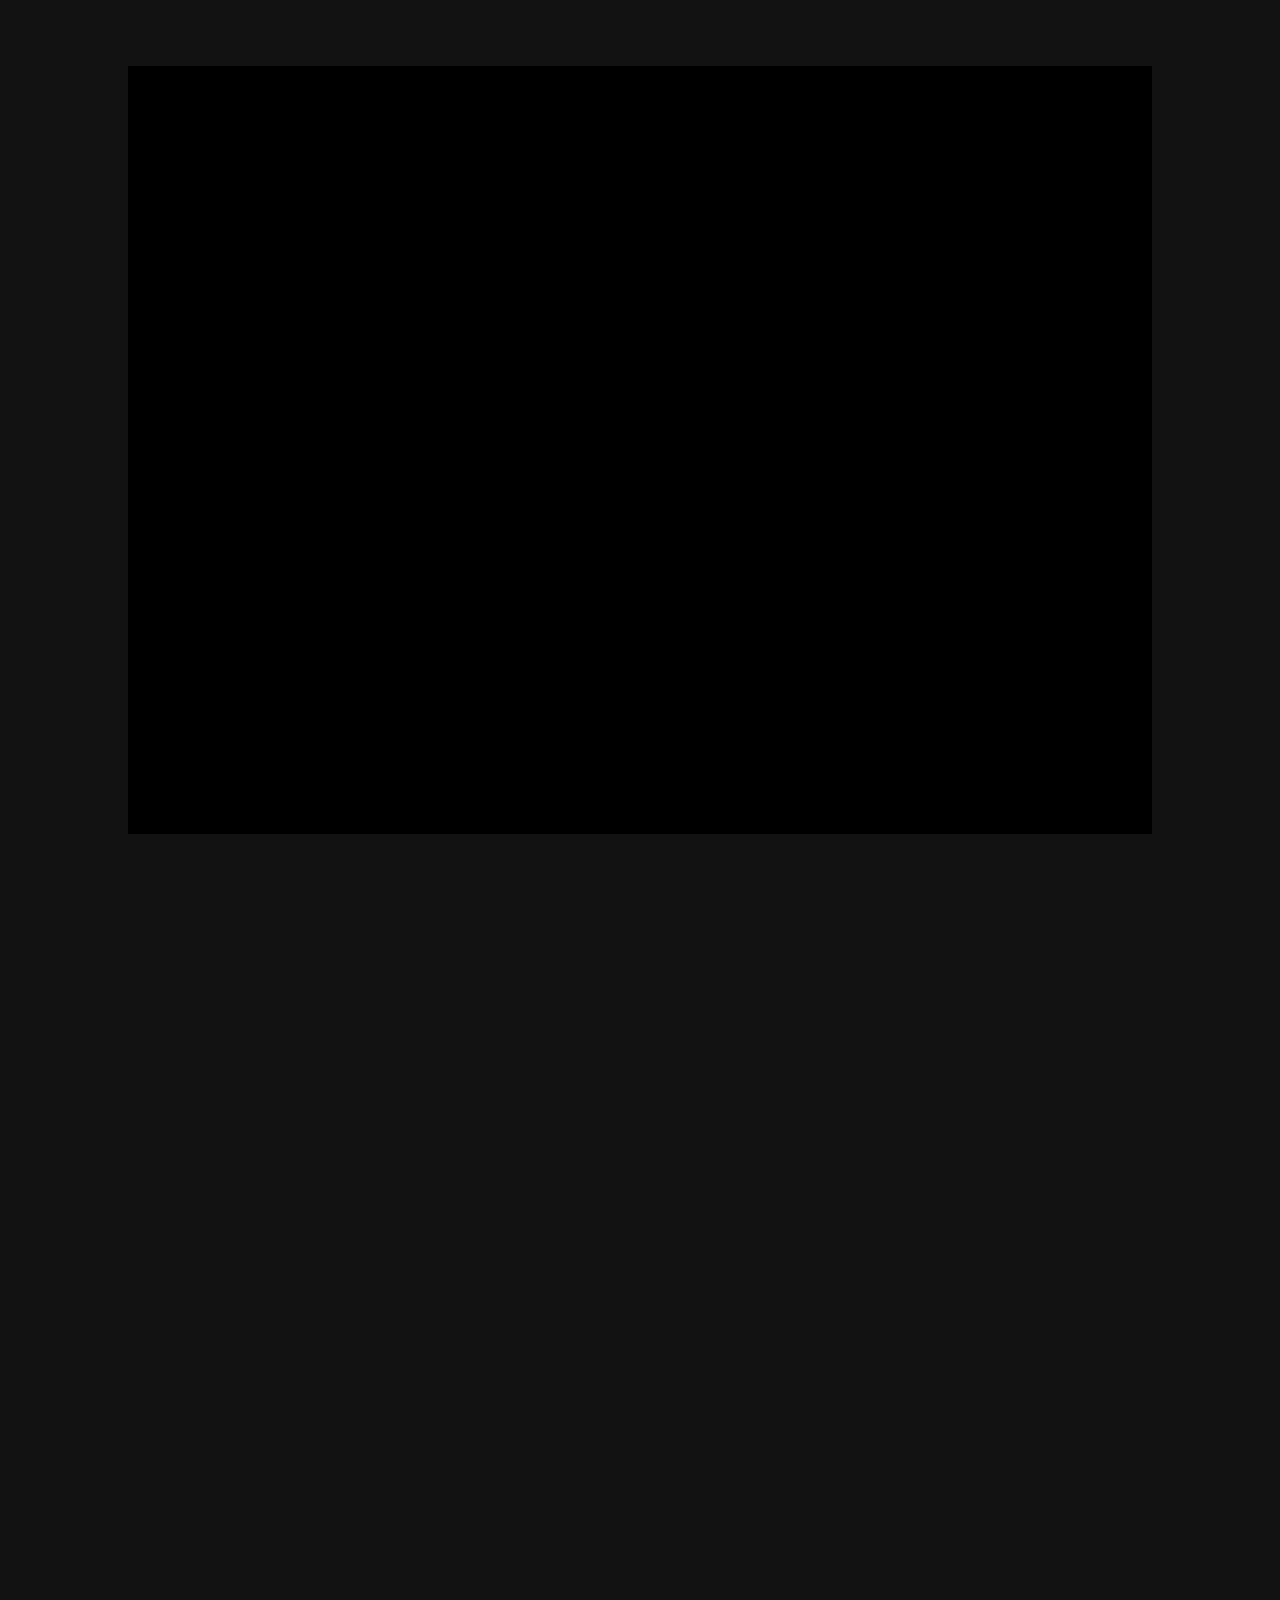
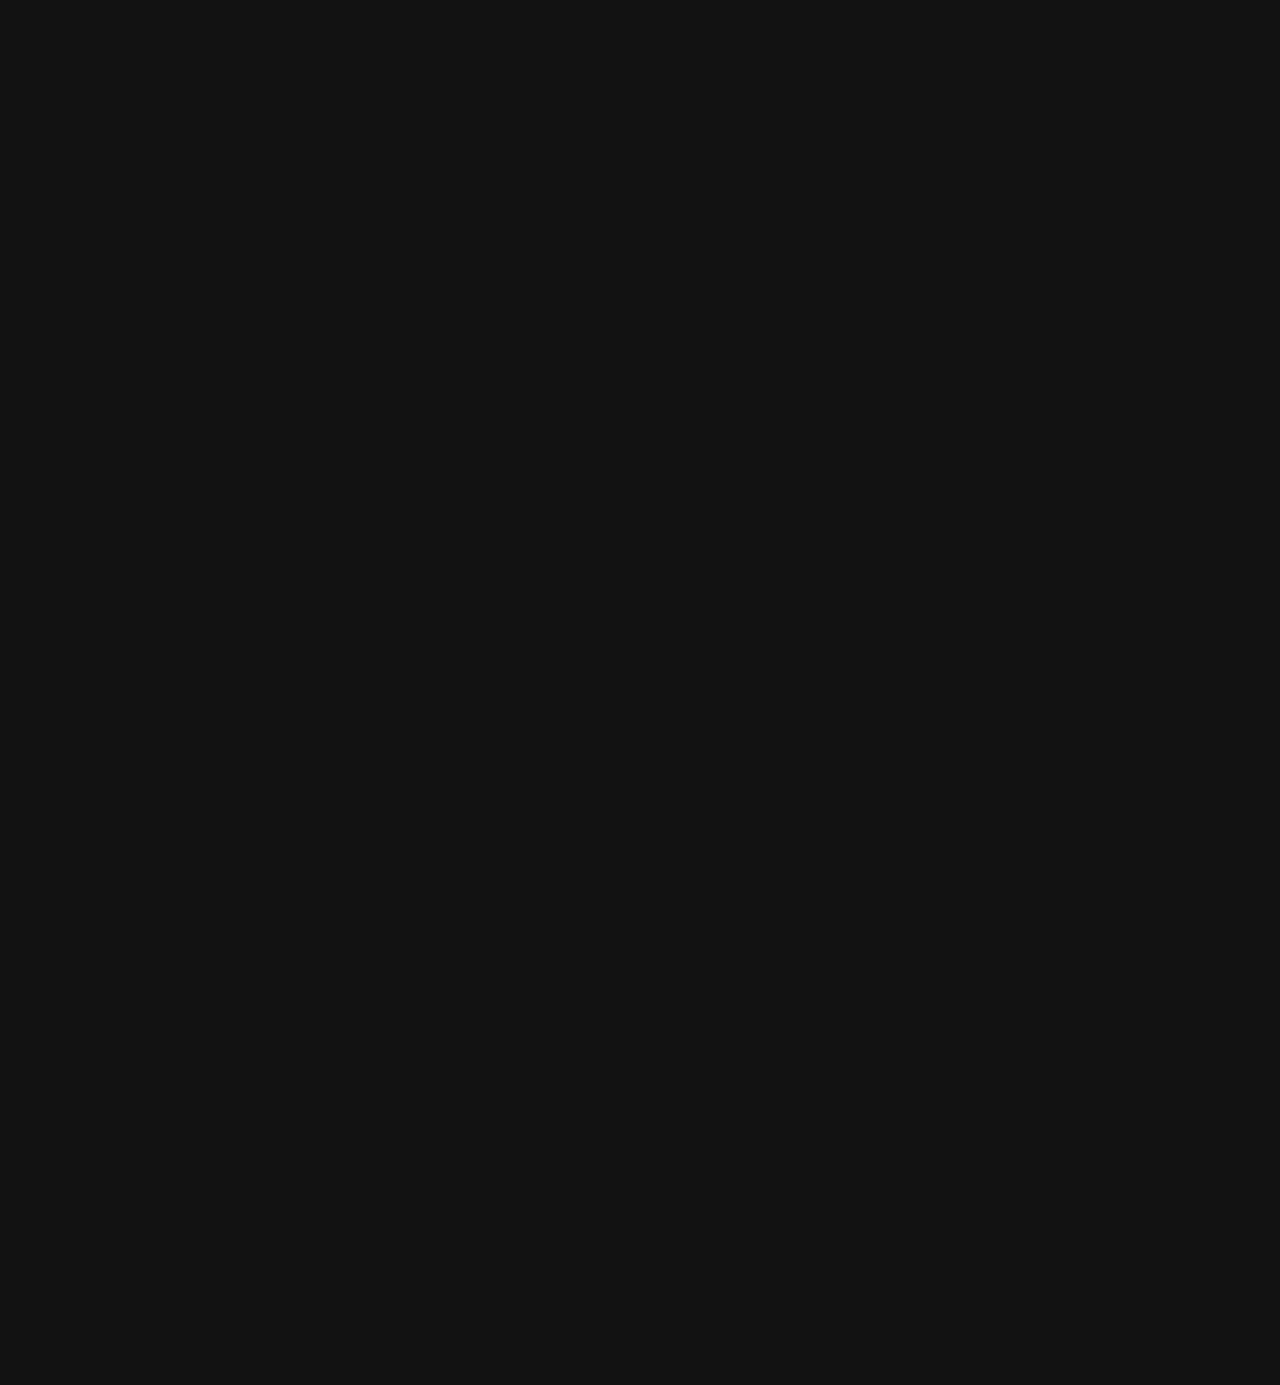
==== app.html @ d84c2ad3 "Add files via upload" ====
<!DOCTYPE html>
<html lang='en'>

<head>
    <script src='js/libs/analytics.js'></script>
    <meta charset='utf-8'>
    <title>Incredibox</title>
    <meta name='author' content='So Far So Good'>
    <meta name='copyright' content='http://www.sofarsogood.fr'>
    <meta name='format-detection' content='telephone=no'>
    <meta name='msapplication-tap-highlight' content='no'>
    <meta name='viewport'
        content='user-scalable=no,initial-scale=1,minimum-scale=1,width=device-width,height=device-height,viewport-fit=cover'>
    <link rel='stylesheet' type='text/css' href='css/style.min.css'>
</head>

<body class='black'>

    <body>
        <div id='bck-global'></div>
        <div id='app-incredibox'>
            <div id='content' class='noselect'>
                <div id='game'>
                    <div id='box-top'>
                        <div id='box-bt'>
                            <div id='box-bt1'>
                                <div class='bt back' id='bt-back'>
                                    <div class='bck'><svg class='icn-svg'>
                                            <use xlink:href='#ic-navl'></use>
                                        </svg></div>
                                    <div class='hitzone'></div>
                                </div>
                                <div class='bt bt-long' id='bt-stop'>
                                    <div class='bck'><svg class='icn-svg'>
                                            <use xlink:href='#ic-reset'></use>
                                        </svg>
                                        <div class='txt'>RESET</div>
                                    </div>
                                    <div class='hitzone'></div>
                                </div>
                                <div class='bt bt-long' id='bt-random'>
                                    <div class='bck'><svg class='icn-svg'>
                                            <use xlink:href='#ic-random'></use>
                                        </svg>
                                        <div class='txt'>AUTO</div>
                                    </div>
                                    <div class='hitzone'></div>
                                </div>
                                <div class='bt bt-long' id='bt-record'>
                                    <div class='bck'><svg class='icn-svg'>
                                            <use xlink:href='#ic-live'></use>
                                        </svg>
                                        <div class='txt'>REC</div>
                                    </div>
                                    <div class='hitzone'></div>
                                </div>
                                <div class='bt home' id='bt-home'>
                                    <div class='bck'><svg class='icn-svg'>
                                            <use xlink:href='#ic-home'></use>
                                        </svg></div>
                                    <div class='hitzone'></div>
                                </div>
                            </div>
                            <div id='box-bt2'>
                                <div id='box-bt2-bck'></div>
                                <div id='box-bt-bonus'></div>
                                <div id='box-loader-bonus' class='box-loader'></div>
                                <div class='bt tool' id='bt-tool'>
                                    <div class='bck'><svg class='icn-svg'>
                                            <use xlink:href='#ic-burger'></use>
                                        </svg></div>
                                    <div class='hitzone'></div>
                                </div>
                                <div id='bt-clock'>
                                    <div class='center'><svg class='icn-svg icn-gray'>
                                            <use xlink:href='#ic-pause'></use>
                                        </svg></div><canvas id='cnv-clock' width='152' height='152'></canvas>
                                    <div class='hitzone'></div>
                                </div>
                                <div id='cnt-record'><span id='t-spent'></span><span id='t-duration'></span></div>
                            </div>
                        </div>
                    </div>
                    <div id='game-touch'>
                        <div id='box-stage'>
                            <div id='stage-overflow'><canvas id='cnvGame' width='1024' height='400'></canvas></div>
                            <div id='box-polo'></div>
                        </div>
                        <div id='box-video'></div>
                        <div id='fade-video'></div>
                        <div id='box-reading-bar'>
                            <div id='reading-bar'>
                                <div id='reading-block'></div>
                                <div id='reading-buffer'></div>
                                <div id='reading-marker-bonus'></div>
                                <div id='reading-marker'></div>
                            </div>
                        </div>
                        <div id='box-bottom'>
                            <div id='picto-shadow'></div>
                            <div id='box-loader-polo' class='box-loader'></div>
                            <div id='box-picto'></div>
                            <div id='watch-info'>
                                <div id='info-left'><span class='title'></span> <span class='name'></span> <span
                                        class='dedi'></span></div>
                                <div id='info-right'>
                                    <div class='stat'></div><span class='date'></span>
                                </div>
                                <div class='bt' id='bt-like'>
                                    <div class='bck'>
                                        <div class='icn-box'><svg class='icn-svg'>
                                                <use xlink:href='#ic-like'></use>
                                            </svg></div>
                                    </div>
                                    <div class='hitzone'></div>
                                </div>
                                <div class='bt bt-long' id='bt-save'>
                                    <div class='bck'><svg class='icn-svg'>
                                            <use xlink:href='#ic-edit'></use>
                                        </svg>
                                        <div class='txt'>SAVE</div>
                                    </div>
                                    <div class='hitzone'></div>
                                </div>
                            </div>
                        </div>
                        <div id='lock-stage'></div>
                    </div>
                </div>
                <div id='lock-pause'>
                    <div id='top-resume'>
                        <div id='bt-resume'><svg class='icn-svg icn-gray'>
                                <use xlink:href='#ic-play'></use>
                            </svg></div>
                    </div>
                </div>
                <div id='home'>
                    <div id='img-bck'></div>
                    <div id='gradient-top'></div>
                    <div id='gradient-bot'></div>
                    <div id='load-box' class='progress-box'>
                        <div class='scale'>
                            <div id='load-bar' class='progress-bar'></div>
                        </div>
                    </div>
                    <div id='img-version'></div>
                    <div id='img-titre'>
                        <div class='scale'></div>
                    </div>
                    <div id='home-bt-switch' class='bt bt-haut'>
                        <div class='bck'><svg class='icn-svg'>
                                <use xlink:href='#ic-switch'></use>
                            </svg></div>
                        <div class='txt'>Versions</div>
                        <div class='hitzone'></div>
                    </div>
                    <div id='home-bt-play' class='bt'>
                        <div class='bck'><svg class='icn-svg'>
                                <use xlink:href='#ic-play'></use>
                            </svg></div>
                        <div class='hitzone'></div>
                    </div>
                    <div id='home-bt-list' class='bt bt-haut hoverLocked'>
                        <div class='bck'><svg class='icn-svg'>
                                <use xlink:href='#ic-mixlist'></use>
                            </svg></div>
                        <div class='txt'>Mixlist</div>
                        <div class='ic-locked'><svg class='icn-svg'>
                                <use xlink:href='#ic-lock'></use>
                            </svg></div>
                        <div class='hitzone'></div>
                        <div class='notif'></div>
                    </div>
                    <div id='home-bt-album'>
                        <div class='bck'><svg class='icn-svg'>
                                <use xlink:href='#ic-mix'></use>
                            </svg></div>
                        <div class='hitzone'></div>
                    </div>
                    <div id='home-bt-info' class='bt'>
                        <div class='bck'><svg class='icn-svg'>
                                <use xlink:href='#ic-info'></use>
                            </svg></div>
                        <div class='hitzone'></div>
                    </div>
                    <div id='home-bt-param' class='bt'>
                        <div class='bck'><svg class='icn-svg'>
                                <use xlink:href='#ic-settings'></use>
                            </svg></div>
                        <div class='hitzone'></div>
                    </div>
                    <div id='home-dedicated'></div>
                </div>
                <div id='mixlist'>
                    <div class='bac'></div>
                    <div class='scale'>
                        <div id='poplist'>
                            <div class='tabbox'>
                                <div class='tab icon' id='tab-latest'>
                                    <div class='icon'><svg class='icn-svg'>
                                            <use xlink:href='#ic-live-mini'></use>
                                        </svg></div>
                                    <div class='txt'>Latest</div>
                                </div>
                                <div class='tab icon' id='tab-top50'>
                                    <div class='icon'><svg class='icn-svg'>
                                            <use xlink:href='#ic-trophy-mini'></use>
                                        </svg></div>
                                    <div class='txt'>Top 50</div>
                                </div>
                                <div class='tab icon' id='tab-search'>
                                    <div class='icon'><svg class='icn-svg'>
                                            <use xlink:href='#ic-search-mini'></use>
                                        </svg></div>
                                    <div class='txt'>Search</div>
                                </div>
                                <div class='tab icon' id='tab-mixlist'>
                                    <div class='icon'><svg class='icn-svg'>
                                            <use xlink:href='#ic-mixlist-mini'></use>
                                        </svg></div>
                                    <div class='txt'>Mixlist</div>
                                    <div class='notif'></div>
                                </div>
                            </div>
                            <div class='scrollbox'>
                                <div class='scroll filter' id='list-mymix'>
                                    <div class='boxline'></div>
                                    <div class='boxinfo'></div>
                                    <div class='spinner-box spin'><svg class='icn-svg col-version'>
                                            <use xlink:href='#ic-loader'></use>
                                        </svg></div>
                                </div>
                                <div class='scroll filter' id='list-myfav'>
                                    <div class='boxline'></div>
                                    <div class='boxinfo'></div>
                                    <div class='spinner-box spin'><svg class='icn-svg col-version'>
                                            <use xlink:href='#ic-loader'></use>
                                        </svg></div>
                                </div>
                                <div class='scroll' id='list-latest'>
                                    <div class='boxline'></div>
                                    <div class='boxinfo'></div>
                                    <div class='spinner-box spin'><svg class='icn-svg col-version'>
                                            <use xlink:href='#ic-loader'></use>
                                        </svg></div>
                                </div>
                                <div class='scroll filter' id='list-day'>
                                    <div class='boxline'></div>
                                    <div class='boxinfo'></div>
                                    <div class='spinner-box spin'><svg class='icn-svg col-version'>
                                            <use xlink:href='#ic-loader'></use>
                                        </svg></div>
                                </div>
                                <div class='scroll filter' id='list-week'>
                                    <div class='boxline'></div>
                                    <div class='boxinfo'></div>
                                    <div class='spinner-box spin'><svg class='icn-svg col-version'>
                                            <use xlink:href='#ic-loader'></use>
                                        </svg></div>
                                </div>
                                <div class='scroll filter' id='list-month'>
                                    <div class='boxline'></div>
                                    <div class='boxinfo'></div>
                                    <div class='spinner-box spin'><svg class='icn-svg col-version'>
                                            <use xlink:href='#ic-loader'></use>
                                        </svg></div>
                                </div>
                                <div class='scroll filter' id='list-year'>
                                    <div class='boxline'></div>
                                    <div class='boxinfo'></div>
                                    <div class='spinner-box spin'><svg class='icn-svg col-version'>
                                            <use xlink:href='#ic-loader'></use>
                                        </svg></div>
                                </div>
                                <div class='scroll search' id='list-search'>
                                    <div class='boxline'></div>
                                    <div class='boxinfo'></div>
                                    <div class='spinner-box spin'><svg class='icn-svg col-version'>
                                            <use xlink:href='#ic-loader'></use>
                                        </svg></div>
                                </div>
                            </div>
                            <div class='boxfilter' id='searchbox'>
                                <div class='tab-filter'>
                                    <div class='bt-mini color' id='bt-name'>
                                        <div class='txt'>DJ name</div>
                                        <div class='hitzone'></div>
                                    </div>
                                    <div class='bt-mini color' id='bt-title'>
                                        <div class='txt'>Mix title</div>
                                        <div class='hitzone'></div>
                                    </div>
                                    <div class='bt-mini color' id='bt-dedi'>
                                        <div class='txt'>Dedicated to</div>
                                        <div class='hitzone'></div>
                                    </div>
                                </div>
                                <form action='javascript:clickBtSearch()' method='post' target='_self'>
                                    <div class='formline'><input type='text' id='input-search' name='input-search'
                                            placeholder='Search for a mix' value='' maxlength='26' autocomplete='off'
                                            autocorrect='off' spellcheck='false'></div>
                                    <div class='bt search' id='bt-search'>
                                        <div class='bck'><svg class='icn-svg'>
                                                <use xlink:href='#ic-search'></use>
                                            </svg></div>
                                        <div class='hitzone'></div>
                                    </div><input type='submit' style='visibility:hidden;position:absolute'>
                                </form>
                            </div>
                            <div class='boxfilter' id='top50box'>
                                <div class='tab-filter'>
                                    <div class='bt-mini color' id='bt-day'>
                                        <div class='txt'>Day</div>
                                        <div class='hitzone'></div>
                                    </div>
                                    <div class='bt-mini color' id='bt-week'>
                                        <div class='txt'>Week</div>
                                        <div class='hitzone'></div>
                                    </div>
                                    <div class='bt-mini color' id='bt-month'>
                                        <div class='txt'>Month</div>
                                        <div class='hitzone'></div>
                                    </div>
                                    <div class='bt-mini color' id='bt-year'>
                                        <div class='txt'>Year</div>
                                        <div class='hitzone'></div>
                                    </div>
                                </div>
                            </div>
                            <div class='boxfilter' id='mixlistbox'>
                                <div class='tab-filter'>
                                    <div class='bt-mini color' id='bt-mymix'>
                                        <div class='icn-box'><svg class='icn-svg'>
                                                <use xlink:href='#ic-user-mini'></use>
                                            </svg></div>
                                        <div class='txt'>My mix</div>
                                        <div class='hitzone'></div>
                                        <div class='notif'></div>
                                    </div>
                                    <div class='bt-mini color' id='bt-myfav'>
                                        <div class='icn-box'><svg class='icn-svg'>
                                                <use xlink:href='#ic-rate-mini'></use>
                                            </svg></div>
                                        <div class='txt'>My Fav</div>
                                        <div class='hitzone'></div>
                                    </div>
                                </div>
                            </div>
                        </div>
                    </div>
                </div>
                <div class='box-popup' id='pop-switch'>
                    <div class='bac'></div>
                    <div class='flex'>
                        <div class='scale'>
                            <div class='box'>
                                <div class='pop'>
                                    <div class='container'>
                                        <div class='title'>Enjoy other versions</div>
                                        <div id='sp-select'>
                                            <div class='icon' id='icon1'>
                                                <div class='img'></div>
                                                <div class='txt'></div>
                                                <div class='bul'><svg class='icn-svg'>
                                                        <use xlink:href='#ic-check'></use>
                                                    </svg></div>
                                            </div>
                                            <div class='icon' id='icon2'>
                                                <div class='img'></div>
                                                <div class='txt'></div>
                                                <div class='bul'><svg class='icn-svg'>
                                                        <use xlink:href='#ic-check'></use>
                                                    </svg></div>
                                            </div>
                                            <div class='icon' id='icon3'>
                                                <div class='img'></div>
                                                <div class='txt'></div>
                                                <div class='bul'><svg class='icn-svg'>
                                                        <use xlink:href='#ic-check'></use>
                                                    </svg></div>
                                            </div>
                                            <div class='icon' id='icon4'>
                                                <div class='img'></div>
                                                <div class='txt'></div>
                                                <div class='bul'><svg class='icn-svg'>
                                                        <use xlink:href='#ic-check'></use>
                                                    </svg></div>
                                            </div><br>
                                            <div class='icon hoverLocked' id='icon5'>
                                                <div class='img'></div>
                                                <div class='txt'></div>
                                                <div class='bul'><svg class='icn-svg'>
                                                        <use xlink:href='#ic-check'></use>
                                                    </svg></div>
                                                <div class='ic-locked'><svg class='icn-svg'>
                                                        <use xlink:href='#ic-lock'></use>
                                                    </svg></div>
                                            </div>
                                            <div class='icon hoverLocked' id='icon6'>
                                                <div class='img'></div>
                                                <div class='txt'></div>
                                                <div class='bul'><svg class='icn-svg'>
                                                        <use xlink:href='#ic-check'></use>
                                                    </svg></div>
                                                <div class='ic-locked'><svg class='icn-svg'>
                                                        <use xlink:href='#ic-lock'></use>
                                                    </svg></div>
                                            </div>
                                            <div class='icon hoverLocked' id='icon7'>
                                                <div class='img'></div>
                                                <div class='txt'></div>
                                                <div class='bul'><svg class='icn-svg'>
                                                        <use xlink:href='#ic-check'></use>
                                                    </svg></div>
                                                <div class='ic-locked'><svg class='icn-svg'>
                                                        <use xlink:href='#ic-lock'></use>
                                                    </svg></div>
                                            </div>
                                            <div class='icon hoverLocked' id='icon8'>
                                                <div class='img'></div>
                                                <div class='txt'></div>
                                                <div class='bul'><svg class='icn-svg'>
                                                        <use xlink:href='#ic-check'></use>
                                                    </svg></div>
                                                <div class='ic-locked'><svg class='icn-svg'>
                                                        <use xlink:href='#ic-lock'></use>
                                                    </svg></div>
                                            </div>
                                        </div>
                                    </div>
                                </div>
                            </div>
                        </div>
                    </div>
                </div>
                <div class='box-popup' id='pop-album'>
                    <div class='bac'></div>
                    <div class='flex'>
                        <div class='scale'>
                            <div class='box'>
                                <div class='pop'>
                                    <div id='img-album'><img src='img/popup-album.png' width='600' height='350'></div>
                                    <div class='container'>
                                        <div class='text'>Discover a remastered collection of the 7 versions of
                                            Incredibox for its 10th anniversary. Listen to the grooves right now!</div>
                                        <div class='bt-mini light' id='bt-album'>
                                            <div class='txt'>Listen the album</div>
                                            <div class='hitzone'></div>
                                        </div>
                                    </div>
                                </div>
                            </div>
                        </div>
                    </div>
                </div>
                <div class='box-popup with-tab' id='pop-info'>
                    <div class='bac'></div>
                    <div class='flex'>
                        <div class='scale'>
                            <div class='box'>
                                <div class='box-tab'>
                                    <div class='tab' id='tab-tuto'>Help</div>
                                    <div class='tab' id='tab-credit'>Credits</div>
                                    <div class='tab' id='tab-follow'>Follow</div>
                                </div>
                                <div class='pop' id='pop-tuto'>
                                    <div class='container'>
                                        <div class='slideshow'>
                                            <div class='overflow-box'>
                                                <div class='img-box'>
                                                    <div class='img tuto1'><img src='img/info-didac1.png' width='525px'
                                                            height='280px'>
                                                        <div class='txt-box'>
                                                            <div class='txt'></div>
                                                        </div>
                                                    </div>
                                                    <div class='img tuto2'><img src='img/info-didac2.png' width='525px'
                                                            height='280px'>
                                                        <div class='txt-box'>
                                                            <div class='txt'></div>
                                                        </div>
                                                    </div>
                                                    <div class='img tuto3'><img src='img/info-didac3.png' width='525px'
                                                            height='280px'>
                                                        <div class='txt-box'>
                                                            <div class='txt'></div>
                                                        </div>
                                                    </div>
                                                    <div class='img tuto4'><img src='img/info-didac4.png' width='525px'
                                                            height='280px'>
                                                        <div class='txt-box'>
                                                            <div class='txt'></div>
                                                        </div>
                                                    </div>
                                                    <div class='img tuto5'><img src='img/info-didac5.png' width='525px'
                                                            height='280px'>
                                                        <div class='txt-box'>
                                                            <div class='txt'></div>
                                                        </div>
                                                    </div>
                                                    <div class='clear'></div>
                                                </div>
                                            </div>
                                            <div class='nav-box'>
                                                <div class='bt'>
                                                    <div class='bck'><svg class='icn-svg'>
                                                            <use xlink:href='#ic-navl'></use>
                                                        </svg></div>
                                                    <div class='hitzone'></div>
                                                </div>
                                                <div class='bt'>
                                                    <div class='bck'><svg class='icn-svg'>
                                                            <use xlink:href='#ic-navr'></use>
                                                        </svg></div>
                                                    <div class='hitzone'></div>
                                                </div>
                                            </div>
                                        </div>
                                    </div>
                                </div>
                                <div class='pop' id='pop-credit'>
                                    <div class='container'>
                                        <div class='logo'></div>
                                        <div class='text' id='copy'>Created by SO FAR SO GOOD<br>Copyright © 2019 SO FAR
                                            SO GOOD. All rights reserved.</div>
                                        <hr>
                                        <div class='text moyen' id='team'>Allan Durand: Director, code &amp;
                                            animation<br>Romain Delambily: Design &amp; illustration<br>Incredible Polo:
                                            Music &amp; sound design</div>
                                        <hr>
                                        <div class='bt-mini light bt-ic' id='bt-feedback'>
                                            <div class='icn-box'><svg class='icn-svg'>
                                                    <use xlink:href='#ic-mail'></use>
                                                </svg></div>
                                            <div class='txt'>Feedback</div>
                                            <div class='hitzone'></div>
                                        </div>
                                        <div class='bt-mini light bt-ic' id='bt-faq'>
                                            <div class='icn-box'><svg class='icn-svg'>
                                                    <use xlink:href='#ic-help'></use>
                                                </svg></div>
                                            <div class='txt'>FAQ</div>
                                            <div class='hitzone'></div>
                                        </div>
                                        <div class='bt-mini light bt-ic' id='bt-rating'>
                                            <div class='icn-box'><svg class='icn-svg'>
                                                    <use xlink:href='#ic-rate'></use>
                                                </svg></div>
                                            <div class='txt'>Rating</div>
                                            <div class='hitzone'></div>
                                        </div>
                                    </div>
                                </div>
                                <div class='pop' id='pop-follow'>
                                    <div class='container'>
                                        <div class='title' id='git'>Get in touch</div>
                                        <div class='btbox'>
                                            <div class='bt facebook color'>
                                                <div class='bck'><svg class='icn-svg'>
                                                        <use xlink:href='#ic-facebook'></use>
                                                    </svg></div>
                                                <div class='hitzone'></div>
                                            </div>
                                            <div class='bt twitter color'>
                                                <div class='bck'><svg class='icn-svg'>
                                                        <use xlink:href='#ic-twitter'></use>
                                                    </svg></div>
                                                <div class='hitzone'></div>
                                            </div>
                                            <div class='bt instagram color'>
                                                <div class='bck'><svg class='icn-svg'>
                                                        <use xlink:href='#ic-instagram'></use>
                                                    </svg></div>
                                                <div class='hitzone'></div>
                                            </div>
                                            <div class='bt youtube color'>
                                                <div class='bck'><svg class='icn-svg'>
                                                        <use xlink:href='#ic-youtube'></use>
                                                    </svg></div>
                                                <div class='hitzone'></div>
                                            </div>
                                            <div class='bt tumblr color'>
                                                <div class='bck'><svg class='icn-svg'>
                                                        <use xlink:href='#ic-tumblr'></use>
                                                    </svg></div>
                                                <div class='hitzone'></div>
                                            </div>
                                        </div>
                                        <hr>
                                        <div class='title' id='shop'>Shop</div>
                                        <div id='img-shop'><img src='img/shop-img.png' width='525' height='180'></div>
                                    </div>
                                </div>
                            </div>
                        </div>
                    </div>
                </div>
                <div class='box-popup with-tab' id='pop-param'>
                    <div class='bac'></div>
                    <div class='flex'>
                        <div class='scale'>
                            <div class='box'>
                                <div class='box-tab'>
                                    <div class='tab' id='tab-language'>Language</div>
                                    <div class='tab' id='tab-setting'>Settings</div>
                                </div>
                                <div class='pop' id='pop-language'>
                                    <div class='container'>
                                        <div class='box-lang'></div>
                                    </div>
                                </div>
                                <div class='pop' id='pop-setting'>
                                    <div class='container'>
                                        <div class='paramline' id='param-dark'><span class='label'>Dark mode</span>
                                            <div class='bt-mini bt-onoff hoverLocked'>
                                                <div class='slider'></div>
                                                <div class='ic-locked'><svg class='icn-svg'>
                                                        <use xlink:href='#ic-lock'></use>
                                                    </svg></div>
                                                <div class='hitzone'></div>
                                            </div>
                                        </div>
                                        <hr>
                                        <div class='paramline' id='param-safe'><span class='label'>Safe mode (parental
                                                control)</span> <span class='ic-info'><svg class='icn-svg'>
                                                    <use xlink:href='#ic-help'></use>
                                                </svg>
                                                <div class='hitzone'></div>
                                            </span>
                                            <div class='bt-mini bt-onoff hoverLocked'>
                                                <div class='slider'></div>
                                                <div class='ic-locked'><svg class='icn-svg'>
                                                        <use xlink:href='#ic-lock'></use>
                                                    </svg></div>
                                                <div class='hitzone'></div>
                                            </div>
                                        </div>
                                        <hr>
                                        <div class='paramline' id='param-reset'><span class='label'>Reset bonuses
                                                progression</span> <span class='ic-info'><svg class='icn-svg'>
                                                    <use xlink:href='#ic-help'></use>
                                                </svg>
                                                <div class='hitzone'></div>
                                            </span>
                                            <div class='bt-mini light hoverLocked'>
                                                <div class='txt'>Reset</div>
                                                <div class='ic-locked'><svg class='icn-svg'>
                                                        <use xlink:href='#ic-lock'></use>
                                                    </svg></div>
                                                <div class='hitzone'></div>
                                            </div>
                                        </div>
                                        <hr>
                                        <div class='paramline' id='param-recover'><span class='label'>Recover all
                                                mixes</span> <span class='ic-info'><svg class='icn-svg'>
                                                    <use xlink:href='#ic-help'></use>
                                                </svg>
                                                <div class='hitzone'></div>
                                            </span>
                                            <div class='bt-mini light hoverLocked'>
                                                <div class='txt'>Recover</div>
                                                <div class='ic-locked'><svg class='icn-svg'>
                                                        <use xlink:href='#ic-lock'></use>
                                                    </svg></div>
                                                <div class='hitzone'></div>
                                            </div>
                                        </div>
                                        <hr>
                                        <div class='text mini'>Version 0.5.4</div>
                                    </div>
                                </div>
                            </div>
                        </div>
                    </div>
                </div>
                <div class='box-popup' id='pop-popup'>
                    <div class='bac'></div>
                    <div class='flex'>
                        <div class='scale'>
                            <div class='box'>
                                <div class='pop'><span class='icon'><svg class='icn-svg'>
                                            <use xlink:href='#ic-close'></use>
                                        </svg></span>
                                    <div class='container'>
                                        <div class='title'></div>
                                        <div class='text'></div>
                                        <div class='content'></div>
                                    </div>
                                </div>
                            </div>
                        </div>
                    </div>
                </div>
            </div>
            <div class='box-popup' id='pop-dialog'>
                <div class='bac'></div>
                <div class='flex'>
                    <div class='scale'>
                        <div class='box'>
                            <div class='pop'>
                                <div class='container'>
                                    <div class='title'>TITLE</div>
                                    <div class='text'>Text</div>
                                    <div class='content'></div>
                                </div>
                            </div>
                        </div>
                    </div>
                </div>
            </div>
        </div>
        <div id='lock-all'></div>
        <div id='fade-all' class='fadeIn'></div>
        <script src='cordova.js'></script>
        <script src='js/libs/SocialSharing.js'></script>
        <script src='js/libs/jquery.js'></script>
        <script src='js/libs/TweenMax.min.js'></script>
        <script src='js/libs/EasePack.min.js'></script>
        <script src='js/libs/ScrollToPlugin.min.js'></script>
        <script src='js/libs/Raf.js'></script>
        <script src='js/main.min.js'></script><svg aria-hidden='true'
            style='position: absolute; width: 0; height: 0; overflow: hidden;' version='1.1'
            xmlns='http://www.w3.org/2000/svg' xmlns:xlink='http://www.w3.org/1999/xlink'>
            <defs>
                <symbol id='ic-lock' viewBox='0 0 32 32'>
                    <path
                        d='M21.579 13.333h-1.28v-2.453c0-1.968-1.877-4.112-4.347-4.16-2.317 0.044-4.196 1.86-4.341 4.147l-0.001 0.013v2.453h-1.189c-0.010-0-0.021-0.001-0.033-0.001-0.571 0-1.035 0.463-1.035 1.035 0 0.011 0 0.023 0.001 0.034l-0-0.002v7.909c-0 0.010-0.001 0.021-0.001 0.032 0 0.571 0.463 1.035 1.035 1.035 0.011 0 0.023-0 0.034-0.001l-0.002 0h11.157c0.010 0 0.021 0 0.032 0 0.571 0 1.035-0.463 1.035-1.035 0-0.011-0-0.023-0.001-0.034l0 0.002v-7.861c0.001-0.014 0.001-0.031 0.001-0.048 0-0.589-0.478-1.067-1.067-1.067-0 0-0.001 0-0.001 0h0zM13.211 10.928c0.112-1.427 1.298-2.542 2.744-2.542s2.632 1.115 2.743 2.533l0.001 0.010v2.464h-5.488z'>
                    </path>
                </symbol>
                <symbol id='ic-apple' viewBox='0 0 32 32'>
                    <path
                        d='M20.603 14.997c0.020-1.423 0.776-2.665 1.903-3.366l0.017-0.010c-0.734-1.033-1.91-1.711-3.247-1.755l-0.007-0c-1.371-0.144-2.699 0.8-3.392 0.8s-1.787-0.8-2.944-0.779c-1.562 0.052-2.91 0.924-3.631 2.197l-0.011 0.022c-1.6 2.725-0.4 6.725 1.109 8.923 0.752 1.067 1.637 2.283 2.789 2.24s1.557-0.715 2.923-0.715 1.744 0.715 2.928 0.688 1.973-1.067 2.704-2.171c0.516-0.72 0.938-1.554 1.22-2.449l0.017-0.063c-1.404-0.601-2.372-1.968-2.379-3.562v-0.001z'>
                    </path>
                    <path
                        d='M18.373 8.421c0.574-0.681 0.923-1.568 0.923-2.537 0-0.106-0.004-0.21-0.012-0.314l0.001 0.014c-1.048 0.112-1.963 0.609-2.615 1.345l-0.004 0.004c-0.582 0.655-0.937 1.523-0.937 2.473 0 0.091 0.003 0.18 0.010 0.269l-0.001-0.012c0.011 0 0.025 0 0.038 0 1.046 0 1.98-0.482 2.591-1.237l0.005-0.006z'>
                    </path>
                </symbol>
                <symbol id='ic-at' viewBox='0 0 32 32'>
                    <path
                        d='M15.765 8.133c-4.266 0.006-7.722 3.466-7.722 7.733 0 4.271 3.462 7.733 7.733 7.733 1.156 0 2.252-0.253 3.237-0.708l-0.048 0.020c0.277-0.136 0.464-0.416 0.464-0.739 0-0.133-0.032-0.258-0.087-0.369l0.002 0.005c-0.138-0.279-0.421-0.467-0.748-0.467-0.132 0-0.256 0.031-0.367 0.085l0.005-0.002c-0.643 0.217-1.383 0.343-2.153 0.343-0.108 0-0.214-0.002-0.321-0.007l0.015 0.001c-0.029 0.001-0.063 0.001-0.097 0.001-3.187 0-5.771-2.584-5.771-5.771 0-0.034 0-0.068 0.001-0.102l-0 0.005c-0.001-0.029-0.001-0.063-0.001-0.097 0-3.187 2.584-5.771 5.771-5.771 0.034 0 0.068 0 0.102 0.001l-0.005-0c0.033-0.001 0.073-0.001 0.112-0.001 3.187 0 5.771 2.584 5.771 5.771 0 0.025-0 0.050-0 0.074l0-0.004c-0.032 0.581-0.123 1.744-0.725 2.171-0.306 0.199-0.68 0.317-1.081 0.317-0.196 0-0.386-0.028-0.565-0.081l0.014 0.004c-0.667-0.16-1.067-0.832-0.917-1.973l0.373-2.853c0.002-0.025 0.003-0.054 0.003-0.083 0-0.441-0.281-0.815-0.674-0.955l-0.007-0.002c-0.447-0.153-0.961-0.241-1.496-0.241-0.037 0-0.073 0-0.109 0.001l0.005-0c-2.768-0.080-4.469 2.395-4.395 4.741-0.001 0.021-0.001 0.045-0.001 0.070 0 1.286 1.032 2.331 2.314 2.352l0.002 0c0.038 0.002 0.082 0.003 0.127 0.003 1.028 0 1.918-0.592 2.346-1.454l0.007-0.015c0.224 1.025 1.015 1.818 2.020 2.045l0.018 0.003c0.332 0.099 0.713 0.155 1.107 0.155 0.433 0 0.851-0.069 1.242-0.195l-0.028 0.008c1.024-0.299 2.24-1.477 2.24-4.016 0 0 0-0 0-0 0-4.263-3.45-7.721-7.711-7.733h-0.001zM16.576 15.696c-0.341 0.912-0.928 1.824-1.637 1.851s-0.955-0.192-0.976-0.917c-0.048-1.483 0.971-2.736 2.251-2.763 0.068-0.007 0.147-0.011 0.227-0.011s0.159 0.004 0.237 0.011l-0.010-0.001c0.101 0 0.272 0.101 0.267 0.213-0.037 0.59-0.165 1.141-0.37 1.652l0.013-0.036z'>
                    </path>
                </symbol>
                <symbol id='ic-burger' viewBox='0 0 32 32'>
                    <path
                        d='M20.88 12.267h-9.76c-0.442 0-0.8-0.358-0.8-0.8s0.358-0.8 0.8-0.8v0h9.76c0.442 0 0.8 0.358 0.8 0.8s-0.358 0.8-0.8 0.8v0z'>
                    </path>
                    <path
                        d='M20.88 16.8h-9.76c-0.442 0-0.8-0.358-0.8-0.8s0.358-0.8 0.8-0.8v0h9.76c0.442 0 0.8 0.358 0.8 0.8s-0.358 0.8-0.8 0.8v0z'>
                    </path>
                    <path
                        d='M20.88 21.333h-9.76c-0.442 0-0.8-0.358-0.8-0.8s0.358-0.8 0.8-0.8v0h9.76c0.442 0 0.8 0.358 0.8 0.8s-0.358 0.8-0.8 0.8v0z'>
                    </path>
                </symbol>
                <symbol id='ic-check' viewBox='0 0 32 32'>
                    <path
                        d='M16 21.867c0.133-0.277 3.365-6.88 7.003-10.283 0.199-0.183 0.326-0.441 0.336-0.729l0-0.002c-0.003-0.587-0.48-1.061-1.067-1.061-0.268 0-0.513 0.099-0.7 0.262l0.001-0.001c-2.779 2.592-5.264 6.773-6.496 9.067l-0.315 0.576-0.48-0.496-4.384-4.24c-0.186-0.181-0.441-0.293-0.722-0.293-0.003 0-0.006 0-0.009 0h0c-0.008-0-0.018-0-0.027-0-0.574 0-1.040 0.466-1.040 1.040 0 0.009 0 0.019 0 0.028l-0-0.001c0.003 0.29 0.125 0.55 0.32 0.736l0 0 5.867 5.691c0.19 0.181 0.447 0.292 0.73 0.293h0c0.027 0.002 0.059 0.004 0.091 0.004s0.063-0.001 0.095-0.004l-0.004 0c0.354-0.055 0.646-0.276 0.797-0.58l0.003-0.006z'>
                    </path>
                </symbol>
                <symbol id='ic-close' viewBox='0 0 32 32'>
                    <path
                        d='M21.333 20.021l-4.037-4.021 4.005-4.021c0.168-0.165 0.273-0.394 0.273-0.648s-0.104-0.483-0.272-0.648l-0-0c-0.166-0.168-0.396-0.272-0.651-0.272h-0c-0.001 0-0.002 0-0.002 0-0.252 0-0.48 0.104-0.643 0.272l-0 0-4.005 4.016-4.032-4.032c-0.167-0.165-0.396-0.267-0.649-0.267-0.001 0-0.001 0-0.002 0h0c-0.253 0.001-0.483 0.102-0.651 0.267l0-0c-0.166 0.167-0.268 0.397-0.268 0.651s0.103 0.484 0.269 0.651l4.032 4.032-4 4.021c-0.163 0.166-0.263 0.394-0.263 0.645 0 0.506 0.408 0.918 0.913 0.923h0c0.004 0 0.010 0 0.015 0 0.247 0 0.471-0.098 0.636-0.256l-0 0 4-4.032 4.032 4.032c0.167 0.166 0.397 0.268 0.651 0.268 0.51 0 0.924-0.414 0.924-0.924 0-0.256-0.105-0.489-0.273-0.656l-0-0z'>
                    </path>
                </symbol>
                <symbol id='ic-copy' viewBox='0 0 32 32'>
                    <path
                        d='M18.133 11.467h-9.067c-0.442 0-0.8 0.358-0.8 0.8v0 11.2c0 0.442 0.358 0.8 0.8 0.8v0h9.067c0.442 0 0.8-0.358 0.8-0.8v0-11.2c0-0.442-0.358-0.8-0.8-0.8v0zM17.333 22.667h-7.467v-9.6h7.467z'>
                    </path>
                    <path
                        d='M22.933 7.733h-9.067c-0.442 0-0.8 0.358-0.8 0.8v0 0.8h9.067v9.6h-1.067v1.6h1.867c0.442 0 0.8-0.358 0.8-0.8v0-11.2c0-0.442-0.358-0.8-0.8-0.8v0z'>
                    </path>
                </symbol>
                <symbol id='ic-downcloud' viewBox='0 0 32 32'>
                    <path
                        d='M19.227 20.437l-0.533 0.533-1.893 1.899v-5.867h-1.6v5.867l-2.4-2.432c-0.145-0.143-0.345-0.232-0.565-0.232s-0.42 0.088-0.565 0.232l0-0c-0.145 0.146-0.234 0.346-0.234 0.568s0.090 0.422 0.234 0.568l3.792 3.792c0.139 0.138 0.328 0.227 0.537 0.235l0.002 0c0 0 0.001 0 0.002 0 0.22 0 0.42-0.090 0.564-0.235l3.792-3.792c0.145-0.146 0.234-0.346 0.234-0.568s-0.090-0.422-0.234-0.568l0 0c-0.145-0.143-0.345-0.232-0.565-0.232s-0.42 0.088-0.565 0.232l0-0z'>
                    </path>
                    <path
                        d='M22.304 12.336v0c0-0.123 0-0.245 0-0.373-0.003-3.070-2.492-5.557-5.563-5.557-2.141 0-3.999 1.21-4.929 2.983l-0.015 0.031c-0.177-0.027-0.383-0.044-0.593-0.048l-0.004-0c-2.251 0-4.077 1.824-4.080 4.074v0c0 2.256 1.829 3.547 4.080 3.547h4v-3.808c0-0.442 0.358-0.8 0.8-0.8s0.8 0.358 0.8 0.8v0 3.808h5.504c1.435 0 2.597-0.629 2.597-2.059 0-1.434-1.163-2.597-2.597-2.597v0z'>
                    </path>
                </symbol>
                <symbol id='ic-download' viewBox='0 0 32 32'>
                    <path
                        d='M13.968 18.027v0l1.429 1.424c0.154 0.155 0.367 0.251 0.603 0.251s0.449-0.096 0.603-0.251l0-0 1.429-1.424 3.989-3.989c0.155-0.156 0.25-0.371 0.251-0.608v-0c0-0.001 0-0.001 0-0.002 0-0.474-0.384-0.859-0.859-0.859-0.24 0-0.457 0.099-0.613 0.258l-0 0-0.533 0.571-3.413 3.387v-9.067c0-0.471-0.382-0.853-0.853-0.853s-0.853 0.382-0.853 0.853v0 9.067l-3.947-3.957c-0.155-0.153-0.368-0.247-0.603-0.247-0.471 0-0.854 0.379-0.859 0.849v0c0 0.237 0.096 0.452 0.251 0.608l-0-0z'>
                    </path>
                    <path
                        d='M21.536 21.6h-11.072c-0.442 0-0.8 0.358-0.8 0.8s0.358 0.8 0.8 0.8v0h11.072c0.442 0 0.8-0.358 0.8-0.8s-0.358-0.8-0.8-0.8v0z'>
                    </path>
                </symbol>
                <symbol id='ic-edit' viewBox='0 0 32 32'>
                    <path d='M9.6 12.267h8.8l0.533-1.6h-9.333c-0.442 0-0.8 0.358-0.8 0.8s0.358 0.8 0.8 0.8v0z'></path>
                    <path d='M9.6 16.8h7.328l0.533-1.6h-7.861c-0.442 0-0.8 0.358-0.8 0.8s0.358 0.8 0.8 0.8v0z'></path>
                    <path d='M9.515 19.733c-0.442 0-0.8 0.358-0.8 0.8s0.358 0.8 0.8 0.8v0h5.952l0.533-1.6h-6.485z'>
                    </path>
                    <path
                        d='M24.533 11.733l0.613-1.867c0.017-0.049 0.026-0.106 0.026-0.165 0-0.235-0.152-0.435-0.364-0.506l-0.004-0.001-2.325-0.763c-0.049-0.017-0.106-0.026-0.165-0.026-0.235 0-0.435 0.152-0.506 0.364l-0.001 0.004-0.619 1.893z'>
                    </path>
                    <path
                        d='M20.523 12.683l-2.965 9.067c-0.018 0.051-0.029 0.111-0.029 0.172 0 0.016 0.001 0.032 0.002 0.048l-0-0.002 0.56 3.611c0.001 0.032 0.027 0.057 0.059 0.057 0.020 0 0.037-0.010 0.048-0.025l0-0 2.603-2.587c0.049-0.053 0.087-0.118 0.111-0.188l0.001-0.004 2.965-9.067z'>
                    </path>
                </symbol>
                <symbol id='ic-exclusive' viewBox='0 0 32 32'>
                    <path
                        d='M21.536 20.709h-11.072c-0.442 0-0.8 0.358-0.8 0.8s0.358 0.8 0.8 0.8v0h11.072c0.442 0 0.8-0.358 0.8-0.8s-0.358-0.8-0.8-0.8v0z'>
                    </path>
                    <path
                        d='M10.667 18.133h10.763c0.005 0 0.010 0 0.016 0 0.392 0 0.724-0.255 0.841-0.607l0.002-0.006 1.797-6.064c0.003-0.011 0.005-0.024 0.005-0.037 0-0.082-0.067-0.149-0.149-0.149-0.032 0-0.061 0.010-0.085 0.027l0-0-5.221 3.568-2.448-7.467c-0.023-0.058-0.079-0.098-0.144-0.098s-0.121 0.040-0.144 0.097l-0 0.001-2.443 7.467-5.221-3.568c-0.024-0.016-0.053-0.026-0.085-0.026-0.082 0-0.149 0.067-0.149 0.149 0 0.013 0.002 0.026 0.005 0.038l-0-0.001 1.797 6.064c0.118 0.359 0.451 0.614 0.843 0.614 0.008 0 0.015-0 0.023-0l-0.001 0z'>
                    </path>
                </symbol>
                <symbol id='ic-external' viewBox='0 0 32 32'>
                    <path
                        d='M24 8.8c0-0.442-0.358-0.8-0.8-0.8v0h-5.333c-0.222 0.001-0.424 0.090-0.571 0.235l0-0c-0.141 0.145-0.227 0.343-0.227 0.561 0 0.431 0.339 0.783 0.764 0.804l0.002 0h3.435l-2.133 2.133h0.331c0.442 0 0.8 0.358 0.8 0.8v0 0.331l2.133-2.133v3.435c0 0.442 0.358 0.8 0.8 0.8s0.8-0.358 0.8-0.8v0-3.499z'>
                    </path>
                    <path
                        d='M18.245 14.885l-3.28 3.28c-0.142 0.133-0.334 0.215-0.545 0.215-0.442 0-0.8-0.358-0.8-0.8 0-0.211 0.082-0.403 0.215-0.546l-0 0 5.301-5.301h-9.803c-0.442 0-0.8 0.358-0.8 0.8v0 10.133c0 0.442 0.358 0.8 0.8 0.8v0h10.133c0.442 0 0.8-0.358 0.8-0.8v0-9.803l-2.021 2.021z'>
                    </path>
                </symbol>
                <symbol id='ic-eye' viewBox='0 0 32 32'>
                    <path
                        d='M23.931 15.739c-1.851-3.285-4.8-5.248-7.931-5.248s-6.080 1.963-7.931 5.248c-0.045 0.076-0.071 0.168-0.071 0.267s0.027 0.19 0.073 0.269l-0.001-0.003c1.851 3.285 4.8 5.248 7.931 5.248s6.080-1.963 7.931-5.248c0.045-0.076 0.071-0.168 0.071-0.267s-0.027-0.19-0.073-0.269l0.001 0.003zM16 18.597c-1.437 0-2.603-1.165-2.603-2.603s1.165-2.603 2.603-2.603c1.437 0 2.603 1.165 2.603 2.603 0 0.002 0 0.004 0 0.006v-0c-0.003 1.435-1.167 2.597-2.603 2.597 0 0 0 0 0 0v0z'>
                    </path>
                </symbol>
                <symbol id='ic-facebook' viewBox='0 0 32 32'>
                    <path
                        d='M19.867 16.592h-3.013v7.408h-2.853v-7.408h-1.995v-2.848h1.995v-2.315c0-1.787 1.301-3.429 3.963-3.429 0.686 0 1.363 0.037 2.029 0.109l-0.083-0.007v2.491h-1.835c-0.96 0-1.221 0.443-1.221 1.179v1.979h3.141z'>
                    </path>
                </symbol>
                <symbol id='ic-fan' viewBox='0 0 32 32'>
                    <path
                        d='M23.312 12.757h-4.171c-0.661 0-0.448-0.288-0.448-0.288 0.282-0.509 0.543-1.105 0.751-1.726l0.022-0.077c0.21-0.512 0.331-1.106 0.331-1.728 0-0.671-0.142-1.309-0.396-1.886l0.012 0.030s-0.448-0.997-1.264-0.901-0.672 0.971-0.672 0.971c-0.001 0.633-0.094 1.244-0.268 1.821l0.012-0.045c-0.158 0.567-0.417 1.061-0.758 1.485l0.006-0.008c-0.533 0.661-1.125 1.264-1.723 1.963-0.752 0.885-1.163 1.44-1.163 2.891v6.859c0 0.645 0.485 0.645 0.485 0.645s6.971-0.176 7.429-0.208c0.549-0.021 1.007-0.394 1.155-0.898l0.002-0.009c0.008-0.050 0.012-0.107 0.012-0.166 0-0.409-0.216-0.768-0.541-0.968l-0.005-0.003c-0.022-0.012-0.037-0.035-0.037-0.061s0.015-0.049 0.037-0.061l0-0c0.58-0.098 1.042-0.512 1.208-1.056l0.003-0.011c0.005-0.041 0.008-0.090 0.008-0.138 0-0.452-0.251-0.845-0.62-1.048l-0.006-0.003c-0.019-0.007-0.033-0.023-0.037-0.042l-0-0c-0.001-0.005-0.002-0.011-0.002-0.017 0-0.033 0.024-0.061 0.055-0.068l0-0c0.667-0.019 1.217-0.499 1.343-1.132l0.001-0.009c0.002-0.030 0.004-0.066 0.004-0.102 0-0.574-0.341-1.069-0.832-1.292l-0.009-0.004c-0.015-0.008-0.026-0.021-0.032-0.037l-0-0c-0.003-0.007-0.005-0.016-0.005-0.025 0-0.030 0.020-0.056 0.047-0.066l0-0c0.638-0.157 1.131-0.652 1.283-1.279l0.002-0.012c0.010-0.055 0.015-0.118 0.015-0.183 0-0.616-0.499-1.115-1.115-1.115-0.043 0-0.085 0.002-0.127 0.007l0.005-0z'>
                    </path>
                    <path
                        d='M11.243 13.979l-2.709 0.075c-0.409 0-0.741 0.332-0.741 0.741v0 7.365c-0 0.008-0 0.017-0 0.027 0 0.411 0.332 0.744 0.742 0.747h0l2.715-0.075c0.409 0 0.741-0.332 0.741-0.741v0-7.392c0-0.412-0.334-0.747-0.747-0.747v0z'>
                    </path>
                </symbol>
                <symbol id='ic-help' viewBox='0 0 32 32'>
                    <path
                        d='M21.019 10.901c-0.595-2.081-2.48-3.579-4.716-3.579-0.030 0-0.059 0-0.089 0.001l0.004-0c-0.070-0.003-0.152-0.005-0.235-0.005-2.267 0-4.191 1.471-4.87 3.51l-0.010 0.036c-0.101 0.343-0.159 0.737-0.159 1.144 0 0.528 0.098 1.033 0.275 1.498l-0.010-0.029c0.17 0.377 0.543 0.634 0.975 0.634 0.589 0 1.067-0.478 1.067-1.067 0-0.124-0.021-0.243-0.060-0.354l0.002 0.007c-0.075-0.206-0.118-0.443-0.118-0.69 0-0.183 0.024-0.361 0.068-0.53l-0.003 0.014c0.411-1.198 1.527-2.044 2.842-2.044 0.072 0 0.143 0.002 0.213 0.007l-0.009-0.001c0.028-0.001 0.061-0.002 0.094-0.002 1.267 0 2.336 0.843 2.679 1.998l0.005 0.020c0.256 0.939-0.309 1.776-1.312 2.816l-0.133 0.139c-1.019 1.067-1.904 1.979-2.469 3.472-0.044 0.112-0.069 0.241-0.069 0.377 0 0.455 0.285 0.843 0.686 0.997l0.007 0.002c0.11 0.044 0.238 0.069 0.371 0.069 0.001 0 0.001 0 0.002 0h-0c0.008 0 0.017 0 0.025 0 0.449 0 0.833-0.278 0.991-0.67l0.003-0.007c0.411-1.067 1.067-1.749 2.016-2.752l0.128-0.139c0.779-0.843 2.443-2.571 1.808-4.875z'>
                    </path>
                    <path
                        d='M17.36 22.811c0 0.736-0.597 1.333-1.333 1.333s-1.333-0.597-1.333-1.333c0-0.736 0.597-1.333 1.333-1.333s1.333 0.597 1.333 1.333z'>
                    </path>
                </symbol>
                <symbol id='ic-home' viewBox='0 0 32 32'>
                    <path
                        d='M23.264 15.195l-6.699-6.699c-0.147-0.138-0.346-0.224-0.565-0.224s-0.418 0.085-0.566 0.224l0-0-6.699 6.699c-0.133 0.142-0.215 0.334-0.215 0.545 0 0.442 0.358 0.8 0.8 0.8 0.211 0 0.403-0.082 0.546-0.215l-0 0 1.333-1.333v7.136c0 0.002-0 0.003-0 0.005 0 0.442 0.358 0.8 0.8 0.8 0 0 0 0 0 0h2.133c0.295 0 0.533-0.239 0.533-0.533v0-3.467c0-0.736 0.597-1.333 1.333-1.333s1.333 0.597 1.333 1.333v0 3.467c0 0.295 0.239 0.533 0.533 0.533v0h2.133c0.442 0 0.8-0.358 0.8-0.8v0-7.141l1.333 1.333c0.143 0.148 0.344 0.24 0.565 0.24h0c0.001 0 0.002 0 0.003 0 0.221 0 0.42-0.092 0.562-0.24l0-0c0.146-0.144 0.236-0.344 0.236-0.565s-0.090-0.421-0.236-0.565l-0-0z'>
                    </path>
                </symbol>
                <symbol id='ic-info' viewBox='0 0 32 32'>
                    <path
                        d='M16 14.096c-0.744 0.034-1.335 0.646-1.335 1.396 0 0.021 0 0.042 0.001 0.063l-0-0.003v7.467c-0.003 0.036-0.005 0.077-0.005 0.119 0 0.739 0.599 1.339 1.339 1.339s1.339-0.599 1.339-1.339c0-0.042-0.002-0.084-0.006-0.125l0 0.005v-7.467c0.001-0.018 0.001-0.039 0.001-0.060 0-0.75-0.59-1.361-1.332-1.396l-0.003-0z'>
                    </path>
                    <path
                        d='M18.181 9.733c0 1.205-0.977 2.181-2.181 2.181s-2.181-0.977-2.181-2.181c0-1.205 0.977-2.181 2.181-2.181s2.181 0.977 2.181 2.181z'>
                    </path>
                </symbol>
                <symbol id='ic-instagram' viewBox='0 0 32 32'>
                    <path
                        d='M18.933 16c0 1.62-1.313 2.933-2.933 2.933s-2.933-1.313-2.933-2.933c0-1.62 1.313-2.933 2.933-2.933s2.933 1.313 2.933 2.933z'>
                    </path>
                    <path
                        d='M20.267 7.467h-8.533c-2.667 0-4.267 1.6-4.267 4.267v8.533c0 2.667 1.6 4.267 4.267 4.267h8.533c2.667 0 4.267-1.6 4.267-4.267v-8.533c0-2.667-1.6-4.267-4.267-4.267zM16 21.067c-2.798 0-5.067-2.268-5.067-5.067s2.268-5.067 5.067-5.067c2.798 0 5.067 2.268 5.067 5.067v0c-0.003 2.797-2.27 5.064-5.066 5.067h-0zM21.333 12c-0.736 0-1.333-0.597-1.333-1.333s0.597-1.333 1.333-1.333c0.736 0 1.333 0.597 1.333 1.333v0c0 0.736-0.597 1.333-1.333 1.333v0z'>
                    </path>
                </symbol>
                <symbol id='ic-like' viewBox='0 0 32 32'>
                    <path
                        d='M19.6 10.4c-1.721 0.006-3.168 1.176-3.594 2.763l-0.006 0.026c-0.432-1.614-1.879-2.784-3.599-2.789h-0.001c-2.416 0-3.072 2.267-3.072 3.664 0 1.776 1.189 3.296 2.795 5.077 1.824 2.043 3.365 3.525 3.877 3.525s2.048-1.483 3.877-3.525c1.6-1.781 2.784-3.301 2.784-5.077 0.005-1.397-0.645-3.664-3.061-3.664z'>
                    </path>
                </symbol>
                <symbol id='ic-link' viewBox='0 0 32 32'>
                    <path
                        d='M22.971 10.843l-0.48-0.48c-0.647-0.624-1.529-1.008-2.501-1.008-0.015 0-0.030 0-0.046 0l0.002-0c-0.006-0-0.012-0-0.019-0-0.747 0-1.442 0.217-2.028 0.59l0.015-0.009c-0.352 0.24-0.581 0.416-0.581 0.421-0.23 0.136-0.381 0.382-0.381 0.663 0 0.149 0.043 0.289 0.116 0.406l-0.002-0.003c0.133 0.222 0.373 0.368 0.647 0.368 0.003 0 0.007-0 0.010-0h-0c0 0 0 0 0.001 0 0.148 0 0.286-0.042 0.403-0.114l-0.003 0.002c0.419-0.391 0.98-0.634 1.598-0.645l0.002-0c0.058-0.003 0.126-0.005 0.195-0.005s0.137 0.002 0.204 0.006l-0.009-0c0.446 0.066 0.833 0.278 1.119 0.586l0.001 0.001 0.48 0.48c0.31 0.314 0.501 0.745 0.501 1.222 0 0.007-0 0.015-0 0.022v-0.001c-0.008 0.567-0.241 1.079-0.613 1.451l-2.133 2.133c-0.42 0.363-0.972 0.584-1.575 0.584-0.037 0-0.074-0.001-0.111-0.003l0.005 0c-0.035 0.002-0.076 0.003-0.117 0.003-0.53 0-1.015-0.191-1.391-0.507l0.003 0.003c-0.205-0.203-0.472-0.343-0.771-0.388l-0.008-0.001c-0.002-0-0.004-0-0.007-0-0.245 0-0.468 0.1-0.628 0.261l-0 0c-0.416 0.416-0.368 0.885 0.144 1.403 0.815 0.662 1.864 1.064 3.008 1.067h0c1.062-0.002 2.022-0.436 2.714-1.136l0-0 2.133-2.133c0.694-0.678 1.124-1.624 1.124-2.67 0-0.995-0.389-1.9-1.024-2.569l0.002 0.002z'>
                    </path>
                    <path
                        d='M16.992 13.701c-0.815-0.662-1.864-1.064-3.008-1.067h-0.001c-1.062 0.002-2.022 0.436-2.714 1.136l-0 0-2.133 2.133c-0.695 0.679-1.127 1.625-1.127 2.673 0 0.994 0.388 1.897 1.022 2.566l-0.002-0.002 0.48 0.48c0.647 0.624 1.529 1.008 2.501 1.008 0.015 0 0.030-0 0.046-0l-0.002 0c0.006 0 0.012 0 0.019 0 0.747 0 1.442-0.217 2.028-0.59l-0.015 0.009c0.352-0.24 0.581-0.421 0.581-0.421 0.178-0.103 0.308-0.273 0.356-0.475l0.001-0.005c0.014-0.054 0.022-0.117 0.022-0.181 0-0.424-0.344-0.768-0.768-0.768-0 0-0 0-0 0h0c-0 0-0 0-0.001 0-0.148 0-0.286 0.042-0.403 0.114l0.003-0.002c-0.419 0.391-0.98 0.634-1.598 0.645l-0.002 0c-0.058 0.003-0.126 0.005-0.195 0.005s-0.136-0.002-0.204-0.006l0.009 0c-0.445-0.064-0.832-0.275-1.119-0.58l-0.001-0.001-0.48-0.485c-0.304-0.313-0.491-0.74-0.491-1.211 0-0.004 0-0.008 0-0.011v0.001c0.008-0.567 0.241-1.079 0.613-1.451l2.133-2.133c0.42-0.363 0.972-0.584 1.575-0.584 0.037 0 0.074 0.001 0.111 0.002l-0.005-0c0.035-0.002 0.076-0.003 0.117-0.003 0.53 0 1.015 0.191 1.391 0.507l-0.003-0.003c0.204 0.205 0.472 0.346 0.771 0.394l0.008 0.001c0.248-0 0.473-0.102 0.635-0.267l0-0c0.411-0.443 0.363-0.912-0.149-1.429z'>
                    </path>
                </symbol>
                <symbol id='ic-live' viewBox='0 0 32 32'>
                    <path
                        d='M16 8.533c-4.124 0-7.467 3.343-7.467 7.467s3.343 7.467 7.467 7.467c4.124 0 7.467-3.343 7.467-7.467v0c0-4.124-3.343-7.467-7.467-7.467v0zM16 21.867c-3.24 0-5.867-2.627-5.867-5.867s2.627-5.867 5.867-5.867c3.24 0 5.867 2.627 5.867 5.867v0c0 3.24-2.627 5.867-5.867 5.867v0z'>
                    </path>
                    <path
                        d='M17.6 16c0 0.884-0.716 1.6-1.6 1.6s-1.6-0.716-1.6-1.6c0-0.884 0.716-1.6 1.6-1.6s1.6 0.716 1.6 1.6z'>
                    </path>
                </symbol>
                <symbol id='ic-loader' viewBox='0 0 32 32'>
                    <path opacity='0.1'
                        d='M16 9.333c3.682 0 6.667 2.985 6.667 6.667s-2.985 6.667-6.667 6.667c-3.682 0-6.667-2.985-6.667-6.667v0c0.006-3.679 2.987-6.661 6.666-6.667h0.001zM16 7.733c-4.566 0-8.267 3.701-8.267 8.267s3.701 8.267 8.267 8.267c4.566 0 8.267-3.701 8.267-8.267v0c0-4.566-3.701-8.267-8.267-8.267v0z'>
                    </path>
                    <path
                        d='M16 7.733v1.6c3.679 0.006 6.661 2.987 6.667 6.666v0.001h1.6c0-4.566-3.701-8.267-8.267-8.267v0z'>
                    </path>
                </symbol>
                <symbol id='ic-mail' viewBox='0 0 32 32'>
                    <path
                        d='M15.68 15.856c0.083 0.079 0.196 0.128 0.32 0.128s0.237-0.049 0.32-0.128l-0 0 6.768-4.715c0.054-0.056 0.088-0.132 0.088-0.216s-0.034-0.16-0.088-0.216l0 0c-0.054-0.056-0.13-0.091-0.214-0.091-0.002 0-0.003 0-0.005 0h-13.738c-0.001-0-0.003-0-0.004-0-0.084 0-0.16 0.035-0.214 0.091l-0 0c-0.054 0.056-0.088 0.132-0.088 0.216s0.034 0.16 0.088 0.216l-0-0z'>
                    </path>
                    <path
                        d='M22.901 13.632l-6.581 4.608c-0.083 0.079-0.196 0.128-0.32 0.128s-0.237-0.049-0.32-0.128l0 0-6.581-4.608c-0.139-0.101-0.277-0.053-0.277 0.181v7.056c0 0.295 0.239 0.533 0.533 0.533v0h13.333c0.295 0 0.533-0.239 0.533-0.533v0-7.056c-0.043-0.235-0.181-0.283-0.32-0.181z'>
                    </path>
                </symbol>
                <symbol id='ic-mix' viewBox='0 0 32 32'>
                    <path
                        d='M16 14.667c-0.736 0-1.333 0.597-1.333 1.333s0.597 1.333 1.333 1.333c0.736 0 1.333-0.597 1.333-1.333v0c0-0.736-0.597-1.333-1.333-1.333v0z'>
                    </path>
                    <path
                        d='M16 7.467c-4.713 0-8.533 3.82-8.533 8.533s3.82 8.533 8.533 8.533c4.713 0 8.533-3.82 8.533-8.533v0c0-4.713-3.82-8.533-8.533-8.533v0zM16 20c-0.001 0-0.003 0-0.004 0-2.206 0-3.995-1.788-3.995-3.995 0-0.726 0.194-1.406 0.532-1.993l-0.010 0.019-1.472-1.472c-0.193-0.193-0.313-0.46-0.313-0.755 0-0.589 0.478-1.067 1.067-1.067 0.295 0 0.562 0.119 0.755 0.313l1.472 1.472c0.568-0.329 1.25-0.523 1.977-0.523 2.209 0 4 1.791 4 4s-1.791 4-4 4c-0.003 0-0.006 0-0.009 0h0z'>
                    </path>
                </symbol>
                <symbol id='ic-mixlist' viewBox='0 0 32 32'>
                    <path d='M9.6 12.267h8.341v-1.6h-8.341c-0.442 0-0.8 0.358-0.8 0.8s0.358 0.8 0.8 0.8v0z'></path>
                    <path d='M9.6 16.8h8.341v-1.6h-8.341c-0.442 0-0.8 0.358-0.8 0.8s0.358 0.8 0.8 0.8v0z'></path>
                    <path
                        d='M9.515 19.733c-0.442 0-0.8 0.358-0.8 0.8s0.358 0.8 0.8 0.8v0h4.405c0.136-0.607 0.368-1.142 0.683-1.618l-0.011 0.018h-5.077z'>
                    </path>
                    <path
                        d='M24.165 10.245l-3.664 0.496c-0.24 0.020-0.427 0.219-0.427 0.463 0 0.008 0 0.016 0.001 0.024l-0-0.001v8.475h-1.067c-0.164 0-0.325 0.012-0.482 0.034l0.018-0.002c-1.557 0.203-2.699 1.323-2.549 2.512s1.541 1.984 3.099 1.781 2.635-1.253 2.56-2.4c0 0 0 0 0-0.043v0-7.221s2.069-0.293 2.443-0.357c0.302-0.023 0.538-0.274 0.538-0.58 0-0.027-0.002-0.053-0.005-0.079l0 0.003v-2.667c0.005-0.299-0.059-0.491-0.464-0.437z'>
                    </path>
                </symbol>
                <symbol id='ic-mp3' viewBox='0 0 32 32'>
                    <path
                        d='M22.875 11.675l-3.792-3.792c-0.146-0.148-0.349-0.24-0.574-0.24-0.001 0-0.002 0-0.003 0h-8.805c-0.448 0-0.811 0.363-0.811 0.811v0 15.093c0 0.448 0.363 0.811 0.811 0.811v0h12.597c0.448 0 0.811-0.363 0.811-0.811v0-11.28c0-0.006 0-0.014 0-0.021 0-0.223-0.090-0.424-0.235-0.571l0 0zM20.053 14.341v4.725c0.043 0.688-0.629 1.328-1.541 1.445s-1.771-0.363-1.861-1.067 0.592-1.392 1.531-1.509c0.042-0.004 0.090-0.006 0.139-0.006s0.097 0.002 0.145 0.006l-0.006-0h0.629v-3.093l-4.405 0.624v4.347s0 0 0 0c0.043 0.688-0.629 1.328-1.541 1.445s-1.771-0.363-1.861-1.067 0.592-1.392 1.531-1.509c0.042-0.004 0.092-0.006 0.141-0.006s0.099 0.002 0.148 0.006l-0.006-0h0.629v-5.109c-0.001-0.006-0.001-0.014-0.001-0.021 0-0.144 0.114-0.261 0.256-0.266h0.001l5.792-0.795c0.245-0.032 0.283 0.085 0.283 0.277z'>
                    </path>
                </symbol>
                <symbol id='ic-mute' viewBox='0 0 32 32'>
                    <path
                        d='M15.701 8.608c-0.079-0.034-0.17-0.055-0.266-0.055-0.165 0-0.316 0.059-0.433 0.157l0.001-0.001-4.213 4.267h-1.888c-0.005-0-0.010-0-0.016-0-0.338 0-0.613 0.271-0.619 0.608v4.23c0.009 0.335 0.282 0.603 0.618 0.603 0.006 0 0.011-0 0.017-0l-0.001 0h1.888l4.213 4.267c0.113 0.099 0.262 0.16 0.425 0.16 0.002 0 0.005 0 0.007-0h-0c0.097-0.001 0.188-0.023 0.271-0.060l-0.004 0.002c0.226-0.096 0.382-0.315 0.384-0.57v-13.035c-0.002-0.256-0.158-0.475-0.38-0.569l-0.004-0.002z'>
                    </path>
                    <path
                        d='M23.925 17.808l-1.781-1.781 1.771-1.781c0.118-0.115 0.191-0.276 0.192-0.453v-0c0 0 0 0 0-0 0-0.351-0.284-0.635-0.635-0.635-0.002 0-0.004 0-0.006 0h0c-0.002-0-0.005-0-0.007-0-0.174 0-0.331 0.069-0.447 0.181l0-0-1.771 1.781-1.787-1.787c-0.113-0.101-0.263-0.163-0.427-0.163-0.345 0-0.627 0.273-0.64 0.616l-0 0.001c-0 0.002-0 0.005-0 0.007 0 0.173 0.072 0.329 0.187 0.441l0 0 1.781 1.787-1.797 1.787c-0.119 0.115-0.193 0.275-0.193 0.453s0.074 0.339 0.193 0.453l0 0c0.118 0.113 0.277 0.182 0.453 0.182s0.336-0.069 0.454-0.182l-0 0 1.771-1.781 1.787 1.781c0.111 0.115 0.266 0.187 0.438 0.187 0.002 0 0.003 0 0.005-0h-0c0.002 0 0.003 0 0.005 0 0.174 0 0.33-0.071 0.443-0.187l0-0c0.115-0.115 0.187-0.274 0.187-0.45 0-0.001 0-0.003 0-0.004v0c0-0.002 0-0.004 0-0.006 0-0.173-0.067-0.33-0.176-0.448l0 0z'>
                    </path>
                </symbol>
                <symbol id='ic-navl' viewBox='0 0 32 32'>
                    <path
                        d='M17.493 20.368l-4.363-4.368 5.696-5.701c0.133-0.142 0.215-0.334 0.215-0.545 0-0.442-0.358-0.8-0.8-0.8-0.211 0-0.403 0.082-0.546 0.215l0-0-6.261 6.267c-0.144 0.145-0.234 0.345-0.235 0.565v0c0.001 0.221 0.090 0.42 0.235 0.565l6.261 6.267c0.142 0.133 0.334 0.215 0.545 0.215 0.442 0 0.8-0.358 0.8-0.8 0-0.211-0.082-0.403-0.215-0.546l0 0z'>
                    </path>
                </symbol>
                <symbol id='ic-navr' viewBox='0 0 32 32'>
                    <path
                        d='M14.507 11.632l4.363 4.368-5.696 5.701c-0.157 0.146-0.255 0.354-0.255 0.585 0 0.442 0.358 0.8 0.8 0.8 0.231 0 0.439-0.098 0.585-0.254l0-0 6.261-6.267c0.144-0.145 0.234-0.345 0.235-0.565v-0c-0.001-0.221-0.090-0.42-0.235-0.565l-6.261-6.267c-0.146-0.157-0.354-0.255-0.585-0.255-0.442 0-0.8 0.358-0.8 0.8 0 0.231 0.098 0.439 0.254 0.585l0 0z'>
                    </path>
                </symbol>
                <symbol id='ic-noads' viewBox='0 0 32 32'>
                    <path
                        d='M11.568 19.819c0.184-0.001 0.346-0.095 0.441-0.238l0.001-0.002c0.061-0.086 0.098-0.193 0.098-0.308 0-0.082-0.018-0.159-0.051-0.229l0.001 0.003-2.864-6.544c-0.084-0.189-0.269-0.319-0.485-0.32h-0.176c-0.216 0.001-0.401 0.131-0.484 0.317l-0.001 0.003-2.864 6.571c-0.033 0.067-0.052 0.146-0.052 0.23 0 0.113 0.035 0.219 0.096 0.305l-0.001-0.002c0.097 0.145 0.26 0.24 0.445 0.24 0.001 0 0.002 0 0.003 0h0.192c0.216-0.001 0.401-0.131 0.484-0.317l0.001-0.003 0.891-2.032h2.736l0.885 2.032c0.084 0.19 0.271 0.32 0.489 0.32 0.001 0 0.001 0 0.002 0h-0zM7.792 16.219l0.832-1.899 0.816 1.899z'>
                    </path>
                    <path
                        d='M18.88 13.333c-0.024-0.021-0.045-0.043-0.063-0.068l-0.001-0.001 2.624-4.555c0.067-0.115 0.107-0.253 0.107-0.4 0-0.442-0.358-0.8-0.8-0.8-0.295 0-0.552 0.159-0.691 0.397l-0.002 0.004-2.581 4.485c-0.384-0.132-0.827-0.208-1.287-0.208-0.011 0-0.021 0-0.032 0h-2.105c-0.295 0-0.533 0.239-0.533 0.533v0 6.528l-2.315 4.048c-0.060 0.11-0.096 0.241-0.096 0.38 0 0.29 0.155 0.544 0.386 0.685l0.004 0.002c0.116 0.067 0.255 0.106 0.403 0.106 0.073 0 0.144-0.010 0.211-0.028l-0.006 0.001c0.209-0.057 0.379-0.192 0.483-0.37l0.002-0.004 2.464-4.267h1.125c0.015 0 0.034 0 0.052 0 0.516 0 1.007-0.102 1.456-0.287l-0.025 0.009c0.456-0.187 0.844-0.457 1.161-0.793l0.002-0.002c0.308-0.343 0.555-0.749 0.717-1.196l0.008-0.026c0.143-0.421 0.225-0.906 0.225-1.41 0-0.035-0-0.070-0.001-0.105l0 0.005c0-0.009 0-0.020 0-0.031 0-0.501-0.078-0.984-0.223-1.437l0.009 0.033c-0.152-0.475-0.383-0.885-0.682-1.237l0.004 0.005zM14.933 16.832l-0.139 0.245v-3.643h1.387c0.004-0 0.008-0 0.013-0 0.232 0 0.458 0.027 0.674 0.079l-0.020-0.004zM18.389 17.061c-0.099 0.309-0.252 0.576-0.45 0.803l0.002-0.003c-0.192 0.227-0.431 0.408-0.702 0.528l-0.012 0.005c-0.292 0.122-0.631 0.193-0.986 0.193-0.028 0-0.056-0-0.085-0.001l0.004 0h-0.4l0.533-0.933 1.84-3.2c0.086 0.139 0.162 0.3 0.219 0.469l0.005 0.017c0.105 0.311 0.165 0.67 0.165 1.042 0 0.009-0 0.017-0 0.026v-0.001c0 0.008 0 0.017 0 0.027 0 0.37-0.059 0.726-0.167 1.059l0.007-0.024z'>
                    </path>
                    <path
                        d='M26.624 16.683c-0.164-0.28-0.385-0.509-0.648-0.678l-0.008-0.005c-0.26-0.154-0.56-0.279-0.878-0.358l-0.023-0.005c-0.304-0.091-0.656-0.176-1.029-0.251s-0.651-0.144-0.896-0.219c-0.192-0.049-0.361-0.123-0.514-0.218l0.008 0.005c-0.077-0.046-0.139-0.112-0.18-0.189l-0.001-0.003c-0.036-0.085-0.057-0.184-0.057-0.288 0-0.026 0.001-0.052 0.004-0.078l-0 0.003c-0-0.006-0-0.013-0-0.020 0-0.152 0.029-0.297 0.083-0.43l-0.003 0.008c0.050-0.114 0.125-0.209 0.217-0.281l0.002-0.001c0.134-0.098 0.29-0.173 0.46-0.217l0.009-0.002c0.212-0.052 0.456-0.083 0.706-0.083 0.044 0 0.088 0.001 0.132 0.003l-0.006-0c0.017-0 0.038-0.001 0.058-0.001 0.271 0 0.532 0.045 0.775 0.128l-0.017-0.005c0.241 0.102 0.443 0.254 0.601 0.445l0.002 0.003c0.098 0.105 0.237 0.171 0.391 0.171 0.001 0 0.003 0 0.004 0h-0c0.001 0 0.002 0 0.004 0 0.154 0 0.293-0.066 0.391-0.17l0-0 0.117-0.128c0.088-0.095 0.142-0.222 0.142-0.363s-0.054-0.268-0.143-0.363l0 0c-0.288-0.32-0.645-0.572-1.048-0.735l-0.019-0.007c-0.365-0.139-0.786-0.219-1.226-0.219-0.011 0-0.023 0-0.034 0h0.002c-0.011-0-0.024-0-0.037-0-0.376 0-0.739 0.051-1.085 0.146l0.029-0.007c-0.344 0.092-0.645 0.239-0.909 0.432l0.008-0.005c-0.26 0.197-0.469 0.447-0.613 0.735l-0.005 0.012c-0.138 0.281-0.219 0.612-0.219 0.962 0 0.011 0 0.021 0 0.031l-0-0.002c-0 0.012-0 0.025-0 0.039 0 0.326 0.079 0.634 0.219 0.906l-0.005-0.011c0.149 0.26 0.354 0.472 0.601 0.625l0.007 0.004c0.246 0.151 0.53 0.274 0.832 0.352l0.022 0.005c0.293 0.080 0.629 0.16 1.003 0.229 0.376 0.070 0.688 0.148 0.993 0.241l-0.065-0.017c0.203 0.061 0.38 0.144 0.541 0.25l-0.008-0.005c0.093 0.061 0.169 0.142 0.222 0.237l0.002 0.003c0.048 0.104 0.075 0.225 0.075 0.353 0 0.011-0 0.022-0.001 0.033l0-0.002c0.002 0.021 0.003 0.045 0.003 0.069 0 0.247-0.13 0.464-0.326 0.585l-0.003 0.002c-0.344 0.209-0.759 0.332-1.203 0.332-0.027 0-0.054-0-0.081-0.001l0.004 0c-0.016 0-0.036 0-0.055 0-0.39 0-0.763-0.071-1.108-0.2l0.022 0.007c-0.351-0.15-0.649-0.361-0.895-0.623l-0.001-0.001c-0.097-0.101-0.234-0.164-0.385-0.164-0.135 0-0.258 0.050-0.352 0.133l0.001-0.001-0.139 0.117c-0.107 0.095-0.176 0.231-0.181 0.383l-0 0.001c-0 0.007-0.001 0.015-0.001 0.024 0 0.147 0.059 0.28 0.155 0.376l-0-0c0.373 0.365 0.818 0.657 1.312 0.855l0.027 0.009c0.459 0.179 0.99 0.283 1.545 0.283 0.019 0 0.039-0 0.058-0l-0.003 0c0.044 0.002 0.096 0.003 0.148 0.003 0.687 0 1.328-0.2 1.866-0.545l-0.014 0.008c0.512-0.353 0.844-0.937 0.844-1.599 0-0.025-0-0.050-0.001-0.074l0 0.004c0.001-0.020 0.001-0.044 0.001-0.068 0-0.333-0.081-0.647-0.225-0.924l0.005 0.011z'>
                    </path>
                </symbol>
                <symbol id='ic-note' viewBox='0 0 32 32'>
                    <path
                        d='M22.187 8.811l-2.267 0.309-7.211 1.013c-0.233 0.014-0.417 0.206-0.417 0.442 0 0.012 0 0.023 0.001 0.034l-0-0.002v8.309h-1.029c-0.162 0-0.321 0.012-0.477 0.034l0.018-0.002c-1.536 0.192-2.667 1.296-2.507 2.464s1.515 1.952 3.045 1.755 2.592-1.232 2.523-2.368c0.001-0.006 0.002-0.012 0.002-0.019s-0.001-0.013-0.002-0.019l0 0.001v-7.099l7.205-1.013v5.077h-1.029c-0.069-0.005-0.149-0.008-0.229-0.008s-0.161 0.003-0.24 0.008l0.011-0.001c-1.531 0.197-2.667 1.301-2.501 2.469s1.509 1.952 3.045 1.755 2.587-1.237 2.517-2.363c-0.001-0.006-0.002-0.012-0.002-0.019s0.001-0.013 0.002-0.019l-0 0.001v-10.288c0-0.315-0.064-0.507-0.459-0.453z'>
                    </path>
                </symbol>
                <symbol id='ic-offline' viewBox='0 0 32 32'>
                    <path
                        d='M23.493 16.677v0c0-0.144 0-0.293 0-0.443 0-0.001 0-0.002 0-0.004 0-3.649-2.959-6.608-6.608-6.608-2.547 0-4.757 1.441-5.86 3.551l-0.017 0.036c-0.221-0.037-0.476-0.058-0.735-0.059h-0.001c-2.677 0-4.848 2.171-4.848 4.848v0c0 2.667 2.171 4.213 4.848 4.213h13.221c1.701 0 3.083-0.747 3.083-2.453 0-1.703-1.38-3.083-3.083-3.083v0zM19.349 18.667c0.109 0.109 0.177 0.26 0.177 0.427 0 0.333-0.27 0.603-0.603 0.603-0.167 0-0.317-0.068-0.427-0.177v0l-1.963-1.952-1.941 1.957c-0.109 0.109-0.26 0.177-0.427 0.177-0.333 0-0.603-0.27-0.603-0.603 0-0.167 0.068-0.317 0.177-0.427v0l1.947-1.952-1.947-1.957c-0.109-0.109-0.177-0.26-0.177-0.427 0-0.333 0.27-0.603 0.603-0.603 0.167 0 0.317 0.068 0.427 0.177v0l1.941 1.957 1.968-1.957c0.109-0.109 0.26-0.177 0.427-0.177 0.333 0 0.603 0.27 0.603 0.603 0 0.167-0.068 0.317-0.177 0.427v0l-1.968 1.957z'>
                    </path>
                </symbol>
                <symbol id='ic-pause' viewBox='0 0 32 32'>
                    <path
                        d='M12 9.6h1.6c0.442 0 0.8 0.358 0.8 0.8v11.2c0 0.442-0.358 0.8-0.8 0.8h-1.6c-0.442 0-0.8-0.358-0.8-0.8v-11.2c0-0.442 0.358-0.8 0.8-0.8z'>
                    </path>
                    <path
                        d='M18.4 9.6h1.6c0.442 0 0.8 0.358 0.8 0.8v11.2c0 0.442-0.358 0.8-0.8 0.8h-1.6c-0.442 0-0.8-0.358-0.8-0.8v-11.2c0-0.442 0.358-0.8 0.8-0.8z'>
                    </path>
                </symbol>
                <symbol id='ic-peaes' viewBox='0 0 32 32'>
                    <path
                        d='M11.733 16c0 0.884-0.716 1.6-1.6 1.6s-1.6-0.716-1.6-1.6c0-0.884 0.716-1.6 1.6-1.6s1.6 0.716 1.6 1.6z'>
                    </path>
                    <path
                        d='M17.6 16c0 0.884-0.716 1.6-1.6 1.6s-1.6-0.716-1.6-1.6c0-0.884 0.716-1.6 1.6-1.6s1.6 0.716 1.6 1.6z'>
                    </path>
                    <path
                        d='M23.467 16c0 0.884-0.716 1.6-1.6 1.6s-1.6-0.716-1.6-1.6c0-0.884 0.716-1.6 1.6-1.6s1.6 0.716 1.6 1.6z'>
                    </path>
                </symbol>
                <symbol id='ic-play' viewBox='0 0 32 32'>
                    <path
                        d='M21.333 15.403l-6.933-6.133c-0.141-0.13-0.331-0.211-0.539-0.211-0.439 0-0.795 0.356-0.795 0.795 0 0.005 0 0.009 0 0.014v-0.001 12.267c0.002 0.322 0.191 0.599 0.464 0.729l0.005 0.002c0.096 0.044 0.208 0.069 0.326 0.069 0.002 0 0.003 0 0.005-0h-0c0.002 0 0.003 0 0.005 0 0.203 0 0.389-0.077 0.529-0.203l-0.001 0.001 6.933-6.133c0.168-0.146 0.273-0.359 0.273-0.597s-0.106-0.452-0.272-0.597l-0.001-0.001z'>
                    </path>
                </symbol>
                <symbol id='ic-pointer' viewBox='0 0 32 32'>
                    <path
                        d='M10.101 9.067c-0.035-0.018-0.075-0.028-0.119-0.028-0.067 0-0.128 0.025-0.175 0.065l0-0c-0.053 0.050-0.086 0.12-0.086 0.199 0 0.034 0.006 0.066 0.018 0.096l-0.001-0.002 4.203 11.733c0.035 0.094 0.121 0.162 0.223 0.171l0.001 0c0.018 0.004 0.038 0.006 0.059 0.006s0.041-0.002 0.061-0.006l-0.002 0c0.060-0.021 0.108-0.063 0.138-0.116l0.001-0.001 1.861-3.2 4.475 4.944c0.045 0.052 0.112 0.085 0.186 0.085 0 0 0 0 0.001 0h-0c0.015 0.004 0.033 0.006 0.051 0.006s0.035-0.002 0.052-0.006l-0.002 0c0.035-0.015 0.065-0.035 0.091-0.059l-0 0 1.264-1.2c0.047-0.048 0.076-0.114 0.076-0.187s-0.029-0.139-0.076-0.187l0 0-4.384-4.848 3.451-1.6c0.093-0.043 0.156-0.135 0.156-0.243s-0.063-0.2-0.154-0.242l-0.002-0.001z'>
                    </path>
                </symbol>
                <symbol id='ic-polyglot' viewBox='0 0 32 32'>
                    <path
                        d='M12.469 14.901c-0.004 0.034-0.006 0.073-0.006 0.113 0 0.11 0.016 0.216 0.045 0.316l-0.002-0.008c0.043 0.208 0.080 0.395 0.080 0.416 0.003 0.024 0.023 0.043 0.048 0.043 0.002 0 0.004-0 0.006-0l-0 0c0.257-0.283 0.486-0.599 0.68-0.939l0.014-0.026c0.048-0.091 0.069-0.176 0.048-0.165-0.349 0.064-0.655 0.151-0.949 0.263l0.037-0.012z'>
                    </path>
                    <path d='M18.592 17.12h1.392l-0.693-1.947-0.699 1.947z'></path>
                    <path
                        d='M11.509 15.291c-0.329 0.191-0.607 0.427-0.839 0.704l-0.004 0.005c-0.045 0.077-0.072 0.169-0.072 0.267 0 0.29 0.231 0.525 0.519 0.533h0.001c0.283 0 0.779-0.256 0.731-0.373s-0.096-0.325-0.171-0.619c-0.042-0.197-0.099-0.37-0.172-0.534l0.007 0.017z'>
                    </path>
                    <path
                        d='M25.712 15.173c-0.308-2.005-1.271-3.745-2.661-5.029l-0.006-0.005c-1.25-1.156-2.784-2.024-4.484-2.489l-0.076-0.018c-0.809-0.194-1.756-0.33-2.726-0.377l-0.036-0.001c-0.088-0.003-0.191-0.004-0.295-0.004-2.25 0-4.33 0.73-6.016 1.966l0.029-0.020c-1.245 0.877-2.205 2.082-2.766 3.489l-0.018 0.052c-0.278 0.795-0.438 1.712-0.438 2.666 0 0.188 0.006 0.374 0.018 0.559l-0.001-0.025c0.38 2.869 2.076 5.275 4.452 6.622l0.044 0.023c0.805 0.469 1.067 0.491 0.587 1.952-0.085 0.261-0.491 0.939-0.533 1.131-0.016 0.034-0.025 0.074-0.025 0.116 0 0.159 0.129 0.288 0.288 0.288 0.059 0 0.113-0.018 0.159-0.048l-0.001 0.001c0.32-0.171 0.997-0.656 1.531-0.981 0.976-0.592 1.328-0.837 1.525-0.928 0.070-0.031 0.153-0.057 0.238-0.074l0.007-0.001c0.139 0 0.603 0 1.067 0.059 6.032 0.437 10.784-3.733 10.139-8.923zM16.245 16.773c-0.434 0.69-1.123 1.186-1.932 1.357l-0.020 0.003c-0.459 0.117-0.667 0.107-0.805-0.048-0.283-0.309-0.080-0.704 0.411-0.811 0.62-0.078 1.153-0.402 1.505-0.869l0.004-0.006c0.071-0.146 0.113-0.318 0.113-0.5 0-0.221-0.062-0.428-0.169-0.604l0.003 0.005c-0.194-0.261-0.47-0.45-0.79-0.531l-0.010-0.002c-0.139-0.027-0.171 0-0.203 0.091-0.286 0.591-0.611 1.101-0.988 1.567l0.012-0.015c-0.515 0.692-1.279 1.173-2.157 1.31l-0.019 0.002c-0.060 0.011-0.13 0.017-0.201 0.017-0.373 0-0.705-0.172-0.922-0.442l-0.002-0.002c-0.795-0.885-0.411-2.027 0.933-2.763 0.437-0.245 0.437-0.245 0.443-0.464 0-0.128 0-0.411 0.032-0.629l0.037-0.405-0.32-0.043c-0.651-0.080-1.067-0.192-1.163-0.341-0.068-0.077-0.109-0.179-0.109-0.291s0.041-0.213 0.109-0.291l-0 0.001c0.149-0.171 0.245-0.176 0.939-0.059 0.189 0.047 0.406 0.074 0.629 0.075h0.001c0.043 0 0.101-0.16 0.139-0.309 0.096-0.427 0.213-0.651 0.347-0.709 0.060-0.033 0.131-0.052 0.206-0.052 0.109 0 0.208 0.040 0.285 0.106l-0.001-0.001c0.187 0.144 0.219 0.331 0.128 0.651s-0.080 0.272 0.043 0.272c0.767-0.095 1.445-0.23 2.105-0.408l-0.105 0.024c0.581-0.149 0.608-0.149 0.789-0.064 0.158 0.068 0.267 0.223 0.267 0.403s-0.109 0.334-0.264 0.402l-0.003 0.001c-0.808 0.258-1.756 0.455-2.734 0.555l-0.061 0.005c-0.008-0.001-0.018-0.001-0.027-0.001-0.084 0-0.161 0.026-0.224 0.071l0.001-0.001c-0.053 0.147-0.085 0.317-0.091 0.494l-0 0.002c-0.027 0.389 0 0.421 0.064 0.384 0.303-0.090 0.657-0.157 1.022-0.185l0.018-0.001c0.015 0.002 0.032 0.003 0.049 0.003 0.187 0 0.341-0.144 0.356-0.327l0-0.001c0.033-0.109 0.094-0.201 0.175-0.271l0.001-0.001c0.389-0.304 0.853 0.075 0.699 0.576-0.027 0.096 0 0.123 0.192 0.176 0.861 0.272 1.474 1.063 1.474 1.998 0 0.333-0.078 0.647-0.216 0.926l0.005-0.012zM21.851 19.973c-0.062 0.128-0.188 0.216-0.335 0.224l-0.001 0h-0.155c-0.175-0.011-0.319-0.13-0.367-0.29l-0.001-0.003-0.667-1.861h-2.064l-0.661 1.877c-0.049 0.163-0.193 0.282-0.367 0.293l-0.001 0h-0.165c-0.148-0.008-0.274-0.096-0.335-0.222l-0.001-0.002c-0.041-0.078-0.066-0.17-0.066-0.269 0-0.070 0.012-0.137 0.035-0.199l-0.001 0.004 2.165-6.021c0.049-0.163 0.193-0.282 0.367-0.293l0.001-0h0.128c0.175 0.011 0.319 0.13 0.367 0.29l0.001 0.003 2.133 6.027c0.032 0.069 0.051 0.15 0.051 0.235 0 0.081-0.017 0.157-0.047 0.227l0.001-0.004z'>
                    </path>
                </symbol>
                <symbol id='ic-random' viewBox='0 0 32 32'>
                    <path
                        d='M24.469 12.165c-0.091-0.075-0.209-0.12-0.337-0.12-0.087 0-0.169 0.021-0.242 0.058l0.003-0.001-1.205 0.592c-1.25-2.475-3.773-4.143-6.686-4.143-2.302 0-4.361 1.042-5.731 2.68l-0.010 0.012c-0.088 0.095-0.142 0.222-0.142 0.363s0.054 0.268 0.143 0.363l-0-0 0.389 0.405c0.095 0.089 0.223 0.143 0.364 0.143 0.161 0 0.306-0.072 0.404-0.185l0.001-0.001c1.084-1.342 2.73-2.193 4.574-2.193 2.29 0 4.274 1.312 5.24 3.226l0.015 0.034-1.36 0.683c-0.182 0.088-0.305 0.27-0.305 0.482 0 0.144 0.057 0.275 0.151 0.371l-0-0 2.667 2.752c0.097 0.099 0.232 0.16 0.381 0.16 0.001 0 0.002 0 0.003 0h-0c0.020 0.003 0.043 0.004 0.067 0.004s0.047-0.001 0.069-0.004l-0.003 0c0.184-0.049 0.327-0.19 0.378-0.37l0.001-0.004 1.328-4.731c0.018-0.052 0.029-0.111 0.029-0.173 0-0.16-0.071-0.304-0.183-0.402l-0.001-0.001z'>
                    </path>
                    <path
                        d='M21.333 19.632c-0.095-0.090-0.224-0.145-0.366-0.145-0.16 0-0.304 0.070-0.401 0.182l-0.001 0.001c-1.084 1.342-2.73 2.193-4.574 2.193-2.29 0-4.274-1.312-5.24-3.226l-0.015-0.034 1.371-0.677c0.186-0.086 0.312-0.271 0.312-0.485 0-0.145-0.058-0.277-0.152-0.373l0 0-2.667-2.752c-0.097-0.099-0.232-0.16-0.381-0.16-0.001 0-0.002 0-0.003 0h0c-0.020-0.002-0.043-0.004-0.067-0.004s-0.047 0.001-0.069 0.004l0.003-0c-0.184 0.049-0.327 0.19-0.378 0.37l-0.001 0.004-1.344 4.752c-0.010 0.039-0.016 0.083-0.016 0.128 0 0.162 0.072 0.307 0.186 0.404l0.001 0.001c0.091 0.075 0.209 0.12 0.337 0.12 0.087 0 0.169-0.021 0.242-0.058l-0.003 0.001 1.205-0.592c1.25 2.475 3.773 4.143 6.686 4.143 2.302 0 4.361-1.042 5.731-2.68l0.010-0.012c0.088-0.095 0.142-0.222 0.142-0.363s-0.054-0.268-0.143-0.363l0 0z'>
                    </path>
                </symbol>
                <symbol id='ic-rate' viewBox='0 0 32 32'>
                    <path
                        d='M24.293 14.267c0.103-0.088 0.169-0.218 0.169-0.363 0-0.258-0.205-0.467-0.461-0.474h-0.001l-5.221-0.357c-0.183-0.014-0.337-0.129-0.404-0.29l-0.001-0.003-1.952-4.859c-0.072-0.175-0.242-0.297-0.44-0.297s-0.368 0.121-0.439 0.293l-0.001 0.003-1.925 4.88c-0.070 0.165-0.226 0.281-0.409 0.293l-0.002 0-5.205 0.336c-0.248 0.018-0.442 0.223-0.442 0.474 0 0.146 0.066 0.276 0.169 0.363l0.001 0.001 4.005 3.333c0.107 0.085 0.175 0.215 0.175 0.36 0 0.041-0.005 0.080-0.015 0.118l0.001-0.003-1.28 5.077c-0.010 0.037-0.016 0.080-0.016 0.124 0 0.265 0.215 0.48 0.48 0.48 0.093 0 0.18-0.026 0.253-0.072l-0.002 0.001 4.432-2.784c0.071-0.045 0.158-0.072 0.251-0.072s0.179 0.027 0.253 0.073l-0.002-0.001 4.432 2.784c0.072 0.046 0.159 0.073 0.253 0.073 0.262 0 0.475-0.212 0.475-0.475 0-0.047-0.007-0.092-0.020-0.135l0.001 0.003-1.275-5.077c-0.011-0.038-0.017-0.081-0.017-0.125 0-0.138 0.060-0.263 0.155-0.349l0-0z'>
                    </path>
                </symbol>
                <symbol id='ic-reset' viewBox='0 0 32 32'>
                    <path
                        d='M21.595 11.072c-0.099-0.121-0.248-0.198-0.414-0.198-0.114 0-0.22 0.036-0.307 0.097l0.002-0.001-0.459 0.32c-0.127 0.098-0.207 0.251-0.207 0.422 0 0.132 0.048 0.253 0.128 0.347l-0.001-0.001c0.946 1.038 1.525 2.424 1.525 3.945 0 1.394-0.486 2.675-1.299 3.682l0.009-0.011c-1.084 1.341-2.728 2.191-4.571 2.192h-0c-3.239-0.002-5.863-2.628-5.863-5.867 0-2.293 1.315-4.278 3.232-5.243l0.034-0.015 0.677 1.371c0.088 0.182 0.27 0.305 0.482 0.305 0.144 0 0.275-0.057 0.371-0.151l-0 0 2.752-2.667c0.099-0.097 0.16-0.232 0.16-0.381 0-0.001 0-0.002 0-0.003v0c0.003-0.020 0.004-0.043 0.004-0.067s-0.001-0.047-0.004-0.069l0 0.003c-0.049-0.184-0.19-0.327-0.37-0.378l-0.004-0.001-4.752-1.344c-0.039-0.010-0.083-0.016-0.128-0.016-0.162 0-0.307 0.072-0.404 0.186l-0.001 0.001c-0.075 0.091-0.12 0.209-0.12 0.337 0 0.087 0.021 0.169 0.058 0.242l-0.001-0.003 0.592 1.205c-2.49 1.245-4.169 3.776-4.169 6.699 0 1.2 0.283 2.334 0.786 3.339l-0.020-0.043c0.101 0.203 0.213 0.395 0.331 0.581l0.080 0.128c0.128 0.197 0.261 0.395 0.405 0.581v0c0.159 0.194 0.318 0.367 0.485 0.533l0.001 0.001c0.024 0.026 0.048 0.051 0.074 0.074l0.001 0.001c1.349 1.386 3.228 2.249 5.31 2.261h0.002c0.005 0 0.010 0 0.015 0 0.789 0 1.549-0.125 2.261-0.356l-0.052 0.015 0.251-0.091 0.107-0.037c0.296-0.108 0.535-0.212 0.767-0.328l-0.042 0.019c2.469-1.253 4.131-3.772 4.131-6.68 0-1.893-0.705-3.622-1.866-4.938l0.007 0.008z'>
                    </path>
                </symbol>
                <symbol id='ic-save' viewBox='0 0 32 32'>
                    <path
                        d='M23.328 12.917l-4.267-4.267c-0.087-0.086-0.206-0.139-0.337-0.139-0.001 0-0.003 0-0.004 0h-0.586v5.941c0 0.265-0.215 0.48-0.48 0.48h-6.507c-0.265 0-0.48-0.215-0.48-0.48v0-5.92h-1.653c-0.265 0-0.48 0.215-0.48 0.48v0 13.973c0 0.265 0.215 0.48 0.48 0.48v0h13.973c0.265 0 0.48-0.215 0.48-0.48v0-9.728c0-0.001 0-0.002 0-0.004 0-0.132-0.053-0.251-0.139-0.338l0 0zM21.333 21.333h-10.667v-3.776h10.667z'>
                    </path>
                    <path d='M14.4 8.533h1.6v4.267h-1.6v-4.267z'></path>
                </symbol>
                <symbol id='ic-search' viewBox='0 0 32 32'>
                    <path
                        d='M23.536 21.515l-3.664-3.664c0.615-0.965 0.98-2.142 0.98-3.404 0-3.535-2.865-6.4-6.4-6.4s-6.4 2.865-6.4 6.4c0 3.535 2.865 6.4 6.4 6.4 1.262 0 2.438-0.365 3.43-0.996l-0.026 0.015 3.664 3.664c0.258 0.258 0.614 0.418 1.008 0.418 0.787 0 1.426-0.638 1.426-1.426 0-0.394-0.16-0.75-0.418-1.008v0zM9.669 14.453c0-2.651 2.149-4.8 4.8-4.8s4.8 2.149 4.8 4.8c0 2.651-2.149 4.8-4.8 4.8v0c-0.003 0-0.007 0-0.011 0-2.651 0-4.8-2.149-4.8-4.8 0 0 0 0 0-0v0z'>
                    </path>
                </symbol>
                <symbol id='ic-send' viewBox='0 0 32 32'>
                    <path
                        d='M11.792 23.803c-0.085 0.032-0.184 0.050-0.287 0.050-0.434 0-0.792-0.329-0.838-0.751l-0-0.004v-3.643l3.088 2.277s-1.52 1.893-1.963 2.069zM19.531 12.8l-8.864 4.427-3.061-2.256c-0.176-0.119-0.29-0.319-0.29-0.545 0-0.055 0.007-0.108 0.019-0.159l-0.001 0.005c0.084-0.273 0.309-0.478 0.587-0.533l0.005-0.001 16.128-3.909c0.261-0.080 0.496-0.112 0.581-0.043s0 0.427-0.043 0.533l-5.131 12.080c-0.107 0.233-0.318 0.403-0.571 0.453l-0.005 0.001c-0.032 0.004-0.069 0.006-0.107 0.006s-0.075-0.002-0.111-0.006l0.005 0c-0.2-0.001-0.385-0.065-0.536-0.173l0.003 0.002-5.136-3.787 6.939-5.563c0.24-0.213 0.16-0.405 0.091-0.485s-0.245-0.171-0.501-0.048z'>
                    </path>
                </symbol>
                <symbol id='ic-settings' viewBox='0 0 32 32'>
                    <path
                        d='M24.613 14.821l-1.323-0.421c-0.208-0.909-0.553-1.711-1.015-2.43l0.018 0.030 0.64-1.253c0.074-0.141 0.117-0.309 0.117-0.486 0-0.296-0.12-0.563-0.315-0.756l-0-0-0.235-0.229c-0.193-0.193-0.46-0.313-0.755-0.313-0.172 0-0.334 0.041-0.478 0.113l0.006-0.003-1.253 0.624c-0.694-0.449-1.505-0.793-2.373-0.983l-0.049-0.009-0.427-1.307c-0.142-0.433-0.541-0.74-1.013-0.741h-0.325c-0 0-0.001 0-0.001 0-0.469 0-0.867 0.303-1.010 0.723l-0.002 0.008-0.421 1.323c-0.907 0.205-1.708 0.549-2.423 1.015l0.029-0.017-1.259-0.64c-0.141-0.074-0.309-0.117-0.486-0.117-0.296 0-0.563 0.12-0.756 0.315l-0.229 0.229c-0.2 0.194-0.324 0.465-0.324 0.765 0 0.176 0.043 0.342 0.118 0.489l-0.003-0.006 0.619 1.253c-0.44 0.691-0.779 1.495-0.972 2.355l-0.009 0.050-1.307 0.427c-0.434 0.142-0.741 0.543-0.741 1.016 0 0.001 0 0.002 0 0.003v-0 0.325c0 0 0 0.001 0 0.001 0 0.469 0.303 0.867 0.723 1.010l0.008 0.002 1.323 0.443c0.204 0.909 0.548 1.712 1.015 2.428l-0.017-0.028-0.64 1.227c-0.073 0.14-0.115 0.307-0.115 0.483 0 0.295 0.12 0.562 0.313 0.755v0l0.229 0.235c0.193 0.192 0.459 0.311 0.753 0.311 0.175 0 0.34-0.042 0.485-0.116l-0.006 0.003 1.253-0.619c0.695 0.448 1.505 0.791 2.372 0.983l0.049 0.009 0.427 1.307c0.142 0.433 0.541 0.74 1.013 0.741h0.325c0 0 0.001 0 0.001 0 0.469 0 0.867-0.303 1.010-0.723l0.002-0.008 0.448-1.323c0.909-0.208 1.712-0.554 2.429-1.020l-0.029 0.018 1.227 0.645c0.141 0.074 0.309 0.117 0.486 0.117 0.296 0 0.563-0.12 0.756-0.315l0.229-0.229c0.201-0.194 0.325-0.466 0.325-0.767 0-0.178-0.043-0.345-0.12-0.492l0.003 0.006-0.624-1.248c0.446-0.69 0.787-1.495 0.978-2.357l0.009-0.049 1.307-0.427c0.433-0.142 0.74-0.541 0.741-1.013v-0.331c-0.002-0.467-0.304-0.863-0.723-1.006l-0.008-0.002zM12.843 20.469c-1.408-1.003-2.315-2.63-2.315-4.469 0-3.022 2.45-5.472 5.472-5.472s5.472 2.45 5.472 5.472c0 1.839-0.907 3.466-2.298 4.458l-0.017 0.011c-0.879 0.626-1.974 1.002-3.157 1.002s-2.279-0.375-3.174-1.013l0.017 0.011z'>
                    </path>
                    <path
                        d='M16 14.667c-0.736 0-1.333 0.597-1.333 1.333s0.597 1.333 1.333 1.333c0.736 0 1.333-0.597 1.333-1.333v0c0-0.736-0.597-1.333-1.333-1.333v0z'>
                    </path>
                </symbol>
                <symbol id='ic-share' viewBox='0 0 32 32'>
                    <path
                        d='M20.357 18.491c-0.717 0.001-1.363 0.304-1.817 0.788l-0.001 0.001-5.573-2.592c0.061-0.206 0.096-0.443 0.096-0.688s-0.035-0.482-0.101-0.706l0.004 0.018 5.573-2.592c0.456 0.489 1.104 0.795 1.824 0.795 1.376 0 2.491-1.115 2.491-2.491s-1.115-2.491-2.491-2.491c-1.376 0-2.491 1.115-2.491 2.491 0 0 0 0 0 0v0c-0.004 0.045-0.006 0.097-0.006 0.149s0.002 0.105 0.007 0.156l-0-0.007-5.787 2.704c-0.416-0.323-0.945-0.517-1.52-0.517-1.376 0-2.491 1.115-2.491 2.491s1.115 2.491 2.491 2.491c0.575 0 1.104-0.195 1.525-0.522l-0.006 0.004 5.808 2.704c-0.004 0.045-0.006 0.097-0.006 0.149s0.002 0.105 0.007 0.156l-0-0.007c0 0.002 0 0.003 0 0.005 0 1.376 1.115 2.491 2.491 2.491s2.491-1.115 2.491-2.491c0-1.376-1.115-2.491-2.491-2.491-0.002 0-0.004 0-0.006 0h0z'>
                    </path>
                </symbol>
                <symbol id='ic-shop' viewBox='0 0 32 32'>
                    <path
                        d='M24.363 13.301l-5.472-4.267c-0.075-0.062-0.172-0.1-0.278-0.1-0.032 0-0.063 0.003-0.093 0.010l0.003-0.001c-0.134 0.026-0.245 0.109-0.308 0.222l-0.001 0.002c-0.398 0.837-1.237 1.405-2.208 1.405s-1.81-0.568-2.202-1.39l-0.006-0.015c-0.066-0.116-0.178-0.2-0.312-0.224l-0.003-0c-0.027-0.006-0.057-0.009-0.088-0.009-0.106 0-0.204 0.038-0.28 0.1l0.001-0.001-5.472 4.267c-0.112 0.088-0.187 0.218-0.202 0.366l-0 0.002c-0.002 0.017-0.003 0.036-0.003 0.056 0 0.135 0.047 0.259 0.126 0.356l-0.001-0.001 1.28 1.787c0.083 0.106 0.211 0.174 0.355 0.174 0.104 0 0.2-0.035 0.276-0.095l-0.001 0.001 2.261-1.787v8.112c0 0.293 0.235 0.661 0.507 0.661h7.52c0.272 0 0.533-0.368 0.533-0.661v-8.112l2.261 1.787c0.074 0.060 0.17 0.096 0.273 0.096 0.143 0 0.27-0.069 0.35-0.175l0.001-0.001 1.28-1.787c0.079-0.092 0.127-0.213 0.127-0.345 0-0.023-0.001-0.046-0.004-0.068l0 0.003c-0.019-0.152-0.101-0.283-0.217-0.367l-0.002-0.001z'>
                    </path>
                </symbol>
                <symbol id='ic-solo' viewBox='0 0 32 32'>
                    <path
                        d='M22.693 16.752l-0.901-0.363c0.081-0.368 0.128-0.791 0.128-1.224 0-3.275-2.655-5.931-5.931-5.931-3.256 0-5.899 2.624-5.93 5.872l-0 0.003c0 0.003 0 0.006 0 0.010 0 0.45 0.053 0.889 0.152 1.309l-0.008-0.038-0.907 0.363c-0.331 0.135-0.56 0.454-0.56 0.827 0 0.119 0.023 0.233 0.066 0.336l-0.002-0.006 1.6 4.037c0.137 0.331 0.457 0.56 0.831 0.56 0.12 0 0.234-0.023 0.338-0.066l-0.006 0.002 1.648-0.667c0.331-0.135 0.56-0.454 0.56-0.827 0-0.119-0.023-0.233-0.066-0.336l0.002 0.006-1.568-3.995v-0.043c-0.172-0.439-0.272-0.947-0.272-1.479 0-2.295 1.86-4.155 4.155-4.155s4.155 1.86 4.155 4.155c0 0.531-0.1 1.040-0.282 1.507l0.010-0.028-1.6 4.037c-0.040 0.098-0.064 0.211-0.064 0.331 0 0.373 0.229 0.692 0.554 0.825l0.006 0.002 1.648 0.667c0.098 0.040 0.211 0.064 0.331 0.064 0.373 0 0.692-0.229 0.825-0.554l0.002-0.006 1.6-4.037c0.039-0.096 0.061-0.208 0.061-0.325 0-0.378-0.235-0.701-0.567-0.83l-0.006-0.002z'>
                    </path>
                </symbol>
                <symbol id='ic-switch' viewBox='0 0 32 32'>
                    <path
                        d='M9.867 13.067h7.669v1.867c0 0.33 0.267 0.597 0.597 0.597v0c0.117-0 0.225-0.034 0.317-0.092l-0.002 0.001 4.267-2.667c0.171-0.107 0.282-0.294 0.283-0.507v-0c-0-0.211-0.112-0.397-0.28-0.5l-0.003-0.001-4.267-2.667c-0.086-0.053-0.19-0.084-0.301-0.084s-0.215 0.031-0.304 0.086l0.003-0.001c-0.186 0.104-0.309 0.299-0.309 0.523 0 0.004 0 0.007 0 0.011v-0.001 1.867h-7.669c-0.442 0-0.8 0.358-0.8 0.8s0.358 0.8 0.8 0.8v0z'>
                    </path>
                    <path
                        d='M22.133 18.933h-7.669v-1.867c-0.006-0.328-0.273-0.592-0.603-0.592-0.114 0-0.221 0.032-0.312 0.087l0.003-0.002-4.267 2.667c-0.17 0.107-0.281 0.294-0.281 0.507s0.111 0.399 0.278 0.505l0.002 0.001 4.267 2.667c0.087 0.054 0.193 0.085 0.306 0.085 0.003 0 0.006-0 0.009-0h-0c0.005 0 0.010 0 0.015 0 0.101 0 0.195-0.028 0.275-0.076l-0.002 0.001c0.186-0.102 0.309-0.297 0.309-0.52 0-0.005-0-0.009-0-0.014v0.001-1.851h7.669c0.442 0 0.8-0.358 0.8-0.8s-0.358-0.8-0.8-0.8v0z'>
                    </path>
                </symbol>
                <symbol id='ic-trash' viewBox='0 0 32 32'>
                    <path
                        d='M20.88 9.867h-2.933v-0.8c0-0.442-0.358-0.8-0.8-0.8v0h-2.293c-0.442 0-0.8 0.358-0.8 0.8v0 0.8h-2.933c-0.442 0-0.8 0.358-0.8 0.8s0.358 0.8 0.8 0.8v0h9.76c0.442 0 0.8-0.358 0.8-0.8s-0.358-0.8-0.8-0.8v0z'>
                    </path>
                    <path
                        d='M20.72 13.6h-9.483c-0.191 0-0.347 0.155-0.347 0.347v0l1.024 8.533c0.050 0.399 0.386 0.704 0.794 0.704 0 0 0 0 0 0h6.576c0.41-0 0.748-0.308 0.794-0.706l0-0.004 0.987-8.533c-0.003-0.189-0.157-0.341-0.347-0.341 0 0-0 0-0 0v0z'>
                    </path>
                </symbol>
                <symbol id='ic-trophy' viewBox='0 0 32 32'>
                    <path
                        d='M18.213 18.555c1.488-0.395 3.307-1.067 4.085-1.92 1.643-1.845 2.283-5.824 2.283-7.029 0-0.475-0.197-0.533-0.533-0.533h-16.048c-0.357 0-0.533 0.069-0.533 0.533 0 1.205 0.64 5.184 2.283 7.029 0.779 0.875 2.597 1.525 4.085 1.92 0.361 0.473 0.775 0.88 1.242 1.22l0.017 0.012c0.096 0.067 0.158 0.177 0.158 0.302 0 0.057-0.013 0.111-0.036 0.159l0.001-0.002c-0.116 0.283-0.28 0.524-0.485 0.725l-0 0c-0.362 0.305-0.77 0.578-1.206 0.804l-0.037 0.017c-0.246 0.102-0.42 0.333-0.437 0.606l-0 0.002v2.347h5.899v-2.347c-0-0.274-0.157-0.511-0.385-0.628l-0.004-0.002c-0.473-0.243-0.88-0.516-1.253-0.83l0.010 0.008c-0.201-0.189-0.364-0.416-0.48-0.669l-0.005-0.013c-0.021-0.045-0.034-0.099-0.034-0.155 0-0.125 0.061-0.235 0.155-0.303l0.001-0.001c0.484-0.358 0.899-0.771 1.247-1.238l0.011-0.016zM19.445 16.181c0.48-1.424 0.645-4.059 0.699-5.685h2.853c-0.053 1.067-0.533 3.531-1.568 4.955-0.62 0.655-1.384 1.169-2.241 1.49l-0.041 0.014c0.085-0.197 0.224-0.549 0.299-0.773zM10.565 15.467c-1.040-1.419-1.509-3.883-1.557-4.949h2.848c0.053 1.627 0.219 4.267 0.699 5.685 0.075 0.224 0.208 0.576 0.293 0.773-0.9-0.333-1.665-0.849-2.28-1.506l-0.003-0.003z'>
                    </path>
                </symbol>
                <symbol id='ic-tumblr' viewBox='0 0 32 32'>
                    <path
                        d='M17.013 18.875c0 1.152 0.581 1.552 1.504 1.552h1.317v2.933h-2.491c-2.24 0-3.909-1.157-3.909-3.915v-4.416h-2.037v-2.395c1.874-0.515 3.237-2.183 3.285-4.176l0-0.005h2.331v3.813h2.72v2.784h-2.72v3.845z'>
                    </path>
                </symbol>
                <symbol id='ic-twitter' viewBox='0 0 32 32'>
                    <path
                        d='M22.363 12.736c0 0.144 0 0.283 0 0.427 0 4.336-3.296 9.339-9.339 9.339-1.866-0.001-3.603-0.55-5.060-1.494l0.036 0.022c0.221 0.027 0.476 0.043 0.735 0.043 0.017 0 0.035-0 0.052-0l-0.003 0c0.004 0 0.010 0 0.015 0 1.538 0 2.953-0.528 4.073-1.413l-0.014 0.011c-1.43-0.027-2.634-0.964-3.060-2.254l-0.007-0.023c0.181 0.034 0.389 0.053 0.602 0.053 0.006 0 0.012 0 0.018-0h-0.001c0.003 0 0.007 0 0.010 0 0.302 0 0.594-0.041 0.871-0.117l-0.023 0.005c-1.508-0.312-2.627-1.624-2.64-3.199v-0.044c0.428 0.253 0.942 0.405 1.492 0.411h0.002c-0.883-0.6-1.456-1.601-1.456-2.734 0-0.607 0.164-1.176 0.451-1.665l-0.008 0.016c1.628 1.987 4.033 3.286 6.745 3.428l0.023 0.001c-0.053-0.224-0.084-0.481-0.085-0.746v-0.001c0.005-1.81 1.474-3.276 3.285-3.276 0.943 0 1.794 0.398 2.393 1.034l0.002 0.002c0.787-0.159 1.485-0.437 2.115-0.817l-0.030 0.017c-0.256 0.774-0.767 1.406-1.431 1.81l-0.015 0.008c0.702-0.090 1.339-0.278 1.929-0.55l-0.041 0.017c-0.452 0.662-0.995 1.221-1.618 1.677l-0.019 0.013z'>
                    </path>
                </symbol>
                <symbol id='ic-upcloud' viewBox='0 0 32 32'>
                    <path
                        d='M22.864 13.989v0c0-0.133 0-0.272 0-0.405 0-0.002 0-0.004 0-0.006 0-3.343-2.71-6.053-6.053-6.053-2.335 0-4.361 1.322-5.371 3.258l-0.016 0.033c-0.202-0.037-0.434-0.058-0.671-0.059h-0.001c-2.454 0-4.443 1.989-4.443 4.443v0c0 2.448 1.989 3.856 4.443 3.856h4.448v-5.013l-1.867 1.899-0.533 0.533c-0.145 0.146-0.346 0.236-0.568 0.236-0.443 0-0.801-0.359-0.801-0.801 0-0.221 0.089-0.42 0.233-0.565l3.792-3.792c0.14-0.14 0.331-0.228 0.543-0.235l0.001-0c0 0 0.001 0 0.002 0 0.22 0 0.42 0.090 0.564 0.235l3.792 3.792c0.145 0.145 0.234 0.345 0.234 0.565s-0.089 0.421-0.234 0.565v0c-0.144 0.146-0.344 0.236-0.565 0.236s-0.421-0.090-0.565-0.236l-2.427-2.427v5.013h6.064c1.557 0 2.827-0.683 2.827-2.245-0.003-1.56-1.267-2.824-2.826-2.827h-0z'>
                    </path>
                    <path d='M16.8 19.061v4.672c0 0.442-0.358 0.8-0.8 0.8s-0.8-0.358-0.8-0.8v0-4.672z'></path>
                </symbol>
                <symbol id='ic-user' viewBox='0 0 32 32'>
                    <path
                        d='M16 7.109c-0.002 0-0.003 0-0.005 0-4.907 0-8.885 3.978-8.885 8.885 0 1.668 0.46 3.229 1.26 4.563l-0.022-0.040c0.18-0.199 0.379-0.375 0.597-0.526l0.011-0.008c0.193-0.129 0.424-0.266 0.661-0.39l0.043-0.020c-0.6-1.036-0.955-2.28-0.955-3.607 0-4.027 3.264-7.291 7.291-7.291s7.291 3.264 7.291 7.291c0 1.327-0.354 2.57-0.973 3.642l0.019-0.035c0.24 0.128 0.48 0.267 0.709 0.416 0.227 0.162 0.426 0.337 0.606 0.531l0.002 0.003c0.777-1.294 1.236-2.854 1.236-4.523 0-4.908-3.977-8.887-8.884-8.891h-0z'>
                    </path>
                    <path
                        d='M22.16 21.365c-0.967-0.577-2.085-1.063-3.265-1.4l-0.1-0.024c-0.314-0.102-0.584-0.221-0.839-0.364l0.023 0.012c-0.204-0.154-0.344-0.383-0.378-0.646l-0-0.005c-0.020-0.112-0.036-0.246-0.042-0.382l-0-0.008c0.852-1.277 1.367-2.843 1.387-4.528l0-0.005c0-2.389-1.349-3.051-3.008-3.051s-3.013 0.661-3.013 3.045c0.014 1.744 0.564 3.356 1.495 4.683l-0.018-0.026c-0.006 0.099-0.017 0.19-0.034 0.28l0.002-0.013c-0.030 0.265-0.165 0.495-0.361 0.649l-0.002 0.002c-0.232 0.128-0.502 0.244-0.784 0.333l-0.032 0.009c-1.274 0.357-2.386 0.837-3.415 1.444l0.066-0.036c-0.207 0.15-0.384 0.326-0.529 0.527l-0.005 0.007c1.636 1.87 4.028 3.044 6.693 3.044s5.057-1.174 6.685-3.034l0.009-0.010c-0.152-0.194-0.328-0.359-0.525-0.496l-0.008-0.005z'>
                    </path>
                </symbol>
                <symbol id='ic-youtube' viewBox='0 0 32 32'>
                    <path
                        d='M24.325 12.512c-0.203-1.376-0.859-2.288-1.984-2.448-1.906-0.295-4.104-0.464-6.341-0.464h-0c-2.24 0-4.44 0.169-6.588 0.494l0.242-0.030c-1.12 0.16-1.776 0.96-1.979 2.331-0.137 0.919-0.215 1.979-0.215 3.058 0 0.193 0.003 0.384 0.007 0.576l-0.001-0.028c-0.005 0.166-0.007 0.361-0.007 0.557 0 1.058 0.076 2.099 0.224 3.117l-0.014-0.116c0.203 1.376 0.859 2.267 1.979 2.427 1.832 0.265 3.946 0.417 6.096 0.417 0.090 0 0.18-0 0.27-0.001l-0.014 0c0.034 0 0.074 0 0.114 0 2.196 0 4.356-0.153 6.471-0.449l-0.244 0.028c1.125-0.16 1.781-0.939 1.984-2.315 0.136-0.929 0.213-2.001 0.213-3.091 0-0.171-0.002-0.342-0.006-0.513l0 0.025c0.003-0.145 0.005-0.316 0.005-0.487 0-1.089-0.078-2.159-0.227-3.207l0.014 0.12zM12.8 19.877v-7.755l7.387 3.877z'>
                    </path>
                </symbol>
                <symbol id='ic-lock-mini' viewBox='0 0 51 32'>
                    <path
                        d='M39.957 12.8h-3.285v-2.517c-0.454-5.822-5.29-10.374-11.189-10.374s-10.735 4.552-11.187 10.336l-0.002 0.039v2.517h-3.051c-0.032-0.001-0.069-0.002-0.107-0.002-1.431 0-2.592 1.154-2.603 2.582v14.017c0 0.001 0 0.001 0 0.002 0 1.437 1.165 2.603 2.603 2.603 0.037 0 0.075-0.001 0.112-0.002l-0.005 0h28.715c0.032 0.001 0.069 0.002 0.107 0.002 1.437 0 2.603-1.165 2.603-2.603 0-0.001 0-0.002 0-0.002v0-13.888c0-1.496-1.213-2.709-2.709-2.709v0zM18.411 10.389c0.448-3.543 3.444-6.255 7.072-6.255s6.624 2.712 7.068 6.22l0.004 0.035v2.517h-14.144z'>
                    </path>
                </symbol>
                <symbol id='ic-at-mini' viewBox='0 0 51 32'>
                    <path
                        d='M41.557 4.032c-3.328-2.944-9.045-4.395-15.68-4.032-10.304 0.747-18.645 7.872-19.477 16.661-0.027 0.311-0.043 0.672-0.043 1.037 0 3.942 1.803 7.462 4.629 9.782l0.022 0.018c3.388 2.803 7.777 4.503 12.563 4.503 0.083 0 0.167-0.001 0.25-0.002l-0.013 0c0.048 0.005 0.105 0.008 0.162 0.008 0.882 0 1.609-0.661 1.715-1.514l0.001-0.008c-0.106-0.862-0.834-1.522-1.716-1.522-0.057 0-0.113 0.003-0.169 0.008l0.007-0.001c-0.078 0.001-0.17 0.002-0.262 0.002-3.758 0-7.206-1.329-9.899-3.544l0.027 0.022c-2.228-1.86-3.636-4.639-3.636-7.746 0-0.277 0.011-0.551 0.033-0.823l-0.002 0.036c0.64-7.189 7.68-13.248 16-13.781 5.483-0.363 10.069 0.725 12.608 2.987 1.474 1.29 2.4 3.174 2.4 5.275 0 0.682-0.097 1.341-0.279 1.963l0.012-0.049c-0.608 3.658-2.779 6.713-5.789 8.503l-0.056 0.031c-0.767 0.453-1.691 0.72-2.676 0.72-0.222 0-0.441-0.014-0.656-0.040l0.026 0.003c-0.565-0.179-1.037-0.514-1.382-0.954l-0.005-0.006c-0.118-0.213-0.188-0.466-0.188-0.736s0.070-0.523 0.192-0.744l-0.004 0.008 0.491-1.323c1.259-3.477 2.475-6.848 3.691-10.005 0.038-0.124 0.060-0.268 0.060-0.416 0-0.751-0.563-1.371-1.29-1.461l-0.007-0.001c-0.173-0.055-0.372-0.087-0.578-0.087-0.758 0-1.415 0.429-1.742 1.058l-0.005 0.011v0.107c-1.236-0.513-2.671-0.811-4.176-0.811-0.032 0-0.064 0-0.095 0l0.005-0c-4.163 0.469-7.58 3.236-8.978 6.986l-0.024 0.075c-1.536 3.819-1.685 6.72-0.427 8.661 0.753 1.086 1.889 1.86 3.21 2.128l0.033 0.006c0.541 0.135 1.162 0.213 1.802 0.213 1.132 0 2.206-0.243 3.175-0.681l-0.049 0.020c0.766-0.348 1.427-0.769 2.018-1.269l-0.013 0.010c0.849 1.015 1.984 1.763 3.282 2.122l0.046 0.011c0.501 0.093 1.078 0.146 1.667 0.146 1.698 0 3.292-0.442 4.675-1.216l-0.048 0.025c3.922-2.17 6.719-5.964 7.497-10.45l0.013-0.088c0.223-0.772 0.351-1.659 0.351-2.576 0-2.889-1.271-5.482-3.284-7.249l-0.011-0.009zM23.573 21.952c-0.391 0.186-0.849 0.295-1.333 0.295-0.285 0-0.56-0.038-0.823-0.108l0.022 0.005c-0.421-0.079-0.774-0.321-0.999-0.656l-0.003-0.006c-0.341-0.533-0.981-2.133 0.661-6.4 0.89-2.572 3.064-4.483 5.735-4.985l0.047-0.007c1.028 0.085 1.977 0.336 2.85 0.726l-0.055-0.022c-0.725 1.963-1.472 3.947-2.133 6.016v0c-0.618 2.21-2.042 4.016-3.928 5.12l-0.040 0.022z'>
                    </path>
                </symbol>
                <symbol id='ic-user-mini' viewBox='0 0 51 32'>
                    <path
                        d='M25.6 19.2c0.151 0.008 0.328 0.013 0.506 0.013 5.422 0 9.853-4.24 10.159-9.586l0.001-0.027c-0.307-5.372-4.739-9.613-10.16-9.613-0.178 0-0.355 0.005-0.531 0.014l0.025-0.001c-0.151-0.008-0.328-0.013-0.506-0.013-5.422 0-9.853 4.24-10.159 9.586l-0.001 0.027c0.307 5.372 4.739 9.613 10.16 9.613 0.178 0 0.355-0.005 0.531-0.014l-0.025 0.001z'>
                    </path>
                    <path
                        d='M35.2 21.333h-19.2c-0.142-0.010-0.307-0.016-0.473-0.016-3.865 0-6.997 3.133-6.997 6.997 0 0.081 0.001 0.161 0.004 0.241l-0-0.012v2.389c0.045 0.599 0.542 1.069 1.149 1.069 0.024 0 0.047-0.001 0.070-0.002l-0.003 0h31.701c0.020 0.001 0.043 0.002 0.067 0.002 0.607 0 1.104-0.469 1.149-1.065l0-0.004v-2.389c0.002-0.068 0.004-0.149 0.004-0.229 0-3.865-3.133-6.997-6.997-6.997-0.166 0-0.332 0.006-0.495 0.017l0.022-0.001z'>
                    </path>
                </symbol>
                <symbol id='ic-rate-mini' viewBox='0 0 51 32'>
                    <path
                        d='M44.416 13.163c0.238-0.168 0.391-0.442 0.391-0.751 0-0.507-0.411-0.917-0.917-0.917-0.033 0-0.065 0.002-0.096 0.005l0.004-0-11.797-0.704c-0.001 0-0.003 0-0.005 0-0.406 0-0.758-0.232-0.931-0.57l-0.003-0.006-4.459-9.621c-0.202-0.352-0.575-0.585-1.003-0.585s-0.801 0.233-1 0.579l-0.003 0.006-4.416 9.621c-0.176 0.345-0.528 0.577-0.935 0.577-0.016 0-0.033-0-0.049-0.001l0.002 0-11.84 0.704c-0.028-0.003-0.060-0.005-0.092-0.005-0.507 0-0.917 0.411-0.917 0.917 0 0.31 0.153 0.583 0.388 0.749l0.003 0.002 9.152 6.656c0.237 0.154 0.392 0.418 0.392 0.718 0 0.079-0.011 0.155-0.030 0.227l0.001-0.006-2.901 10.069c-0.235 0.832 0.789 1.472 1.621 1.024l10.048-5.504c0.167-0.091 0.365-0.145 0.576-0.145s0.409 0.054 0.582 0.148l-0.006-0.003 10.091 5.504c0.832 0.448 1.856-0.192 1.621-1.024l-2.944-10.069c-0.018-0.066-0.029-0.142-0.029-0.221 0-0.3 0.155-0.564 0.388-0.716l0.003-0.002z'>
                    </path>
                </symbol>
                <symbol id='ic-like-mini' viewBox='0 0 51 32'>
                    <path
                        d='M35.392 0c-0.069-0.002-0.149-0.003-0.23-0.003-4.538 0-8.365 3.047-9.545 7.207l-0.017 0.070c-1.221-4.233-5.060-7.276-9.61-7.276-0.057 0-0.113 0-0.169 0.001l0.008-0c-6.571 0-8.363 5.909-8.363 9.557 0 4.629 3.243 8.533 7.595 13.248 4.971 5.333 9.152 9.195 10.539 9.195s5.568-3.861 10.539-9.195c4.267-4.651 7.573-8.533 7.573-13.248 0.021-3.648-1.749-9.557-8.32-9.557z'>
                    </path>
                </symbol>
                <symbol id='ic-live-mini' viewBox='0 0 51 32'>
                    <path
                        d='M25.6 3.285c7.069 0 12.8 5.731 12.8 12.8s-5.731 12.8-12.8 12.8c-7.069 0-12.8-5.731-12.8-12.8v0c0-7.069 5.731-12.8 12.8-12.8v0zM25.6 0c-8.837 0-16 7.163-16 16s7.163 16 16 16c8.837 0 16-7.163 16-16v0c0-8.837-7.163-16-16-16v0z'>
                    </path>
                    <path
                        d='M25.6 9.749c-3.452 0-6.251 2.799-6.251 6.251s2.799 6.251 6.251 6.251c3.452 0 6.251-2.799 6.251-6.251v0c0-3.452-2.799-6.251-6.251-6.251v0z'>
                    </path>
                </symbol>
                <symbol id='ic-mixlist-mini' viewBox='0 0 51 32'>
                    <path
                        d='M9.259 4.693h19.2v-3.691h-19.2c-0.060-0.007-0.129-0.011-0.199-0.011-1.025 0-1.856 0.831-1.856 1.856s0.831 1.856 1.856 1.856c0.070 0 0.139-0.004 0.207-0.011l-0.008 0.001z'>
                    </path>
                    <path
                        d='M9.259 15.189h19.2v-3.691h-19.2c-0.060-0.007-0.129-0.011-0.199-0.011-1.025 0-1.856 0.831-1.856 1.856s0.831 1.856 1.856 1.856c0.070 0 0.139-0.004 0.207-0.011l-0.008 0.001z'>
                    </path>
                    <path
                        d='M9.024 21.995c-0.060-0.007-0.129-0.011-0.199-0.011-1.025 0-1.856 0.831-1.856 1.856s0.831 1.856 1.856 1.856c0.070 0 0.139-0.004 0.207-0.011l-0.008 0.001h10.176c0.317-1.399 0.856-2.634 1.583-3.732l-0.026 0.041h-11.733z'>
                    </path>
                    <path
                        d='M42.944 0l-8.533 1.152c-0.552 0.044-0.983 0.504-0.983 1.063 0 0.024 0.001 0.047 0.002 0.070l-0-0.003v19.605h-2.389c-0.159-0.010-0.346-0.015-0.533-0.015s-0.374 0.006-0.559 0.016l0.026-0.001c-3.605 0.448-6.251 3.051-5.888 5.803s3.648 4.693 7.168 4.309 6.080-2.923 5.909-5.568v0 0-16.875s4.779-0.683 5.632-0.832c0.69-0.062 1.228-0.638 1.228-1.339 0-0.062-0.004-0.123-0.012-0.183l0.001 0.007v-6.123c0.021-0.747-0.128-1.088-1.067-1.088z'>
                    </path>
                </symbol>
                <symbol id='ic-nocloud-mini' viewBox='0 0 51 32'>
                    <path
                        d='M43.733 17.067v0c0.010-0.159 0.016-0.346 0.016-0.533s-0.006-0.374-0.018-0.559l0.001 0.025c0-0 0-0.001 0-0.001 0-8.837-7.163-16-16-16-6.165 0-11.515 3.487-14.187 8.596l-0.042 0.088c-0.528-0.089-1.141-0.143-1.765-0.149l-0.006-0c-6.48 0-11.733 5.253-11.733 11.733s5.253 11.733 11.733 11.733v0h32c4.124 0 7.467-3.343 7.467-7.467s-3.343-7.467-7.467-7.467v0zM33.067 22.635c0.246 0.253 0.398 0.6 0.398 0.981s-0.152 0.728-0.399 0.982l0-0c-0.257 0.242-0.6 0.394-0.979 0.405l-0.002 0c-0.382-0.007-0.727-0.16-0.982-0.406l0 0-4.459-4.501-4.48 4.501c-0.255 0.245-0.599 0.399-0.98 0.405l-0.001 0c-0.381-0.011-0.725-0.163-0.982-0.406l0.001 0.001c-0.246-0.253-0.398-0.6-0.398-0.981s0.152-0.728 0.399-0.982l-0 0 4.48-4.501-4.48-4.501c-0.251-0.251-0.406-0.598-0.406-0.981 0-0.766 0.621-1.388 1.388-1.388 0.383 0 0.73 0.155 0.981 0.406v0l4.48 4.501 4.523-4.501c0.251-0.251 0.598-0.406 0.981-0.406 0.766 0 1.388 0.621 1.388 1.388 0 0.383-0.155 0.73-0.406 0.981v0l-4.544 4.501z'>
                    </path>
                </symbol>
                <symbol id='ic-note-mini' viewBox='0 0 51 32'>
                    <path
                        d='M43.2 0v0l-25.877 2.837c-0.837 0.119-1.474 0.83-1.474 1.691 0 0.028 0.001 0.056 0.002 0.084l-0-0.004v16.427c-0.427 0-0.875 0-1.323 0-0.185-0.015-0.401-0.024-0.619-0.024s-0.433 0.009-0.647 0.026l0.028-0.002c-4.053 0.491-7.083 3.221-6.891 6.208s3.349 4.757 7.083 4.757c0.192 0.015 0.415 0.024 0.64 0.024s0.448-0.009 0.669-0.026l-0.029 0.002c4.011-0.491 7.019-3.157 6.891-6.123v-14.891l17.365-1.771v9.707c-0.448 0-0.896 0-1.344 0-0.185-0.015-0.401-0.024-0.619-0.024s-0.433 0.009-0.647 0.026l0.028-0.002c-4.053 0.491-7.083 3.221-6.869 6.208s3.328 4.736 7.061 4.736c0.192 0.015 0.415 0.024 0.64 0.024s0.448-0.009 0.669-0.026l-0.029 0.002c3.755-0.448 6.635-2.837 6.848-5.611v-22.464c0.002-0.027 0.002-0.059 0.002-0.092 0-0.891-0.683-1.622-1.553-1.7l-0.007-0z'>
                    </path>
                </symbol>
                <symbol id='ic-recover-mini' viewBox='0 0 51 32'>
                    <path
                        d='M43.733 17.067v0c0.010-0.159 0.016-0.346 0.016-0.533s-0.006-0.374-0.018-0.559l0.001 0.025c0-0 0-0.001 0-0.001 0-8.837-7.163-16-16-16-6.165 0-11.515 3.487-14.187 8.596l-0.042 0.088c-0.528-0.089-1.141-0.143-1.765-0.149l-0.006-0c-6.48 0-11.733 5.253-11.733 11.733s5.253 11.733 11.733 11.733v0h32c4.124 0 7.467-3.343 7.467-7.467s-3.343-7.467-7.467-7.467v0zM34.837 18.859l-4.971 4.907-2.133 2.304c-0.257 0.238-0.602 0.384-0.981 0.384h-0c-0.006 0-0.012 0-0.019 0-0.366 0-0.699-0.147-0.941-0.384l0 0-2.325-2.304-4.907-4.907c-0.246-0.246-0.4-0.585-0.405-0.959v-0.001c0.007-0.382 0.16-0.727 0.406-0.982l-0 0c0.25-0.245 0.593-0.396 0.971-0.396s0.721 0.151 0.971 0.397l-0-0 4.864 4.843v-12.8c0-0.754 0.611-1.365 1.365-1.365s1.365 0.611 1.365 1.365v0 12.8l3.904-3.925 0.917-0.917c0.25-0.245 0.593-0.396 0.971-0.396s0.721 0.151 0.971 0.397l-0-0c0.245 0.255 0.399 0.599 0.405 0.98l0 0.001c-0.012 0.378-0.173 0.716-0.426 0.96l-0 0z'>
                    </path>
                </symbol>
                <symbol id='ic-search-mini' viewBox='0 0 51 32'>
                    <path
                        d='M41.365 27.093l-7.744-7.744c1.081-1.838 1.72-4.049 1.72-6.408 0-7.069-5.731-12.8-12.8-12.8s-12.8 5.731-12.8 12.8c0 7.069 5.731 12.8 12.8 12.8 2.36 0 4.57-0.639 6.469-1.752l-0.060 0.033 7.744 7.744c0.147 0.148 0.351 0.24 0.576 0.24s0.429-0.092 0.576-0.24l3.52-3.52c0.148-0.147 0.24-0.351 0.24-0.576s-0.092-0.429-0.24-0.576l-0-0zM17.259 18.155c-1.344-1.344-2.176-3.2-2.176-5.251 0-4.1 3.324-7.424 7.424-7.424s7.424 3.324 7.424 7.424c0 2.051-0.832 3.908-2.176 5.251l-0 0c-1.343 1.343-3.199 2.173-5.248 2.173s-3.905-0.83-5.248-2.173l0 0z'>
                    </path>
                </symbol>
                <symbol id='ic-trophy-mini' viewBox='0 0 51 32'>
                    <path
                        d='M30.933 19.371c3.584-0.811 7.979-2.133 9.835-3.925 4.032-3.755 5.504-11.861 5.504-14.336 0-0.96-0.469-1.109-1.323-1.109h-38.699c-0.853 0-1.323 0.149-1.323 1.109 0 2.475 1.536 10.667 5.504 14.336 1.856 1.792 6.251 3.115 9.835 3.925 1.019 1.134 2.218 2.082 3.557 2.803l0.070 0.034c-0.323 0.848-0.826 1.564-1.466 2.128l-0.006 0.005c-1.133 0.82-2.426 1.537-3.803 2.090l-0.122 0.043v5.525h14.208v-5.653c-1.499-0.596-2.793-1.313-3.979-2.17l0.053 0.037c-0.646-0.57-1.149-1.286-1.46-2.097l-0.012-0.037c1.404-0.719 2.603-1.625 3.621-2.703l0.006-0.006zM33.899 14.528c1.042-3.385 1.656-7.279 1.685-11.313l0-0.015h6.549c-0.312 3.737-1.666 7.108-3.768 9.882l0.034-0.047c-1.383 1.279-3.074 2.245-4.949 2.774l-0.086 0.021c0.18-0.354 0.36-0.784 0.512-1.228l0.022-0.073zM12.8 13.035c-2.067-2.726-3.421-6.097-3.729-9.766l-0.005-0.069h6.549c0.029 4.048 0.643 7.943 1.761 11.617l-0.076-0.289c0.188 0.515 0.382 0.945 0.603 1.357l-0.027-0.056c-1.977-0.543-3.683-1.51-5.086-2.802l0.008 0.008z'>
                    </path>
                </symbol>
                <symbol id='ic-view-mini' viewBox='0 0 51 32'>
                    <path
                        d='M48.875 15.232c-5.44-9.536-14.144-15.232-23.275-15.232s-17.835 5.696-23.275 15.232c-0.12 0.223-0.191 0.487-0.191 0.768s0.071 0.545 0.195 0.777l-0.004-0.009c5.44 9.536 14.144 15.232 23.275 15.232s17.835-5.696 23.275-15.232c0.12-0.223 0.191-0.487 0.191-0.768s-0.071-0.545-0.195-0.777l0.004 0.009zM25.6 22.4c-3.535 0-6.4-2.865-6.4-6.4s2.865-6.4 6.4-6.4c3.535 0 6.4 2.865 6.4 6.4v0c0 3.535-2.865 6.4-6.4 6.4v0z'>
                    </path>
                </symbol>
                <symbol id='ic-loader-mini' viewBox='0 0 51 32'>
                    <path opacity='0.1'
                        d='M25.6 3.2c7.040 0 12.8 5.76 12.8 12.8s-5.76 12.8-12.8 12.8-12.8-5.76-12.8-12.8c0-7.040 5.76-12.8 12.8-12.8zM25.6 0c-8.747 0-16 7.253-16 16s7.253 16 16 16 16-7.253 16-16-7.253-16-16-16v0z'>
                    </path>
                    <path d='M25.6 0v3.2c7.040 0 12.8 5.76 12.8 12.8h3.2c0-8.747-7.253-16-16-16v0z'></path>
                </symbol>
            </defs>
        </svg>
    </body>
</body>

</html>
---- css/style.min.css ----
:root {
	--colBck: #121212;
	--col0: #919191;
	--col1: #5f5f5f;
	--col2: #4b4b4b;
	--col3: #373737;
	--col4: #232323;
	--darkmode-bck: #111
}

.darkmode ::-webkit-scrollbar {
	width: 12px
}

.darkmode ::-webkit-scrollbar-track {
	background: #333
}

.darkmode ::-webkit-scrollbar-thumb {
	background: #444
}

.darkmode ::-webkit-scrollbar-thumb:hover {
	background: #666
}

@font-face {
	font-family: ralewaybold;
	src: url(../font/raleway-bold-webfont.woff2) format("woff2"), url(../font/raleway-bold-webfont.woff) format("woff");
	font-weight: 400;
	font-style: normal
}

@font-face {
	font-family: ralewaymedium;
	src: url(../font/raleway-medium-webfont.woff2) format("woff2"), url(../font/raleway-medium-webfont.woff) format("woff");
	font-weight: 400;
	font-style: normal
}

@font-face {
	font-family: ralewayregular;
	src: url(../font/raleway-regular-webfont.woff2) format("woff2"), url(../font/raleway-regular-webfont.woff) format("woff");
	font-weight: 400;
	font-style: normal
}

.focused {
	-webkit-transform: scale(1.2)!important;
	transform: scale(1.2)!important;
	background-color: #2c86fe!important;
	border-color: #2c86fe!important;
	color: #fff!important
}

* {
	outline: none;
	-webkit-user-select: none;
	-moz-user-select: none;
	-ms-user-select: none;
	user-select: none;
	user-drag: none;
	box-sizing: border-box;
	font-smoothing: antialiased!important;
	-webkit-font-smoothing: antialiased!important;
	-webkit-tap-highlight-color: rgba(0, 0, 0, 0);
	-webkit-tap-highlight-color: transparent
}

html>div[style] {
	display: none!important
}

input[type=email],
input[type=text] {
	-webkit-touch-callout: text!important;
	-webkit-user-callout: text!important;
	-webkit-user-select: text!important;
	-moz-user-select: text!important;
	-o-user-select: text!important;
	-ms-user-select: text!important;
	user-select: text!important
}

a,
button,
input,
select,
textarea {
	-webkit-tap-highlight-color: rgba(0, 0, 0, 0);
	-webkit-appearance: none;
	outline: none
}

body,
html {
	height: 100%;
	margin: 0;
	padding: 0;
	font-family: ralewayregular, Sans-Serif;
	font-size: 14px;
	overflow: hidden;
	visibility: hidden
}

body {
	display: -webkit-box;
	display: -ms-flexbox;
	display: flex;
	-webkit-box-align: center;
	-ms-flex-align: center;
	align-items: center;
	-webkit-box-pack: center;
	-ms-flex-pack: center;
	justify-content: center;
	background-color: #fafafa
}

body.fluid {
	display: block
}

body.black {
	background-color: #000!important
}

body.darkback {
	background-color: var(--colBck)!important
}

body.darkmode {
	font-family: ralewaymedium;
	background-color: var(--darkmode-bck)!important
}

body.random {
	background-color: #000;
	transition: opacity .3s ease-in-out, background-color .3s ease-in-out
}

.noselect {
	-webkit-touch-callout: none!important;
	-webkit-user-callout: none!important;
	-webkit-user-select: none!important;
	-moz-user-select: none!important;
	-ms-user-select: none!important;
	user-select: none!important
}

.appDesktop #dragbar {
	position: absolute;
	top: 0;
	left: 0;
	width: 100%;
	height: 22px;
	-webkit-app-region: drag
}

#pp-box {
	display: none;
	position: relative;
	top: 0;
	left: 0;
	width: 100%;
	height: 100%;
	background-color: #fafafa;
	padding: 10%;
	overflow: auto;
	-webkit-overflow-scrolling: touch
}

#pp-box.show {
	display: block
}

#pp-box .box-lang {
	display: none
}

#pp-box .box-lang.show {
	display: block
}

.darkmode #pp-box {
	background-color: #333;
	color: #eee
}

#pp-box p {
	margin-bottom: 40px
}

#pp-box span {
	color: #4d6cbb
}

#pp-box #pp-bt {
	width: 100%;
	text-align: center;
	margin-top: 100px
}

#pop-dialog .content .bt-mini.accept,
#pp-box #pp-bt #bt-ppaccept {
	color: #4d6cbb;
	border-color: #4d6cbb
}

#pp-box #pp-bt #bt-ppaccept svg {
	fill: #4d6cbb
}

body.miniPlayer .box-popup:not(.mini) .flex {
	height: 632px
}

body.miniPlayer #home #img-bck {
	background-position: 50%!important
}

body.miniPlayer #home #gradient-bot,
body.miniPlayer #home #gradient-top {
	display: none
}

body.miniPlayer #home #load-box {
	bottom: 0;
	top: 306px
}

body.miniPlayer #home #load-box .scale {
	-webkit-transform: scale(1.5);
	transform: scale(1.5);
	background-color: #2c86fe;
	border: none
}

body.miniPlayer #home #load-box .scale .progress-bar {
	background-color: #fff
}

body.miniPlayer #home #home-bt-switch,
body.miniPlayer #home #img-titre,
body.miniPlayer #home #img-version {
	display: none
}

body.miniPlayer #home #home-bt-play {
	width: 132px;
	height: 132px;
	margin-left: -66px;
	bottom: 0;
	top: 250px
}

body.miniPlayer #home #home-bt-play .bck {
	background-color: #2c86fe
}

body.miniPlayer #home #home-bt-play:hover .bck {
	background-color: #2772d8
}

body.miniPlayer #home #home-bt-album,
body.miniPlayer #home #home-bt-info,
body.miniPlayer #home #home-bt-list,
body.miniPlayer #home #home-bt-param,
body.miniPlayer #watch-info {
	display: none
}

body.miniPlayer #home {
	display: -webkit-box;
	display: -ms-flexbox;
	display: flex
}

body.miniPlayer #home #home-dedicated {
	position: relative;
	visibility: visible;
	display: inline-block;
	margin: 0 auto;
	padding: 0 12px;
	top: 494px;
	font-size: 24px;
	height: 40px;
	line-height: 40px;
	color: #fff;
	text-align: center;
	background-color: #2c86fe;
	opacity: 0;
	-webkit-transform: translateY(0);
	transform: translateY(0)
}

@media only screen and (max-width:660px) {
	body.miniPlayer #home #home-dedicated {
		top: 464px;
		font-size: 32px;
		height: 60px;
		line-height: 60px
	}
}

body.miniPlayer #home #home-dedicated.animate {
	-webkit-animation: l .8s cubic-bezier(.23, 1, .32, 1) forwards;
	animation: l .8s cubic-bezier(.23, 1, .32, 1) forwards
}

body.miniPlayer #lock-pause {
	display: -webkit-box;
	display: -ms-flexbox;
	display: flex;
	-webkit-box-align: center;
	-ms-flex-align: center;
	align-items: center;
	-webkit-box-pack: center;
	-ms-flex-pack: center;
	justify-content: center;
	top: 116px;
	left: 0;
	height: 400px;
	width: 100%
}

body.miniPlayer #lock-pause .bt {
	width: 132px;
	height: 132px;
	position: static
}

body.miniPlayer #lock-pause .bt .bck {
	background-color: transparent
}

.hoverLocked .ic-locked {
	display: none;
	position: absolute;
	top: -16px;
	right: -16px;
	width: 36px;
	height: 36px;
	border-radius: 50%;
	background-color: #5f5f5f
}

.appBrowser .hoverLocked .ic-locked {
	display: block;
	opacity: 0;
	-webkit-transform: scale(.5);
	transform: scale(.5);
	transition: all .4s cubic-bezier(.6, -.28, .735, .045);
	background-color: var(--col4)
}

.appBrowser .hoverLocked:hover .ic-locked {
	-webkit-transform: scale(1);
	transform: scale(1);
	opacity: 1;
	transition: all .2s cubic-bezier(.175, .885, .32, 1.275)
}

.appBrowser .bt.hoverLocked .ic-locked {
	top: -12px
}

.appBrowser .bt-mini.hoverLocked .ic-locked {
	top: -12px;
	right: -10px;
	width: 25px;
	height: 25px
}

.appBrowser .box-popup .box .pop .bt.bt-haut.hoverLocked .ic-locked {
	top: -10px;
	right: -10px;
	width: 30px;
	height: 30px
}

.appBrowser #pop-language,
.appBrowser #tab-language {
	display: none
}

.clear {
	clear: both
}

#app-incredibox {
	position: relative;
	width: 1024px;
	height: 768px;
	min-width: 1024px;
	min-height: 768px
}

.fluid #app-incredibox {
	position: absolute;
	top: 0;
	left: 0;
	width: 100%;
	height: 100%;
	min-width: auto;
	min-height: auto;
	-webkit-transform-origin: top left;
	transform-origin: top left;
	overflow: hidden
}

#content {
	position: relative
}

#content,
#page-splash {
	width: 100%;
	height: 100%
}

#page-splash {
	display: -webkit-box;
	display: -ms-flexbox;
	display: flex;
	-webkit-box-align: center;
	-ms-flex-align: center;
	align-items: center;
	-webkit-box-pack: center;
	-ms-flex-pack: center;
	justify-content: center;
	-webkit-transform: scale(1.2);
	transform: scale(1.2);
	-webkit-animation: j 2s cubic-bezier(.23, 1, .32, 1) 0s forwards;
	animation: j 2s cubic-bezier(.23, 1, .32, 1) 0s forwards;
	pointer-events: none
}

.darkmode #page-splash {
	background-color: var(--darkmode-bck)
}

#page-splash.enabled {
	pointer-events: auto
}

#page-splash .centered {
	display: -webkit-box;
	display: -ms-flexbox;
	display: flex;
	-webkit-box-align: center;
	-ms-flex-align: center;
	align-items: center;
	-webkit-box-pack: center;
	-ms-flex-pack: center;
	justify-content: center;
	position: relative;
	width: 800px;
	height: 400px
}

#page-splash .centered #sp-title {
	position: absolute;
	top: 110px;
	left: 50%;
	width: 500px;
	margin-left: -215px;
	height: 108px;
	-webkit-transform: translateY(0);
	transform: translateY(0);
	pointer-events: none;
	background-image: url(../img/title.svg);
	background-repeat: no-repeat
}

.darkmode #page-splash .centered #sp-title {
	background-image: url(../img/title-darkmode.svg)
}

#page-splash .centered #sp-baseline {
	top: 233px;
	width: 530px;
	margin-left: -265px;
	-webkit-transform: translateY(0);
	transform: translateY(0)
}

#page-splash .centered #sp-baseline,
#page-splash .centered #sp-text {
	position: absolute;
	left: 50%;
	height: 30px;
	text-align: center;
	text-transform: uppercase;
	font-family: ralewaymedium, Sans-Serif;
	font-size: 18px;
	letter-spacing: .7px;
	color: #828282
}

#page-splash .centered #sp-text {
	top: 160px;
	width: 800px;
	margin-left: -400px;
	cursor: default
}

#page-splash .centered #sp-headphone,
#page-splash .centered #sp-text {
	-webkit-transform: translateY(40px);
	transform: translateY(40px);
	opacity: 0
}

#page-splash .centered #sp-headphone {
	position: absolute;
	top: 200px;
	left: 50%;
	width: 126px;
	height: 150px;
	margin-left: -63px
}

#page-splash .centered #sp-select {
	margin-top: 70px;
	text-align: center
}

#page-splash .centered #sp-title.titleTweenUp {
	-webkit-animation: a 1s cubic-bezier(.77, 0, .175, 1) 0s forwards;
	animation: a 1s cubic-bezier(.77, 0, .175, 1) 0s forwards
}

#page-splash .centered #sp-baseline.tweenUpHide {
	-webkit-animation: b 1s cubic-bezier(.77, 0, .175, 1) .1s forwards;
	animation: b 1s cubic-bezier(.77, 0, .175, 1) .1s forwards
}

#page-splash .centered #sp-text.tweenUp {
	-webkit-animation: g .7s cubic-bezier(.165, .84, .44, 1) .7s forwards;
	animation: g .7s cubic-bezier(.165, .84, .44, 1) .7s forwards
}

#page-splash .centered #sp-headphone.tweenUp {
	-webkit-animation: g .7s cubic-bezier(.165, .84, .44, 1) .8s forwards;
	animation: g .7s cubic-bezier(.165, .84, .44, 1) .8s forwards
}

#page-splash .centered #sp-title.titleTweenUpHide {
	-webkit-transform: translateY(-70px);
	transform: translateY(-70px);
	-webkit-animation: c .4s cubic-bezier(.55, .055, .675, .19) 0s forwards;
	animation: c .4s cubic-bezier(.55, .055, .675, .19) 0s forwards
}

#page-splash .centered #sp-text.tweenUpHide {
	opacity: 1;
	-webkit-transform: translateY(0);
	transform: translateY(0);
	-webkit-animation: b .4s cubic-bezier(.55, .055, .675, .19) .1s forwards;
	animation: b .4s cubic-bezier(.55, .055, .675, .19) .1s forwards
}

#page-splash .centered #sp-headphone.headphoneTweenUpHide {
	opacity: 1;
	-webkit-transform: translateY(0);
	transform: translateY(0);
	-webkit-animation: d .4s cubic-bezier(.55, .055, .675, .19) .2s forwards;
	animation: d .4s cubic-bezier(.55, .055, .675, .19) .2s forwards
}

#page-splash .centered #sp-text.tweenUpSelect {
	-webkit-transform: translateY(-80px);
	transform: translateY(-80px);
	-webkit-animation: e .7s cubic-bezier(.165, .84, .44, 1) 0s forwards;
	animation: e .7s cubic-bezier(.165, .84, .44, 1) 0s forwards
}

.cn-and #page-splash .centered #sp-text.tweenUpSelect {
	-webkit-transform: translateY(-20px);
	transform: translateY(-20px);
	-webkit-animation: f .7s cubic-bezier(.165, .84, .44, 1) 0s forwards;
	animation: f .7s cubic-bezier(.165, .84, .44, 1) 0s forwards
}

#page-splash .centered #sp-select .icon#icon1.tweenUp {
	-webkit-animation: g .5s cubic-bezier(.165, .84, .44, 1) .18s forwards;
	animation: g .5s cubic-bezier(.165, .84, .44, 1) .18s forwards
}

#page-splash .centered #sp-select .icon#icon2.tweenUp {
	-webkit-animation: g .5s cubic-bezier(.165, .84, .44, 1) .23s forwards;
	animation: g .5s cubic-bezier(.165, .84, .44, 1) .23s forwards
}

#page-splash .centered #sp-select .icon#icon3.tweenUp {
	-webkit-animation: g .5s cubic-bezier(.165, .84, .44, 1) .28s forwards;
	animation: g .5s cubic-bezier(.165, .84, .44, 1) .28s forwards
}

#page-splash .centered #sp-select .icon#icon4.tweenUp {
	-webkit-animation: g .5s cubic-bezier(.165, .84, .44, 1) .33s forwards;
	animation: g .5s cubic-bezier(.165, .84, .44, 1) .33s forwards
}

#page-splash .centered #sp-select .icon#icon5.tweenUp {
	-webkit-animation: g .5s cubic-bezier(.165, .84, .44, 1) .38s forwards;
	animation: g .5s cubic-bezier(.165, .84, .44, 1) .38s forwards
}

#page-splash .centered #sp-select .icon#icon6.tweenUp {
	-webkit-animation: g .5s cubic-bezier(.165, .84, .44, 1) .43s forwards;
	animation: g .5s cubic-bezier(.165, .84, .44, 1) .43s forwards
}

#page-splash .centered #sp-select .icon#icon7.tweenUp {
	-webkit-animation: g .5s cubic-bezier(.165, .84, .44, 1) .48s forwards;
	animation: g .5s cubic-bezier(.165, .84, .44, 1) .48s forwards
}

#page-splash .centered #sp-select .icon#icon8.tweenUp {
	-webkit-animation: g .5s cubic-bezier(.165, .84, .44, 1) .53s forwards;
	animation: g .5s cubic-bezier(.165, .84, .44, 1) .53s forwards
}

@-webkit-keyframes a {
	to {
		-webkit-transform: translateY(-70px);
		transform: translateY(-70px)
	}
}

@keyframes a {
	to {
		-webkit-transform: translateY(-70px);
		transform: translateY(-70px)
	}
}

@-webkit-keyframes b {
	to {
		-webkit-transform: translateY(-70px);
		transform: translateY(-70px);
		opacity: 0
	}
}

@keyframes b {
	to {
		-webkit-transform: translateY(-70px);
		transform: translateY(-70px);
		opacity: 0
	}
}

@-webkit-keyframes c {
	to {
		-webkit-transform: translateY(-120px);
		transform: translateY(-120px);
		opacity: 0
	}
}

@keyframes c {
	to {
		-webkit-transform: translateY(-120px);
		transform: translateY(-120px);
		opacity: 0
	}
}

@-webkit-keyframes d {
	to {
		-webkit-transform: translateY(-50px);
		transform: translateY(-50px);
		opacity: 0
	}
}

@keyframes d {
	to {
		-webkit-transform: translateY(-50px);
		transform: translateY(-50px);
		opacity: 0
	}
}

@-webkit-keyframes e {
	to {
		-webkit-transform: translateY(-140px);
		transform: translateY(-140px);
		opacity: 1
	}
}

@keyframes e {
	to {
		-webkit-transform: translateY(-140px);
		transform: translateY(-140px);
		opacity: 1
	}
}

@-webkit-keyframes f {
	to {
		-webkit-transform: translateY(-80px);
		transform: translateY(-80px);
		opacity: 1
	}
}

@keyframes f {
	to {
		-webkit-transform: translateY(-80px);
		transform: translateY(-80px);
		opacity: 1
	}
}

@-webkit-keyframes g {
	to {
		-webkit-transform: translateY(0);
		transform: translateY(0);
		opacity: 1
	}
}

@keyframes g {
	to {
		-webkit-transform: translateY(0);
		transform: translateY(0);
		opacity: 1
	}
}

#sp-select .icon {
	position: relative;
	display: inline-block;
	width: 120px;
	height: 152px;
	margin: 0 15px 15px;
	-webkit-transform: translateY(40px);
	transform: translateY(40px);
	opacity: 0
}

.mouseEvent #sp-select .icon {
	cursor: pointer
}

.mouseEvent #sp-select .icon .img {
	transition: -webkit-transform .3s ease-in;
	transition: transform .3s ease-in;
	transition: transform .3s ease-in, -webkit-transform .3s ease-in
}

.mouseEvent #sp-select .icon:hover:not(.open) .img {
	transition: -webkit-transform .15s cubic-bezier(.175, .885, .32, 1.275);
	transition: transform .15s cubic-bezier(.175, .885, .32, 1.275);
	transition: transform .15s cubic-bezier(.175, .885, .32, 1.275), -webkit-transform .15s cubic-bezier(.175, .885, .32, 1.275)
}

.mouseEvent #sp-select .icon.clicked .img,
.mouseEvent #sp-select .icon:hover:not(.open) .img {
	-webkit-transform: scale(1.05);
	transform: scale(1.05)
}

#sp-select .icon .img {
	height: 120px;
	-webkit-transform: translateZ(0);
	transform: translateZ(0)
}

#sp-select .icon .img,
#sp-select .icon .txt {
	width: 120px;
	background-size: 1030px 152px;
	background-repeat: no-repeat
}

#sp-select .icon .txt {
	margin-top: 10px;
	height: 27px
}

#sp-select .icon#icon1 .img {
	background-position: 0 0
}

#sp-select .icon#icon2 .img {
	background-position: -130px 0
}

#sp-select .icon#icon3 .img {
	background-position: -260px 0
}

#sp-select .icon#icon4 .img {
	background-position: -390px 0
}

#sp-select .icon#icon5 .img {
	background-position: -520px 0
}

#sp-select .icon#icon6 .img {
	background-position: -650px 0
}

#sp-select .icon#icon7 .img {
	background-position: -780px 0
}

#sp-select .icon#icon8 .img {
	background-position: -910px 0
}

#sp-select .icon#icon1 .txt {
	background-position: 0 -126px
}

#sp-select .icon#icon2 .txt {
	background-position: -130px -126px
}

#sp-select .icon#icon3 .txt {
	background-position: -260px -126px
}

#sp-select .icon#icon4 .txt {
	background-position: -390px -126px
}

#sp-select .icon#icon5 .txt {
	background-position: -520px -126px
}

#sp-select .icon#icon6 .txt {
	background-position: -650px -126px
}

#sp-select .icon#icon7 .txt {
	background-position: -780px -126px
}

#sp-select .icon#icon8 .txt {
	background-position: -910px -126px
}

#sp-select .icon .img.focused {
	background-color: transparent!important
}

#sp-select .icon .bul {
	position: absolute;
	top: -10px;
	right: -10px;
	width: 32px;
	height: 32px;
	border-radius: 50%;
	opacity: 0;
	-webkit-transform: scale(.5);
	transform: scale(.5)
}

#sp-select .icon .bul .icn-svg {
	stroke-width: 1px
}

#sp-select .icon.open .bul {
	-webkit-animation: h .5s cubic-bezier(.175, .885, .32, 1.275) 0s forwards;
	animation: h .5s cubic-bezier(.175, .885, .32, 1.275) 0s forwards
}

#sp-select .icon.close .bul {
	-webkit-animation: i .2s cubic-bezier(.6, -.28, .735, .045) 0s forwards;
	animation: i .2s cubic-bezier(.6, -.28, .735, .045) 0s forwards
}

@-webkit-keyframes h {
	40% {
		opacity: 1;
		-webkit-transform: scale(1);
		transform: scale(1)
	}
	to {
		opacity: 1;
		-webkit-transform: scale(1);
		transform: scale(1)
	}
}

@keyframes h {
	40% {
		opacity: 1;
		-webkit-transform: scale(1);
		transform: scale(1)
	}
	to {
		opacity: 1;
		-webkit-transform: scale(1);
		transform: scale(1)
	}
}

@-webkit-keyframes i {
	0% {
		opacity: 1;
		-webkit-transform: scale(1);
		transform: scale(1)
	}
	to {
		opacity: 0;
		-webkit-transform: scale(.5);
		transform: scale(.5)
	}
}

@keyframes i {
	0% {
		opacity: 1;
		-webkit-transform: scale(1);
		transform: scale(1)
	}
	to {
		opacity: 0;
		-webkit-transform: scale(.5);
		transform: scale(.5)
	}
}

#sp-select .icon#icon1 .bul {
	background-color: #5f5f5f
}

#sp-select .icon#icon2 .bul {
	background-color: #c32d2d
}

#sp-select .icon#icon3 .bul {
	background-color: #3c646e
}

#sp-select .icon#icon4 .bul {
	background-color: #ba7b3d
}

#sp-select .icon#icon5 .bul {
	background-color: #41a032
}

#sp-select .icon#icon6 .bul {
	background-color: #825fd2
}

#sp-select .icon#icon7 .bul {
	background-color: #d65a1e
}

#sp-select .icon#icon8 .bul {
	background-color: #5f7e7b
}

#fade-home {
	position: absolute;
	top: 0;
	left: 0;
	width: 100%;
	height: 100%;
	background-color: #fff
}

#fade-home.animateFadeIn {
	-webkit-animation: A .3s linear 0s forwards;
	animation: A .3s linear 0s forwards
}

#home {
	position: absolute;
	top: 0;
	left: 0;
	width: 100%;
	height: 100%;
	background-color: #000;
	-webkit-transform: translateZ(0);
	transform: translateZ(0)
}

#home #img-bck {
	position: absolute;
	width: 2048px;
	height: 1350px;
	top: 50%;
	left: 50%;
	margin-left: -1024px;
	margin-top: -675px;
	background-position: 50%;
	background-size: 100%;
	-webkit-transform: scale(1);
	transform: scale(1)
}

.fluid #home #img-bck {
	width: 100%;
	height: 100%;
	top: 0;
	left: 0;
	margin-left: 0;
	margin-top: 0;
	background-position: center 25%;
	background-size: cover
}

#home #img-bck.animate {
	-webkit-transform: scale(1.1);
	transform: scale(1.1);
	-webkit-animation: j 1s cubic-bezier(.23, 1, .32, 1) 0s forwards;
	animation: j 1s cubic-bezier(.23, 1, .32, 1) 0s forwards
}

@-webkit-keyframes j {
	to {
		-webkit-transform: scale(1);
		transform: scale(1)
	}
}

@keyframes j {
	to {
		-webkit-transform: scale(1);
		transform: scale(1)
	}
}

#home #img-version {
	position: absolute;
	top: 4px;
	left: 50%;
	height: 13px;
	width: 150px;
	margin-left: -75px;
	opacity: 0;
	background-size: 100%
}

#home #img-version.animate {
	-webkit-animation: k 1s cubic-bezier(.23, 1, .32, 1) 0s forwards;
	animation: k 1s cubic-bezier(.23, 1, .32, 1) 0s forwards
}

@-webkit-keyframes k {
	to {
		-webkit-transform: translateY(40px);
		transform: translateY(40px);
		opacity: 1
	}
}

@keyframes k {
	to {
		-webkit-transform: translateY(40px);
		transform: translateY(40px);
		opacity: 1
	}
}

#home #img-titre {
	position: absolute;
	bottom: 90px;
	left: 50%;
	height: 200px;
	width: 520px;
	margin-left: -260px;
	opacity: 0;
	background-size: 100%
}

#home #img-titre.animate {
	-webkit-animation: l 1s cubic-bezier(.23, 1, .32, 1) 0s forwards;
	animation: l 1s cubic-bezier(.23, 1, .32, 1) 0s forwards
}

@-webkit-keyframes l {
	to {
		-webkit-transform: translateY(-40px);
		transform: translateY(-40px);
		opacity: 1
	}
}

@keyframes l {
	to {
		-webkit-transform: translateY(-40px);
		transform: translateY(-40px);
		opacity: 1
	}
}

#home #load-box {
	position: absolute;
	bottom: 80px;
	left: 50%;
	margin-left: -100px;
	opacity: 0
}

#home #load-box.animate {
	-webkit-animation: K .5s ease-out 0s forwards;
	animation: K .5s ease-out 0s forwards
}

.progress-box .scale {
	height: 20px;
	width: 200px;
	padding: 4px;
	border: 1px solid var(--col3);
	border-radius: 10px
}

.progress-box .progress-bar {
	position: relative;
	height: 100%;
	width: 0;
	border-radius: 8px;
	background-color: var(--col3)
}

#home #home-dedicated {
	visibility: hidden;
	pointer-events: none
}

#home .bt {
	-webkit-transform: scale(.5);
	transform: scale(.5);
	opacity: 0;
	cursor: auto
}

#home .bt .txt {
	color: var(--col0)
}

#home .bt .bck {
	background-color: var(--col1)
}

#home .bt:active .bck,
.mouseEvent #home .bt:hover .bck {
	background-color: var(--col3)
}

#home .bt.bt-haut .bck .icn-svg {
	width: inherit;
	height: inherit
}

.bt#home-bt-play {
	bottom: 44px;
	left: 50%;
	margin-left: -50px;
	width: 100px;
	height: 100px
}

#home #home-bt-play.animate {
	-webkit-animation: m .3s cubic-bezier(.175, .885, .32, 1.275) 0s forwards;
	animation: m .3s cubic-bezier(.175, .885, .32, 1.275) 0s forwards
}

.bt#home-bt-switch {
	bottom: 55px;
	left: 31px;
	width: 78px;
	height: 78px
}

#home #home-bt-switch.animate {
	-webkit-animation: m .3s cubic-bezier(.175, .885, .32, 1.275) 0s forwards;
	animation: m .3s cubic-bezier(.175, .885, .32, 1.275) 0s forwards
}

.bt#home-bt-list {
	bottom: 55px;
	right: 31px;
	width: 78px;
	height: 78px
}

.bt#home-bt-list .notif {
	top: 0;
	right: 0
}

.bt#home-bt-list .txt,
.bt#home-bt-switch .txt {
	width: 118px;
	margin-top: 7px;
	margin-left: -20px;
	font-size: 15px
}

#home #home-bt-list.animate {
	-webkit-animation: m .3s cubic-bezier(.175, .885, .32, 1.275) 0s forwards;
	animation: m .3s cubic-bezier(.175, .885, .32, 1.275) 0s forwards
}

.bt#home-bt-info,
.bt#home-bt-param {
	top: 44px;
	right: 44px;
	width: 44px;
	height: 44px;
	min-width: 0;
	min-height: 0;
	-webkit-transform: scale(.5);
	transform: scale(.5);
	opacity: 0;
	cursor: auto
}

.bt#home-bt-info {
	right: 103px
}

.bt#home-bt-info .bck,
.bt#home-bt-param .bck {
	line-height: 0
}

#home-bt-info.animate,
#home-bt-param.animate {
	-webkit-animation: m .3s cubic-bezier(.175, .885, .32, 1.275) 0s forwards;
	animation: m .3s cubic-bezier(.175, .885, .32, 1.275) 0s forwards
}

@-webkit-keyframes m {
	0% {
		opacity: 0;
		-webkit-transform: scale(.5);
		transform: scale(.5)
	}
	to {
		opacity: 1;
		-webkit-transform: scale(1);
		transform: scale(1);
		cursor: pointer
	}
}

@keyframes m {
	0% {
		opacity: 0;
		-webkit-transform: scale(.5);
		transform: scale(.5)
	}
	to {
		opacity: 1;
		-webkit-transform: scale(1);
		transform: scale(1);
		cursor: pointer
	}
}

#home-bt-album {
	position: absolute;
	top: 27px;
	left: 31px;
	width: 78px;
	height: 78px;
	opacity: 0
}

.safemode #home-bt-album {
	visibility: hidden
}

#home-bt-album .bck {
	display: -webkit-box;
	display: -ms-flexbox;
	display: flex;
	-webkit-box-align: center;
	-ms-flex-align: center;
	align-items: center;
	-webkit-box-pack: center;
	-ms-flex-pack: center;
	justify-content: center;
	width: 100%;
	height: 100%;
	background-image: url(../img/top-stars.svg);
	background-repeat: no-repeat;
	background-size: 546px 78px;
	background-position: -468px 0;
	-webkit-transform: rotate(0deg);
	transform: rotate(0deg)
}

#home-bt-album .bck.focused {
	border-radius: 50%
}

#home-bt-album.animate {
	-webkit-animation: n .7s cubic-bezier(.175, .885, .32, 1.275) 0s forwards;
	animation: n .7s cubic-bezier(.175, .885, .32, 1.275) 0s forwards
}

#home-bt-album.animate .bck {
	-webkit-animation: o .7s cubic-bezier(.175, .885, .32, 1.275) 0s;
	animation: o .7s cubic-bezier(.175, .885, .32, 1.275) 0s
}

@-webkit-keyframes n {
	0% {
		opacity: 0;
		-webkit-transform: scale(1.5);
		transform: scale(1.5)
	}
	70% {
		opacity: 1;
		-webkit-transform: scale(.7);
		transform: scale(.7)
	}
	to {
		opacity: 1;
		-webkit-transform: scale(1);
		transform: scale(1);
		cursor: pointer
	}
}

@keyframes n {
	0% {
		opacity: 0;
		-webkit-transform: scale(1.5);
		transform: scale(1.5)
	}
	70% {
		opacity: 1;
		-webkit-transform: scale(.7);
		transform: scale(.7)
	}
	to {
		opacity: 1;
		-webkit-transform: scale(1);
		transform: scale(1);
		cursor: pointer
	}
}

@-webkit-keyframes o {
	0% {
		-webkit-transform: rotate(30deg);
		transform: rotate(30deg)
	}
	70% {
		-webkit-transform: rotate(-10deg);
		transform: rotate(-10deg)
	}
	to {
		-webkit-transform: rotate(0deg);
		transform: rotate(0deg)
	}
}

@keyframes o {
	0% {
		-webkit-transform: rotate(30deg);
		transform: rotate(30deg)
	}
	70% {
		-webkit-transform: rotate(-10deg);
		transform: rotate(-10deg)
	}
	to {
		-webkit-transform: rotate(0deg);
		transform: rotate(0deg)
	}
}

#mixlist {
	position: absolute;
	width: 100%;
	height: 100%;
	visibility: hidden;
	-webkit-transform: translate3d(0, 100%, 0);
	transform: translate3d(0, 100%, 0)
}

.fluid #mixlist {
	overflow: hidden
}

#mixlist.show {
	visibility: visible;
	-webkit-transform: translateZ(0);
	transform: translateZ(0)
}

#mixlist .bac {
	position: absolute;
	opacity: 0;
	background-color: rgba(0, 0, 0, .5);
	top: -150%;
	left: -150%;
	width: 400%;
	height: 400%
}

.fluid #mixlist .bac {
	top: 0;
	left: 0;
	width: 100%;
	height: 100%
}

.darkmode #mixlist .bac {
	background-color: rgba(40, 40, 40, .8)
}

#mixlist .bac.animateFadeIn {
	-webkit-animation: z .4s ease 0s forwards;
	animation: z .4s ease 0s forwards
}

#mixlist .bac.animateFadeOut {
	-webkit-animation: A .4s ease 0s forwards;
	animation: A .4s ease 0s forwards
}

#mixlist #poplist {
	position: absolute;
	left: 50%;
	top: 60px;
	bottom: 0;
	width: 760px;
	height: auto;
	margin-left: -380px;
	-webkit-transform: translateY(100%);
	transform: translateY(100%)
}

#mixlist #poplist.open {
	-webkit-animation: p .3s cubic-bezier(.075, .82, .165, 1) 0s forwards;
	animation: p .3s cubic-bezier(.075, .82, .165, 1) 0s forwards
}

#mixlist #poplist.opened {
	-webkit-transform: translateY(0);
	transform: translateY(0)
}

#mixlist #poplist.close {
	-webkit-animation: q .2s cubic-bezier(.47, 0, .745, .715) 0s forwards;
	animation: q .2s cubic-bezier(.47, 0, .745, .715) 0s forwards
}

@-webkit-keyframes p {
	0% {
		-webkit-transform: translateY(100%);
		transform: translateY(100%)
	}
	to {
		-webkit-transform: translateY(0);
		transform: translateY(0)
	}
}

@keyframes p {
	0% {
		-webkit-transform: translateY(100%);
		transform: translateY(100%)
	}
	to {
		-webkit-transform: translateY(0);
		transform: translateY(0)
	}
}

@-webkit-keyframes q {
	0% {
		-webkit-transform: translateY(0);
		transform: translateY(0)
	}
	to {
		-webkit-transform: translateY(100%);
		transform: translateY(100%)
	}
}

@keyframes q {
	0% {
		-webkit-transform: translateY(0);
		transform: translateY(0)
	}
	to {
		-webkit-transform: translateY(100%);
		transform: translateY(100%)
	}
}

#mixlist #poplist .tabbox {
	display: -webkit-box;
	display: -ms-flexbox;
	display: flex
}

#mixlist #poplist .tabbox .tab#tab-mixlist {
	margin-left: auto
}

.safemode #mixlist #poplist .tabbox .tab#tab-mixlist {
	margin-left: 0
}

.safemode #mixlist #poplist .tabbox .tab#tab-mixlist.focused {
	-webkit-transform-origin: bottom left;
	transform-origin: bottom left
}

#mixlist #poplist .tab-filter {
	position: relative;
	height: 60px;
	width: 760px;
	padding: 14px;
	white-space: nowrap;
	background-color: var(--col1)
}

#mixlist #poplist .tab-filter .bt-mini {
	margin: 0 10px 0 0!important;
	min-width: 130px;
	color: var(--col1)
}

#mixlist #poplist .tab-filter .bt-mini:active {
	background-color: var(--col3)
}

.mouseEvent #mixlist #poplist .tab-filter .bt-mini:hover {
	background-color: var(--col3)!important
}

#mixlist #poplist .tab-filter .bt-mini .icn-box {
	width: 21px;
	margin-top: -3px;
	margin-left: -7px;
	margin-right: 6px
}

#mixlist #poplist .tab-filter .bt-mini .icn-box .icn-svg {
	fill: var(--col1);
	stroke: var(--col1)
}

#mixlist #poplist .tab-filter .bt-mini.active .icn-box .icn-svg {
	fill: #fff
}

#mixlist #poplist .tab-filter .bt-mini:active .icn-box .icn-svg,
.mouseEvent #mixlist #poplist .tab-filter .bt-mini:hover .icn-box .icn-svg {
	fill: var(--col3);
	stroke: var(--col3)
}

#mixlist #poplist .scrollbox {
	position: absolute;
	top: 60px;
	bottom: 0;
	width: 100%;
	height: auto;
	background-color: hsla(0, 0%, 100%, .9)
}

.darkmode #mixlist #poplist .scrollbox {
	background-color: rgba(0, 0, 0, .9)
}

#mixlist #poplist .scroll {
	position: absolute;
	top: 0;
	bottom: 0;
	-webkit-overflow-scrolling: touch;
	overflow-x: hidden;
	overflow-y: scroll;
	display: none;
	width: 100%
}

#mixlist #poplist .scroll.filter {
	margin-top: 60px
}

.safemode #mixlist #poplist .scroll.filter {
	margin-top: 0
}

.safemode #mixlistbox {
	display: none!important
}

#mixlist #poplist .scroll#list-mymix {
	display: block
}

#mixlist #poplist .scrollbox .spinner-box {
	top: 75px;
	margin-top: 0
}

#mixlist #poplist #searchbox {
	position: absolute;
	top: 60px;
	left: 0;
	height: 128px;
	width: 760px;
	white-space: nowrap
}

#mixlist #poplist #searchbox form {
	display: -webkit-box;
	display: -ms-flexbox;
	display: flex;
	-webkit-box-align: center;
	-ms-flex-align: center;
	align-items: center;
	-webkit-box-pack: justify;
	-ms-flex-pack: justify;
	justify-content: space-between;
	padding: 14px;
	background-color: var(--col0)
}

#mixlist #poplist #searchbox form .bt {
	margin-left: auto;
	width: 50px;
	height: 50px;
	min-width: 50px
}

#mixlist #poplist #searchbox form .bt .bck {
	width: 50px;
	height: 50px;
	background-color: var(--col2)
}

#mixlist #poplist #searchbox form input[type=text] {
	width: 350px
}

#mixlist #poplist #searchbox form input[type=text].focused {
	-webkit-transform-origin: center left;
	transform-origin: center left
}

#mixlist #poplist .scroll.search {
	margin-top: 138px
}

#mixlist .boxline {
	position: relative;
	min-height: 100%;
	margin-bottom: -68px
}

#mixlist .boxline:after {
	content: "";
	display: block;
	height: 68px
}

#mixlist .boxinfo {
	position: relative;
	display: block;
	padding: 18px;
	height: 68px;
	width: 100%;
	text-align: center;
	font-size: 12px;
	line-height: 17px;
	color: #444;
	background-color: #ddd
}

.darkmode #mixlist .boxinfo {
	color: #888;
	background-color: #333
}

.mouseEvent #mixlist .boxinfo {
	padding: 14px;
	font-size: 14px;
	line-height: 20px;
	cursor: default
}

#mixlist #poplist .boxline .line {
	display: -webkit-box;
	display: -ms-flexbox;
	display: flex;
	-ms-flex-wrap: nowrap;
	flex-wrap: nowrap;
	width: 100%;
	height: 116px;
	-webkit-transform: translateZ(0)
}

.mouseEvent #mixlist #poplist .boxline .line:hover {
	cursor: pointer
}

#mixlist #poplist .boxline .line.hide {
	-webkit-animation: A .5s linear 0s forwards;
	animation: A .5s linear 0s forwards
}

#mixlist #poplist .boxline .line:first-child {
	border-radius: 0 6px 0 0
}

#mixlist #poplist .box-info {
	height: 116px;
	min-width: 760px;
	background-color: #fafafa;
	-webkit-transform: scale(1);
	transform: scale(1);
	transition: background-color .8s ease-in, -webkit-transform .5s cubic-bezier(.175, .885, .32, 1.275);
	transition: background-color .8s ease-in, transform .5s cubic-bezier(.175, .885, .32, 1.275);
	transition: background-color .8s ease-in, transform .5s cubic-bezier(.175, .885, .32, 1.275), -webkit-transform .5s cubic-bezier(.175, .885, .32, 1.275)
}

.darkmode #mixlist #poplist .box-info {
	background-color: #222
}

#mixlist #poplist .box-info .star-txt {
	color: var(--col0)
}

#mixlist #poplist .boxline .line.focused {
	-webkit-transform: scale(1)!important;
	transform: scale(1)!important;
	background-color: transparent!important
}

#mixlist #poplist .boxline .line.focused .box-info {
	border-left: 10px solid #2c86fe
}

#mixlist #poplist .line:nth-child(2n) .box-info {
	background-color: #f0f0f0
}

.darkmode #mixlist #poplist .line:nth-child(2n) .box-info {
	background-color: #111
}

#mixlist #poplist .box-info.bckFlash {
	background-color: var(--col0);
	-webkit-transform: scale(.7);
	transform: scale(.7);
	transition: all 0s linear
}

#mixlist #poplist .line:nth-child(2n) .box-info.bckFlash {
	background-color: var(--col0)
}

#mixlist #poplist .box-info.rating .stars {
	position: absolute;
	bottom: 19px;
	left: 19px;
	width: 78px;
	height: 78px;
	background-image: url(../img/top-stars.svg);
	background-repeat: no-repeat;
	background-size: 546px 78px;
	background-position: -390px 0
}

#mixlist #poplist .line:first-child .box-info.rating .stars {
	background-position: 0 0
}

#mixlist #poplist .line:nth-child(2) .box-info.rating .stars {
	background-position: -78px 0
}

#mixlist #poplist .line:nth-child(3) .box-info.rating .stars {
	background-position: -156px 0
}

#mixlist #poplist .line:nth-child(4) .box-info.rating .stars {
	background-position: -234px 0
}

#mixlist #poplist .line:nth-child(5) .box-info.rating .stars {
	background-position: -312px 0
}

#mixlist #poplist .box-action {
	display: -webkit-box;
	display: -ms-flexbox;
	display: flex;
	-webkit-box-align: center;
	-ms-flex-align: center;
	align-items: center;
	-webkit-box-pack: justify;
	-ms-flex-pack: justify;
	justify-content: space-between;
	-webkit-transform: translateX(0);
	transform: translateX(0);
	padding: 28px 25px;
	height: 116px;
	width: 100%;
	background-color: #e6e6e6
}

.darkmode #mixlist #poplist .box-action {
	background-color: #161616
}

#mixlist #poplist .line:nth-child(2n) .box-action {
	background-color: #dcdcdc
}

.darkmode #mixlist #poplist .line:nth-child(2n) .box-action {
	background-color: #262626
}

#mixlist #poplist .box-action .bt .hitzone {
	width: 100%;
	left: 0
}

.scroll .line.animateOpen .box-action {
	-webkit-animation: r .2s cubic-bezier(.215, .61, .355, 1) 0s forwards;
	animation: r .2s cubic-bezier(.215, .61, .355, 1) 0s forwards
}

.scroll .line.animateClose .box-action {
	-webkit-animation: s .2s cubic-bezier(.215, .61, .355, 1) 0s forwards;
	animation: s .2s cubic-bezier(.215, .61, .355, 1) 0s forwards
}

@-webkit-keyframes r {
	0% {
		-webkit-transform: translateX(0);
		transform: translateX(0)
	}
	to {
		-webkit-transform: translateX(-100%);
		transform: translateX(-100%)
	}
}

@keyframes r {
	0% {
		-webkit-transform: translateX(0);
		transform: translateX(0)
	}
	to {
		-webkit-transform: translateX(-100%);
		transform: translateX(-100%)
	}
}

@-webkit-keyframes s {
	0% {
		-webkit-transform: translateX(-100%);
		transform: translateX(-100%)
	}
	to {
		-webkit-transform: translateX(0);
		transform: translateX(0)
	}
}

@keyframes s {
	0% {
		-webkit-transform: translateX(-100%);
		transform: translateX(-100%)
	}
	to {
		-webkit-transform: translateX(0);
		transform: translateX(0)
	}
}

.safemode #mixlist #tab-latest,
.safemode #mixlist #tab-search,
.safemode #mixlist #tab-top50 {
	display: none
}

.safemode #mixlist #list-day,
.safemode #mixlist #list-latest,
.safemode #mixlist #list-month,
.safemode #mixlist #list-search,
.safemode #mixlist #list-week,
.safemode #mixlist #list-year {
	visibility: hidden
}

.safemode #mixlist .box-action .bt.delete,
.safemode #mixlist .box-action .bt.download,
.safemode #mixlist .box-action .bt.fav,
.safemode #mixlist .box-action .bt.link,
.safemode #mixlist .box-action .bt.recover,
.safemode #mixlist .box-action .bt.share {
	display: none
}

#mixlist #poplist .bt {
	position: relative;
	margin: 0 10px
}

#mixlist #poplist div.num {
	display: none;
	position: absolute;
	top: 34px;
	left: 33px;
	width: 50px;
	height: 50px;
	font-family: ralewaybold, Sans-Serif;
	font-size: 30px;
	line-height: 50px;
	text-align: center;
	color: #fff
}

.darkmode #mixlist #poplist div.num {
	color: #333
}

#mixlist #poplist .box-info.rating div.num {
	display: block
}

#mixlist #poplist span.title,
#watch-info span.title {
	font-family: ralewaybold, Sans-Serif;
	font-size: 26px;
	color: #000
}

.darkmode #mixlist #poplist span.title,
.darkmode #watch-info span.title {
	color: #eee
}

#mixlist #poplist span.title {
	position: absolute;
	top: 32px;
	left: 32px;
	max-width: 500px;
	text-overflow: ellipsis;
	white-space: nowrap;
	overflow: hidden
}

#mixlist #poplist .box-info.rating span.title {
	left: 115px
}

#mixlist #poplist span.name,
#watch-info span.dedi,
#watch-info span.name {
	font-family: ralewayregular, Sans-Serif;
	font-size: 17px;
	color: #5a5a5a
}

.darkmode #mixlist #poplist span.name,
.darkmode #watch-info span.dedi,
.darkmode #watch-info span.name {
	color: #888
}

#mixlist #poplist span.name {
	position: absolute;
	top: 66px;
	left: 32px
}

#mixlist #poplist .box-info.rating span.name {
	left: 102px
}

#mixlist #poplist .box-info.country .box-flag {
	position: absolute;
	top: 68px;
	left: 102px;
	width: 22px;
	height: 16px;
	overflow: hidden
}

#mixlist #poplist .box-info.country .box-flag .flag {
	margin: -4px 0 0 -1px
}

#mixlist #poplist .box-info.country span.name {
	left: 131px
}

#mixlist #poplist .box-info.country.rating .box-flag {
	left: 115px
}

#mixlist #poplist .box-info.country.rating span.name {
	left: 146px
}

#mixlist #poplist .box-info.country .box-flag {
	left: 32px
}

#mixlist #poplist .box-info.country span.name {
	left: 63px
}

#mixlist #poplist span.date,
#watch-info span.date {
	font-family: ralewayregular, Sans-Serif;
	font-size: 16px;
	color: #828282
}

#watch-info span.date,
.darkmode #mixlist #poplist span.date {
	color: #666
}

#mixlist #poplist span.date {
	position: absolute;
	top: 66px;
	right: 40px
}

.stat {
	font-family: ralewaymedium, Sans-Serif;
	font-size: 16px;
	text-align: right;
	height: 20px;
	color: #5a5a5a
}

.darkmode .stat {
	color: #999
}

.safemode .stat {
	visibility: hidden
}

#watch-info .stat {
	-webkit-transform: translateZ(0);
	transform: translateZ(0)
}

#mixlist #poplist .stat {
	position: absolute;
	top: 40px;
	right: 32px
}

.stat .boxstat {
	display: inline-block;
	height: 20px
}

.stat .boxstat .bck {
	vertical-align: middle;
	margin-left: 7px;
	display: inline-block;
	width: 24px;
	height: 24px
}

.stat .boxstat .bck .icn-svg {
	fill: #5a5a5a
}

.darkmode .stat .boxstat .bck .icn-svg {
	fill: #aaa
}

.stat .boxstat .txt {
	vertical-align: middle;
	display: inline-block
}

.stat .boxstat.latest .bck .icn-svg,
.stat .boxstat.myfav .bck .icn-svg,
.stat .boxstat.mymix .bck .icn-svg,
.stat .boxstat.private .bck .icn-svg,
.stat .boxstat.recover .bck .icn-svg,
.stat .boxstat.top50 .bck .icn-svg {
	fill: var(--col0);
	stroke: var(--col0)
}

.stat .boxstat.viewed {
	display: inline-block;
	margin-left: 13px
}

.stat .boxstat.liked {
	display: inline-block;
	margin-left: 26px
}

.stat .boxstat.offline {
	display: inline-block;
	font-size: 12px;
	margin-left: 13px;
	display: none
}

.isoffline .stat .boxstat,
.stat .boxstat.latest,
.stat .boxstat.myfav,
.stat .boxstat.mymix,
.stat .boxstat.private,
.stat .boxstat.recover,
.stat .boxstat.top50 {
	display: none
}

.isfavoris .stat .boxstat.myfav,
.islatest .stat .boxstat.latest,
.ismymix .stat .boxstat.mymix,
.isoffline .stat .boxstat.offline,
.isprivate .stat .boxstat.private,
.isrecover .stat .boxstat.recover,
.istop50 .stat .boxstat.top50 {
	display: inline-block
}

.bt.fav .bck .icn-svg {
	fill: gray;
	stroke-width: 1.1px
}

.isfavoris .bt.fav .bck .icn-svg {
	fill: #fff;
	stroke-width: 0px
}

.isfavoris .bt.fav .bck {
	background-color: var(--col1)
}

.stat .boxstat .bck.popIn {
	opacity: 0;
	-webkit-animation: t .5s cubic-bezier(.175, .885, .32, 1.275) 0s forwards;
	animation: t .5s cubic-bezier(.175, .885, .32, 1.275) 0s forwards
}

@-webkit-keyframes t {
	0% {
		opacity: 1;
		-webkit-transform: scale(4);
		transform: scale(4)
	}
	to {
		opacity: 1;
		-webkit-transform: scale(1);
		transform: scale(1)
	}
}

@keyframes t {
	0% {
		opacity: 1;
		-webkit-transform: scale(4);
		transform: scale(4)
	}
	to {
		opacity: 1;
		-webkit-transform: scale(1);
		transform: scale(1)
	}
}

.stat .boxstat .bck.statBounce {
	opacity: 1;
	-webkit-animation: u .15s cubic-bezier(.175, .885, .32, 1.275) 0s infinite;
	animation: u .15s cubic-bezier(.175, .885, .32, 1.275) 0s infinite
}

.stat .boxstat.liked .bck.statBounce .icn-svg {
	fill: #d20a0a
}

@-webkit-keyframes u {
	0% {
		-webkit-transform: translateY(5px);
		transform: translateY(5px)
	}
	to {
		-webkit-transform: translateY(-10px);
		transform: translateY(-10px)
	}
}

@keyframes u {
	0% {
		-webkit-transform: translateY(5px);
		transform: translateY(5px)
	}
	to {
		-webkit-transform: translateY(-10px);
		transform: translateY(-10px)
	}
}

.stat .boxstat .bck.statBounceEnd {
	opacity: 1;
	-webkit-animation: v .5s cubic-bezier(.175, .885, .32, 1.275) 0s forwards;
	animation: v .5s cubic-bezier(.175, .885, .32, 1.275) 0s forwards
}

.stat .boxstat.liked .bck.statBounceEnd .icn-svg {
	fill: #5a5a5a
}

@-webkit-keyframes v {
	0% {
		-webkit-transform: translateY(10px);
		transform: translateY(10px)
	}
	50% {
		-webkit-transform: translateY(-15px);
		transform: translateY(-15px)
	}
	to {
		-webkit-transform: translateY(0);
		transform: translateY(0)
	}
}

@keyframes v {
	0% {
		-webkit-transform: translateY(10px);
		transform: translateY(10px)
	}
	50% {
		-webkit-transform: translateY(-15px);
		transform: translateY(-15px)
	}
	to {
		-webkit-transform: translateY(0);
		transform: translateY(0)
	}
}

#watch-info {
	display: -webkit-box;
	display: -ms-flexbox;
	display: flex;
	position: absolute;
	top: 0;
	left: 0;
	width: 100%;
	height: 252px;
	padding: 36px;
	transition: opacity .1s linear
}

#game #box-bottom.bottomSlide #watch-info,
#watch-info {
	pointer-events: none;
	opacity: 0
}

#game #box-bottom.bottomSlide #watch-info #bt-save {
	pointer-events: none
}

#watch-info.fadeIn {
	opacity: 1;
	transition: opacity .3s linear
}

#box-bottom #watch-info.fadeIn .bt#bt-like,
#box-bottom #watch-info.fadeIn .bt#bt-save {
	pointer-events: auto
}

#watch-info #info-right {
	visibility: hidden;
	margin-left: auto
}

#watch-info #info-right span {
	display: block;
	width: 100%;
	text-align: right;
	margin-top: 8px
}

#watch-info #info-left span {
	display: block;
	margin-bottom: 5px
}

#watch-info #info-left span.dedi {
	visibility: hidden;
	font-size: 15px;
	color: #8a8a8a
}

#watch-info.random span.title {
	color: #4d6cbb
}

#watch-info.replay span.title {
	color: #36b460
}

#watch-info.showstat #info-left span.dedi,
#watch-info.showstat #info-right {
	visibility: visible
}

#box-bottom #watch-info .bt#bt-save {
	top: 36px;
	right: 36px;
	visibility: hidden;
	pointer-events: none
}

#box-bottom #watch-info .bt#bt-save.visible {
	visibility: visible;
	-webkit-transform: translateZ(0);
	transform: translateZ(0)
}

#box-bottom #watch-info .bt#bt-like {
	position: relative;
	display: none;
	margin-top: -7px;
	margin-right: -5px;
	margin-left: 30px;
	border-radius: 50%;
	pointer-events: none;
	-webkit-transform: translateZ(0);
	transform: translateZ(0)
}

#box-bottom #watch-info .bt#bt-like.disabled {
	pointer-events: none;
	cursor: default
}

#box-bottom #watch-info .bt#bt-like .icn-box {
	width: 100%;
	height: 100%
}

#box-bottom #watch-info .bt#bt-like.liked .bck {
	background-color: #fff;
	border: 1px solid #bbb;
	transition: all .3s
}

.darkmode #box-bottom #watch-info .bt#bt-like.liked .bck {
	background-color: #222;
	border: 1px solid #555
}

#box-bottom #watch-info .bt#bt-like.liked .icn-box {
	opacity: 0;
	-webkit-transform: scale(3);
	transform: scale(3);
	-webkit-animation: S .3s cubic-bezier(.175, .885, .32, 1.275) .2s forwards;
	animation: S .3s cubic-bezier(.175, .885, .32, 1.275) .2s forwards
}

#box-bottom #watch-info .bt#bt-like.liked .icn-box .icn-svg {
	stroke: #bbb;
	fill: #bbb
}

#lock-all {
	pointer-events: none;
	visibility: hidden;
	position: absolute;
	top: 0;
	left: 0;
	width: 100%;
	height: 100%;
	z-index: 6
}

#lock-all.show {
	pointer-events: auto;
	visibility: visible
}

#lock-pause {
	visibility: hidden;
	pointer-events: none;
	position: absolute;
	top: -150%;
	left: -150%;
	width: 400%;
	height: 400%;
	background: rgba(0, 0, 0, .4)
}

.fluid #lock-pause {
	top: 0;
	left: 0;
	width: 100%;
	height: 100%
}

.pause #lock-pause {
	visibility: visible;
	pointer-events: auto
}

#lock-pause #top-resume {
	display: -webkit-box;
	display: -ms-flexbox;
	display: flex;
	-webkit-box-align: center;
	-ms-flex-align: center;
	align-items: center;
	-webkit-box-pack: center;
	-ms-flex-pack: center;
	justify-content: center;
	width: 100%
}

#lock-pause #bt-resume {
	width: 60px;
	height: 60px;
	margin: -652px 0 0 900px;
	border-radius: 50%;
	background-color: #fafafa
}

.fluid #lock-pause #bt-resume {
	margin: 0 32px 0 auto
}

#lock-pause #bt-resume.focused {
	-webkit-transform: scale(1.3)!important;
	transform: scale(1.3)!important
}

#lock-pause #bt-resume.focused .icn-svg {
	stroke: #fff;
	fill: #fff
}

#lock-stage {
	pointer-events: none;
	visibility: hidden;
	position: absolute;
	top: 116px;
	width: 100%;
	height: 400px
}

#lock-stage.show {
	pointer-events: auto;
	visibility: visible
}

#box-top {
	position: absolute;
	top: 0;
	left: 0;
	width: 100%;
	height: 116px;
	background-color: transparent
}

.fluid.darkmode #box-top {
	background-color: #222
}

.fluid #box-top {
	background-color: #dcdcdc
}

#box-top #box-bt {
	display: -webkit-box;
	display: -ms-flexbox;
	display: flex;
	-ms-flex-wrap: nowrap;
	flex-wrap: nowrap;
	position: absolute;
	width: 200%;
	height: 100%;
	-webkit-transform: translateX(-50%);
	transform: translateX(-50%);
	transition: -webkit-transform .4s cubic-bezier(.645, .045, .355, 1);
	transition: transform .4s cubic-bezier(.645, .045, .355, 1);
	transition: transform .4s cubic-bezier(.645, .045, .355, 1), -webkit-transform .4s cubic-bezier(.645, .045, .355, 1)
}

#box-top #box-bt.open {
	-webkit-transform: translateX(0);
	transform: translateX(0);
	transition: -webkit-transform .4s cubic-bezier(.215, .61, .355, 1);
	transition: transform .4s cubic-bezier(.215, .61, .355, 1);
	transition: transform .4s cubic-bezier(.215, .61, .355, 1), -webkit-transform .4s cubic-bezier(.215, .61, .355, 1)
}

body:not(.fluid) #box-top #box-bt.open #box-bt1 {
	pointer-events: auto;
	opacity: 1;
	transition: opacity .2s ease-out .15s
}

body:not(.fluid) #box-top #box-bt #box-bt1,
body:not(.fluid) #box-top #box-bt.open #box-bt2 {
	pointer-events: none;
	opacity: 0;
	transition: opacity .15s ease-out
}

body:not(.fluid) #box-top #box-bt #box-bt2 {
	pointer-events: auto;
	opacity: 1;
	transition: opacity .2s ease-out .15s
}

#box-top #box-bt1,
#box-top #box-bt2 {
	display: -webkit-box;
	display: -ms-flexbox;
	display: flex;
	-ms-flex-wrap: nowrap;
	flex-wrap: nowrap;
	-webkit-box-align: center;
	-ms-flex-align: center;
	align-items: center;
	left: 0;
	top: 0;
	width: 100%;
	height: 100%;
	-webkit-transform: translateZ(0);
	transform: translateZ(0)/* !bug sur Safari, sans ça le menu disparait pendant la transition */
}

#box-top #box-bt1 .bt {
	-webkit-transform: translateZ(0);
	transform: translateZ(0)/* !bug sur iPhone7+, les boutons back, reset, random et record disparaissent après avoir regardé un replay dans la Playlist... */
}

#box-top #box-bt1.out,
#box-top #box-bt2.out {
	opacity: 0;
	pointer-events: none
}

#box-top #box-bt2-bck {
	position: absolute;
	top: 0;
	left: 124px;
	width: calc(100% - 124px);
	height: 100%;
	background-color: #fafafa;
	transition: background-color .3s ease-in-out
}

.darkmode #box-top #box-bt2-bck {
	background-color: var(--darkmode-bck)
}

#box-top.random #box-bt2 #box-bt2-bck {
	background-color: #000
}

body:not(.fluid) #box-top #box-bt2-bck {
	left: 0;
	width: 100%;
	background-color: transparent
}

body:not(.fluid) #box-top.random #box-bt2 #box-bt2-bck {
	background-color: transparent
}

#box-top .bt {
	position: static
}

#box-top .bt.bt-long {
	margin-left: 12px
}

#box-top .bt-long .hitzone,
#box-top .bt .hitzone {
	position: relative;
	width: 150%;
	height: 150%;
	margin-top: -100%
}

#box-top .bt-long .hitzone {
	width: 100%;
	height: 150%;
	top: 0;
	left: 0;
	margin: 0;
	-webkit-transform: translateY(-83%);
	transform: translateY(-83%)
}

#box-top .bt#bt-tool {
	margin-left: 32px
}

#box-top .bt#bt-tool.animateBounce {
	-webkit-animation: m .3s cubic-bezier(.175, .885, .32, 1.275) 0s forwards;
	animation: m .3s cubic-bezier(.175, .885, .32, 1.275) 0s forwards
}

#box-top .bt#bt-back {
	margin-left: 32px
}

#box-top .bt#bt-home {
	margin-right: 32px
}

#box-top .bt#bt-help {
	margin-left: 12px;
	margin-right: 12px
}

#box-top .bt#bt-record {
	margin-right: auto
}

#box-top .bt#bt-random .bck {
	background-color: #4d6cbb
}

#box-top .bt#bt-record .bck {
	background-color: #d20a0a
}

#box-top .bt#bt-random:active .bck {
	background-color: #2f3a89
}

#box-top .bt#bt-record:active .bck {
	background-color: #960000
}

.mouseEvent #box-top .bt#bt-random:hover .bck {
	background-color: #2f3a89
}

.mouseEvent #box-top .bt#bt-record:hover .bck {
	background-color: #960000
}

#box-top.record {
	background-color: transparent;
	transition: none
}

.fluid #box-top.record {
	background-color: #f0c9ca;
	transition: background-color .3s ease-in-out
}

.fluid.darkmode #box-top.record {
	background-color: #521f20
}

#box-top.replay {
	background-color: transparent;
	transition: none
}

.fluid #box-top.replay {
	background-color: #c3eacf;
	transition: background-color .3s ease-in-out
}

.fluid.darkmode #box-top.replay {
	background-color: #104220
}

#box-top.random {
	background-color: transparent;
	transition: none
}

.fluid #box-top.random {
	background-color: #242a39;
	transition: background-color .3s ease-in-out
}

.fluid.darkmode #box-top.random {
	background-color: #252639
}

#box-top.record #box-bt2 .bt#bt-tool .bck {
	background-color: #d20a0a
}

#box-top.replay #box-bt2 .bt#bt-tool .bck {
	background-color: #36b460
}

#box-top.random #box-bt2 .bt#bt-tool .bck {
	background-color: #4d6cbb
}

.mouseEvent #box-top.record #box-bt2 .bt#bt-tool:hover .bck {
	background-color: #960000
}

.mouseEvent #box-top.replay #box-bt2 .bt#bt-tool:hover .bck {
	background-color: #04822e
}

.mouseEvent #box-top.random #box-bt2 .bt#bt-tool:hover .bck {
	background-color: #2f3a89
}

#box-top.record #box-bt2 .bt#bt-tool .icn-svg,
#box-top.replay #box-bt2 .bt#bt-tool .icn-svg {
	-webkit-animation: C 1s linear 0s infinite;
	animation: C 1s linear 0s infinite
}

#box-top.random #box-bt2 .bt#bt-tool .icn-svg {
	-webkit-animation: B 2.5s linear 0s infinite;
	animation: B 2.5s linear 0s infinite
}

.pause #box-top #box-bt2 .bt#bt-tool .icn-svg {
	-webkit-animation-play-state: paused;
	animation-play-state: paused
}

.bt#bt-save .bck {
	background-color: #36b460
}

.mouseEvent .bt#bt-save:hover .bck {
	background-color: #04822e
}

.bt#bt-like .bck {
	background-color: #d20a0a;
	border: 1px solid #d20a0a
}

.mouseEvent .bt#bt-like:hover .bck {
	background-color: #960000;
	border-color: #960000
}

.tab {
	position: relative;
	display: -webkit-inline-box;
	display: -ms-inline-flexbox;
	display: inline-flex;
	-webkit-box-align: center;
	-ms-flex-align: center;
	align-items: center;
	-webkit-box-pack: center;
	-ms-flex-pack: center;
	justify-content: center;
	-ms-flex-wrap: nowrap;
	flex-wrap: nowrap;
	width: auto;
	min-width: 100px;
	height: 60px;
	padding: 0 24px;
	margin-left: -10px;
	border-radius: 6px 6px 0 0;
	font-family: ralewaymedium, Sans-Serif;
	font-size: 17px;
	text-align: center;
	text-transform: uppercase;
	letter-spacing: 1px;
	color: var(--col0);
	background-color: var(--col3);
	cursor: pointer
}

.tab:first-child {
	margin-left: 0
}

.tab.focused {
	-webkit-transform-origin: bottom center;
	transform-origin: bottom center;
	z-index: 2
}

.tab.focused:first-child {
	-webkit-transform-origin: bottom left;
	transform-origin: bottom left
}

.tab.focused:last-child {
	-webkit-transform-origin: bottom right;
	transform-origin: bottom right
}

.tab.active {
	z-index: 1;
	color: #fff;
	background-color: var(--col1)
}

.tab.icon .icon {
	margin-right: 8px;
	margin-left: -8px;
	width: 24px;
	height: 15px
}

.tab.icon .icon .icn-svg {
	fill: var(--col1);
	stroke: var(--col1)
}

.tab.icon.active .icon .icn-svg {
	fill: var(--col4);
	stroke: var(--col4)
}

.tab.icon.active.spin .icon .icn-svg {
	fill: #fff;
	stroke: #fff
}

.icn-svg {
	display: inline-block;
	vertical-align: top;
	width: inherit;
	height: inherit
}

.icn-svg,
.icn-svg path {
	stroke-width: 0px;
	stroke: #fff;
	fill: #fff
}

#ic-loader path {
	stroke-width: .5px
}

#ic-loader-mini path {
	stroke-width: 2px
}

#ic-loader-mini path:first-of-type,
#ic-loader path:first-of-type {
	opacity: .2
}

.icn-svg.col-version {
	stroke: var(--col0);
	fill: var(--col0)
}

.icn-svg.icn-black {
	stroke: #000;
	fill: #000
}

.icn-svg.icn-gray {
	stroke: #5a5a5a;
	fill: #5a5a5a
}

.icn-svg.icn-blue {
	stroke: #2c86fe;
	fill: #2c86fe
}

.spin .icn-svg {
	-webkit-animation: B .8s linear infinite;
	animation: B .8s linear infinite
}

.addnotif .notif {
	position: absolute;
	display: block;
	top: -10px;
	right: -5px;
	width: 20px;
	height: 20px;
	border-radius: 50%;
	background-color: #d20a0a;
	transition: -webkit-transform .4s ease-in-out;
	transition: transform .4s ease-in-out;
	transition: transform .4s ease-in-out, -webkit-transform .4s ease-in-out
}

.bt {
	height: 60px;
	width: 60px;
	min-width: 60px;
	cursor: pointer
}

.bt,
.hitzone {
	position: absolute
}

.hitzone {
	width: 150%;
	height: 150%;
	left: -25%;
	top: -25%
}

.bt .bck {
	position: relative;
	white-space: nowrap;
	border-radius: 50%;
	height: inherit;
	width: inherit;
	line-height: 59px;
	background-color: #888;
	transition: background-color .3s
}

.bt:active .bck,
.mouseEvent .bt:hover .bck {
	background-color: #5a5a5a;
	transition: background-color 0s
}

.darkmode .bt .bck {
	background-color: #555
}

.darkmode .bt:active .bck,
.mouseEvent.darkmode .bt:hover .bck {
	background-color: #777
}

.bt .txt {
	font-family: ralewaymedium, Sans-Serif;
	font-size: 14px;
	text-align: center;
	text-transform: uppercase;
	letter-spacing: 1px;
	color: #dcdcdc;
	white-space: nowrap
}

.bt.bt-long {
	display: inline-block;
	width: auto
}

.bt.bt-long .bck {
	display: -webkit-inline-box;
	display: -ms-inline-flexbox;
	display: inline-flex;
	-webkit-box-align: center;
	-ms-flex-align: center;
	align-items: center;
	-webkit-box-pack: center;
	-ms-flex-pack: center;
	justify-content: center;
	-ms-flex-wrap: nowrap;
	flex-wrap: nowrap;
	border-radius: 30px;
	padding-right: 30px
}

.bt.bt-long .bck .icn-svg {
	width: 60px
}

.bt.bt-long .hitzone {
	width: 120%;
	left: -10%
}

.bt.bt-long .bck .txt {
	font-size: 20px;
	color: #fff
}

.bt.bt-haut {
	height: 100%
}

.bt.bt-haut .bck .icn-svg {
	width: 60px;
	height: 60px
}

.bt.bt-haut .hitzone {
	height: 120%;
	width: 160%;
	top: -10%;
	left: -30%
}

.bt.bt-haut .txt {
	width: 90px;
	margin-left: -15px;
	padding-top: 10px;
	font-size: 13px;
	color: #5a5a5a
}

.bt-mini {
	position: relative;
	display: -webkit-inline-box;
	display: -ms-inline-flexbox;
	display: inline-flex;
	-webkit-box-align: center;
	-ms-flex-align: center;
	align-items: center;
	-webkit-box-pack: center;
	-ms-flex-pack: center;
	justify-content: center;
	-ms-flex-wrap: nowrap;
	flex-wrap: nowrap;
	height: 32px;
	padding: 0 15px;
	margin: 7px!important;
	vertical-align: top;
	font-family: ralewaymedium, Sans-Serif;
	font-size: 14px;
	text-align: center;
	text-transform: uppercase;
	letter-spacing: 1px;
	color: #dcdcdc;
	white-space: nowrap;
	border-radius: 16px;
	background-color: #8c8c8c;
	border: 1px solid transparent;
	cursor: pointer
}

.bt-mini.disable {
	pointer-events: none;
	opacity: .3
}

.bt-mini .hitzone {
	width: 100%;
	height: 150%;
	left: 0;
	top: -25%
}

.bt-mini .icn-box {
	margin-top: -1px;
	margin-left: -7px;
	margin-right: 2px;
	width: 30px;
	height: 30px
}

.bt-mini.bt-onoff {
	padding: 0 3px;
	-webkit-box-pack: start;
	-ms-flex-pack: start;
	justify-content: flex-start;
	transition: all .2s ease-in-out;
	background-color: #ccc
}

.bt-mini.bt-onoff .slider {
	position: relative;
	width: 38px;
	height: 24px;
	background-color: #fafafa;
	border-radius: 13px;
	margin-left: 0;
	transition: margin .2s ease-in-out
}

.bt-mini.bt-onoff.active {
	background-color: #8c8c8c
}

.bt-mini.bt-onoff.active .slider {
	margin-left: 56%
}

.darkmode .bt-mini.bt-onoff {
	background-color: #444
}

.darkmode .bt-mini.bt-onoff.active {
	background-color: #888
}

.darkmode .bt-mini.bt-onoff .slider {
	background-color: #0a0a0a
}

.bt-onofftext {
	height: 32px;
	width: 265px;
	padding: 0 4px;
	border-radius: 16px;
	font-family: ralewaymedium, Sans-Serif;
	font-size: 14px;
	text-transform: uppercase;
	letter-spacing: 1px;
	white-space: nowrap;
	background-color: #dcdcdc;
	cursor: pointer
}

.bt-onofftext,
.bt-onofftext .txtbox {
	position: relative;
	display: -webkit-box;
	display: -ms-flexbox;
	display: flex;
	-webkit-box-align: center;
	-ms-flex-align: center;
	align-items: center;
	-ms-flex-wrap: nowrap;
	flex-wrap: nowrap
}

.bt-onofftext .txtbox {
	width: 100%
}

.bt-onofftext .txtbox .label {
	width: 50%;
	text-align: center
}

.bt-onofftext .slider {
	position: absolute;
	top: 0;
	-ms-flex-item-align: center;
	-ms-grid-row-align: center;
	align-self: center;
	height: 24px;
	width: calc(50% - 4px);
	margin-top: 4px;
	margin-left: 0;
	background-color: #fafafa;
	border-radius: 12px;
	transition: all .2s ease-in-out
}

.bt-onofftext .txtbox .label:first-child {
	color: #333
}

.bt-onofftext .txtbox .label:last-child {
	color: #ababab
}

.bt-onofftext.active .slider {
	margin-left: calc(50% - 4px)
}

.bt-onofftext.active .txtbox .label:first-child {
	color: #ababab
}

.bt-onofftext.active .txtbox .label:last-child {
	color: #333
}

.darkmode .bt-onofftext {
	background-color: #2a2a2a
}

.darkmode .bt-onofftext .txtbox .label:first-child {
	color: #eee
}

.darkmode .bt-onofftext .txtbox .label:last-child {
	color: #666
}

.darkmode .bt-onofftext .slider {
	background-color: #0a0a0a
}

.darkmode .bt-onofftext.active .txtbox .label:first-child {
	color: #666
}

.darkmode .bt-onofftext.active .txtbox .label:last-child {
	color: #eee
}

.bt-mini.color {
	background-color: var(--col2);
	color: var(--col0)
}

.bt-mini.color.active {
	background-color: var(--col3);
	color: #fff!important
}

.bt-mini.light {
	border: 1px solid #a5a5a5;
	background-color: #fff;
	color: #8c8c8c
}

.darkmode .bt-mini.light {
	border: 1px solid #444;
	background-color: #0a0a0a;
	color: #aaa
}

.bt-mini.light.active,
.mouseEvent .bt-mini.light:active,
.mouseEvent .bt-mini.light:hover {
	border: 1px solid #5a5a5a;
	background-color: #5a5a5a;
	color: #fff
}

.bt-mini.light .icn-box .icn-svg {
	fill: #a5a5a5
}

.bt-mini.light.focused {
	border: 1px solid #2c86fe
}

.bt-mini.light.focused .icn-box .icn-svg {
	fill: #fff
}

.bt-mini.soft {
	border: 1px solid #eee;
	background-color: #eee;
	color: #8c8c8c
}

.darkmode .bt-mini.soft {
	border: 1px solid #222;
	background-color: #222
}

.bt-mini.soft.active,
.mouseEvent .bt-mini.soft:active,
.mouseEvent .bt-mini.soft:hover {
	border: 1px solid #5a5a5a;
	background-color: #5a5a5a;
	color: #fff
}

.bt-mini.bt-onoff.soft.active,
.mouseEvent .bt-mini.bt-onoff.soft:active,
.mouseEvent .bt-mini.bt-onoff.soft:hover {
	border: 1px var(--col0) solid;
	background-color: var(--col0)
}

.bt-mini.soft .icn-box .icn-svg {
	fill: #a5a5a5
}

.bt-mini.soft.focused {
	border: 1px solid #2c86fe
}

.bt-mini.soft.focused .icn-box .icn-svg {
	fill: #fff
}

.bt-mini .notif {
	top: -7px;
	right: -7px
}

.bt-mini:first-child {
	margin-left: 0
}

.bt-mini:last-child {
	margin-right: 0
}

.bt-mini.bt-number {
	padding: 0;
	width: 32px
}

.bt-mini.bt-number .hitzone {
	width: 150%;
	left: -25%
}

.bt-mini.bt-number.ontouch {
	-webkit-animation: w .3s ease-out;
	animation: w .3s ease-out;
	border: 1px solid #5a5a5a;
	background-color: #5a5a5a;
	color: #fff
}

@-webkit-keyframes w {
	to {
		border: 1px solid #eee;
		background-color: #eee;
		color: #8c8c8c
	}
}

@keyframes w {
	to {
		border: 1px solid #eee;
		background-color: #eee;
		color: #8c8c8c
	}
}

.darkmode .bt-mini.bt-number.ontouch:not(.focused) {
	-webkit-animation: x .3s ease-out;
	animation: x .3s ease-out;
	border: 1px solid #5a5a5a;
	background-color: #5a5a5a;
	color: #fff
}

@-webkit-keyframes x {
	to {
		border: 1px solid #222;
		background-color: #222;
		color: #8c8c8c
	}
}

@keyframes x {
	to {
		border: 1px solid #222;
		background-color: #222;
		color: #8c8c8c
	}
}

.bt.watch.color .bck {
	background-color: #36b460
}

.bt.watch.color:active .bck,
.mouseEvent .bt.watch.color:hover .bck {
	background-color: #04822e
}

.bt.share.color .bck {
	background-color: #4d6cbb
}

.bt.share.color:active .bck,
.mouseEvent .bt.share.color:hover .bck {
	background-color: #2f3a89
}

.bt.delete.color .bck {
	background-color: #d20a0a
}

.bt.delete.color:active .bck,
.mouseEvent .bt.delete.color:hover .bck {
	background-color: #960000
}

.bt.facebook.color .bck {
	background-color: #3c5a97
}

.bt.facebook.color:active .bck,
.mouseEvent .bt.facebook.color:hover .bck {
	background-color: #2f3a89
}

.bt.twitter.color .bck {
	background-color: #55acee
}

.bt.twitter.color:active .bck,
.mouseEvent .bt.twitter.color:hover .bck {
	background-color: #3e82d7
}

.bt.instagram.color .bck {
	background-color: #e95950
}

.bt.instagram.color:active .bck,
.mouseEvent .bt.instagram.color:hover .bck {
	background-color: #cc4340
}

.bt.youtube.color .bck {
	background-color: #d20a0a
}

.bt.youtube.color:active .bck,
.mouseEvent .bt.youtube.color:hover .bck {
	background-color: #960000
}

.bt.tumblr.color .bck {
	background-color: #2b4d66
}

.bt.tumblr.color:active .bck,
.mouseEvent .bt.tumblr.color:hover .bck {
	background-color: #203a49
}

.bt.watch.color .txt {
	color: #36b460
}

.bt.watch.color:active .txt,
.mouseEvent .bt.watch.color:hover .txt {
	color: #04822e
}

.bt.share.color .txt {
	color: #4d6cbb
}

.bt.share.color:active .txt,
.mouseEvent .bt.share.color:hover .txt {
	color: #2f3a89
}

.bt.delete.color .txt {
	color: #d20a0a
}

.bt.delete.color:active .txt,
.mouseEvent .bt.delete.color:hover .txt {
	color: #960000
}

.bt.facebook.color .txt {
	color: #3c5a97
}

.bt.facebook.color:active .txt,
.mouseEvent .bt.facebook.color:hover .txt {
	color: #2f3a89
}

.bt.twitter.color .txt {
	color: #55acee
}

.bt.twitter.color:active .txt,
.mouseEvent .bt.twitter.color:hover .txt {
	color: #3e82d7
}

.bt.youtube.color .txt {
	color: #d20a0a
}

.bt.youtube.color:active .txt,
.mouseEvent .bt.youtube.color:hover .txt {
	color: #960000
}

.bt.tumblr.color .txt {
	color: #2b4d66
}

.bt.tumblr.color:active .txt,
.mouseEvent .bt.tumblr.color:hover .txt {
	color: #203a49
}

.bt.mixlist.color .txt {
	color: var(--col1)
}

.bt.mixlist.color:active .txt,
.mouseEvent .bt.mixlist.color:hover .txt {
	color: var(--col2)
}

.bt.mixlist.color .bck {
	background-color: var(--col1)
}

.bt.mixlist.color:active .bck,
.mouseEvent .bt.mixlist.color:hover .bck {
	background-color: var(--col2)
}

.bt.valid.success .bck {
	background-color: #36b460
}

.bt.valid.success {
	-webkit-animation: y .4s cubic-bezier(.175, .885, .32, 1.275) forwards;
	animation: y .4s cubic-bezier(.175, .885, .32, 1.275) forwards
}

@-webkit-keyframes y {
	0% {
		opacity: 0;
		-webkit-transform: scale(2.2);
		transform: scale(2.2)
	}
	to {
		opacity: 1;
		-webkit-transform: scale(1);
		transform: scale(1)
	}
}

@keyframes y {
	0% {
		opacity: 0;
		-webkit-transform: scale(2.2);
		transform: scale(2.2)
	}
	to {
		opacity: 1;
		-webkit-transform: scale(1);
		transform: scale(1)
	}
}

#box-top #bt-clock {
	position: absolute;
	top: 50%;
	right: 24px;
	margin-top: -38px;
	width: 76px;
	height: 76px;
	background-color: #bebebe;
	transition: opacity .3s ease-in-out, background-color .3s ease-in-out;
	border-radius: 50%;
	opacity: .3;
	-webkit-transform: translateZ(0);
	transform: translateZ(0)
}

#box-top #bt-clock #cnv-clock {
	-webkit-transform: scale(.5);
	transform: scale(.5);
	-webkit-transform-origin: top left;
	transform-origin: top left
}

#box-top #bt-clock .center {
	position: absolute;
	margin-top: 8px;
	margin-left: 8px;
	width: 60px;
	height: 60px;
	border-radius: 50%;
	background-color: #fafafa;
	transition: background-color .3s ease-in-out
}

#box-top #bt-clock.enable {
	cursor: pointer;
	opacity: 1
}

#box-top #bt-clock.random {
	background-color: #333
}

#box-top #bt-clock.random .center {
	background-color: #000
}

.darkmode #box-top #bt-clock {
	background-color: #666
}

.darkmode #box-top #bt-clock .center {
	background-color: var(--darkmode-bck)
}

.darkmode #box-top #bt-clock .center .icn-svg.icn-gray {
	fill: #ccc
}

#fade-all {
	z-index: 5;
	position: absolute;
	top: 0;
	left: 0;
	width: 100%;
	height: 100%;
	background-color: #000;
	pointer-events: none;
	opacity: 0;
	transition: opacity .4s ease-in-out
}

#fade-all.white {
	background-color: #fafafa
}

.darkmode #fade-all.white {
	background-color: var(--darkmode-bck)
}

#fade-all.fadeIn {
	pointer-events: auto;
	opacity: 1
}

.miniPlayer #fade-all.white {
	background-color: #000!important
}

#bck-global {
	position: absolute;
	top: 0;
	left: 0;
	width: 100%;
	height: 100%;
	background-color: #fafafa;
	pointer-events: none;
	opacity: 0;
	transition: opacity .3s ease-in-out, background-color .3s ease-in-out
}

.darkmode #bck-global {
	background-color: var(--darkmode-bck)
}

#bck-global.random {
	background-color: #000
}

#bck-global.fadeIn {
	opacity: 1
}

@-webkit-keyframes z {
	0% {
		opacity: 0
	}
	to {
		opacity: 1
	}
}

@keyframes z {
	0% {
		opacity: 0
	}
	to {
		opacity: 1
	}
}

@-webkit-keyframes A {
	0% {
		opacity: 1
	}
	to {
		opacity: 0
	}
}

@keyframes A {
	0% {
		opacity: 1
	}
	to {
		opacity: 0
	}
}

@-webkit-keyframes B {
	0% {
		-webkit-transform: rotate(0deg);
		transform: rotate(0deg)
	}
	to {
		-webkit-transform: rotate(1turn);
		transform: rotate(1turn)
	}
}

@keyframes B {
	0% {
		-webkit-transform: rotate(0deg);
		transform: rotate(0deg)
	}
	to {
		-webkit-transform: rotate(1turn);
		transform: rotate(1turn)
	}
}

@-webkit-keyframes C {
	0% {
		opacity: 0
	}
	50% {
		opacity: 1
	}
}

@keyframes C {
	0% {
		opacity: 0
	}
	50% {
		opacity: 1
	}
}

.notransition {
	transition: none!important
}

#box-top #box-bt-bonus {
	position: absolute;
	display: -webkit-box;
	display: -ms-flexbox;
	display: flex;
	-ms-flex-wrap: nowrap;
	flex-wrap: nowrap;
	-webkit-box-align: center;
	-ms-flex-align: center;
	align-items: center;
	-webkit-box-pack: center;
	-ms-flex-pack: center;
	justify-content: center;
	height: 100%;
	top: 0;
	left: 124px;
	right: 124px;
	opacity: 1
}

#box-top #box-bt-bonus.fade {
	transition: opacity .3s ease-in-out
}

#box-top #box-bt-bonus.hide {
	opacity: 0;
	pointer-events: none
}

#box-top #box-bt-bonus.hidden .bt-bonus.unlock .quarter .svg.directshow,
#box-top #box-bt-bonus.hidden .bt-bonus.unlock .quarter .svg.q0 {
	visibility: hidden
}

#box-top .bt-bonus {
	position: relative;
	width: 86px;
	height: 86px;
	margin: 0 16px
}

#box-top .bt-bonus canvas {
	position: absolute;
	background-color: #e6e6e6;
	border-radius: 50%;
	-webkit-transform: scale(.5);
	transform: scale(.5);
	transition: -webkit-transform .4s cubic-bezier(.6, -.28, .735, .045);
	transition: transform .4s cubic-bezier(.6, -.28, .735, .045);
	transition: transform .4s cubic-bezier(.6, -.28, .735, .045), -webkit-transform .4s cubic-bezier(.6, -.28, .735, .045)
}

.darkmode #box-top .bt-bonus canvas {
	background-color: #444
}

#box-top .bt-bonus.playing canvas {
	-webkit-transform: scale(1);
	transform: scale(1);
	transition: -webkit-transform .4s cubic-bezier(.175, .885, .32, 1.275);
	transition: transform .4s cubic-bezier(.175, .885, .32, 1.275);
	transition: transform .4s cubic-bezier(.175, .885, .32, 1.275), -webkit-transform .4s cubic-bezier(.175, .885, .32, 1.275)
}

#box-top .bt-bonus .hitzone {
	width: 130%;
	left: -15%
}

#box-top .bt-bonus .circle {
	position: absolute;
	height: 86px;
	width: 86px;
	border: 3px dashed #dcdcdc;
	border-radius: 50%;
	opacity: 0
}

#box-top .bt-bonus.unlock .circle.show {
	-webkit-animation: D .7s ease-out .4s forwards;
	animation: D .7s ease-out .4s forwards
}

@-webkit-keyframes D {
	0% {
		opacity: 1;
		-webkit-transform: scale(1);
		transform: scale(1)
	}
	to {
		opacity: 0;
		-webkit-transform: scale(2.2);
		transform: scale(2.2)
	}
}

@keyframes D {
	0% {
		opacity: 1;
		-webkit-transform: scale(1);
		transform: scale(1)
	}
	to {
		opacity: 0;
		-webkit-transform: scale(2.2);
		transform: scale(2.2)
	}
}

#box-top .bt-bonus.unlock .circle.showCircle {
	border-color: #36b460!important;
	-webkit-animation: D .7s ease-out 0s forwards;
	animation: D .7s ease-out 0s forwards
}

#box-top .bt-bonus .quarter {
	position: absolute;
	width: 86px;
	height: 86px
}

#box-top .bt-bonus .quarter .svg {
	visibility: hidden;
	position: absolute
}

#box-top .bt-bonus.unlock .quarter .svg.q0 svg {
	fill: #dcdcdc
}

.darkmode #box-top .bt-bonus.unlock .quarter .svg.q0 svg {
	fill: #333
}

#box-top .bt-bonus.unlock .quarter .svg.directshow {
	visibility: visible
}

#box-top .bt-bonus.unlock .quarter .svg.show {
	-webkit-animation: E .4s cubic-bezier(.55, .055, .675, .19) 0s forwards;
	animation: E .4s cubic-bezier(.55, .055, .675, .19) 0s forwards
}

#box-top .bt-bonus.unlock .quarter .svg.hide {
	-webkit-animation: F .3s ease 0s forwards;
	animation: F .3s ease 0s forwards
}

@-webkit-keyframes E {
	0% {
		opacity: 0;
		-webkit-transform: scale(3.4);
		transform: scale(3.4)
	}
	to {
		opacity: 1;
		-webkit-transform: scale(1);
		transform: scale(1)
	}
}

@keyframes E {
	0% {
		opacity: 0;
		-webkit-transform: scale(3.4);
		transform: scale(3.4)
	}
	to {
		opacity: 1;
		-webkit-transform: scale(1);
		transform: scale(1)
	}
}

@-webkit-keyframes F {
	to {
		opacity: 0
	}
}

@keyframes F {
	to {
		opacity: 0
	}
}

#box-top .bt-bonus .icon {
	position: absolute;
	top: 8px;
	left: 8px;
	width: 70px;
	height: 70px;
	border-radius: 50%;
	background-color: #bebebe;
	transition: background-color .3s ease-in-out;
	-webkit-transform: translateZ(0);
	transform: translateZ(0)
}

.darkmode #box-top .bt-bonus .icon {
	background-color: #444
}

#box-top .bt-bonus .icon .icn-bck {
	position: absolute;
	width: inherit;
	height: inherit;
	background-image: url(../img/bt-bonus.svg);
	background-repeat: no-repeat;
	background-size: 210px 630px;
	background-position: 0 -630px;
	opacity: .7;
	transition: opacity .3s ease-in-out
}

#box-top .bt-bonus .icon .icn-svg {
	opacity: .7
}

#box-top .bt-bonus.unlock .icon .icn-svg {
	visibility: hidden
}

.v1 #box-top .bt-bonus.unlock#bt-bonus-1 .icon .icn-bck {
	background-position: 0 -70px
}

.v1 #box-top .bt-bonus.unlock#bt-bonus-2 .icon .icn-bck {
	background-position: -70px -70px
}

.v1 #box-top .bt-bonus.unlock#bt-bonus-3 .icon .icn-bck {
	background-position: -140px -70px
}

.v2 #box-top .bt-bonus.unlock#bt-bonus-1 .icon .icn-bck {
	background-position: 0 -140px
}

.v2 #box-top .bt-bonus.unlock#bt-bonus-2 .icon .icn-bck {
	background-position: -70px -140px
}

.v2 #box-top .bt-bonus.unlock#bt-bonus-3 .icon .icn-bck {
	background-position: -140px -140px
}

.v3 #box-top .bt-bonus.unlock#bt-bonus-1 .icon .icn-bck {
	background-position: 0 -210px
}

.v3 #box-top .bt-bonus.unlock#bt-bonus-2 .icon .icn-bck {
	background-position: -70px -210px
}

.v3 #box-top .bt-bonus.unlock#bt-bonus-3 .icon .icn-bck {
	background-position: -140px -210px
}

.v4 #box-top .bt-bonus.unlock#bt-bonus-1 .icon .icn-bck {
	background-position: 0 -280px
}

.v4 #box-top .bt-bonus.unlock#bt-bonus-2 .icon .icn-bck {
	background-position: -70px -280px
}

.v4 #box-top .bt-bonus.unlock#bt-bonus-3 .icon .icn-bck {
	background-position: -140px -280px
}

.v5 #box-top .bt-bonus.unlock#bt-bonus-1 .icon .icn-bck {
	background-position: 0 -350px
}

.v5 #box-top .bt-bonus.unlock#bt-bonus-2 .icon .icn-bck {
	background-position: -70px -350px
}

.v5 #box-top .bt-bonus.unlock#bt-bonus-3 .icon .icn-bck {
	background-position: -140px -350px
}

.v6 #box-top .bt-bonus.unlock#bt-bonus-1 .icon .icn-bck {
	background-position: 0 -420px
}

.v6 #box-top .bt-bonus.unlock#bt-bonus-2 .icon .icn-bck {
	background-position: -70px -420px
}

.v6 #box-top .bt-bonus.unlock#bt-bonus-3 .icon .icn-bck {
	background-position: -140px -420px
}

.v7 #box-top .bt-bonus.unlock#bt-bonus-1 .icon .icn-bck {
	background-position: 0 -490px
}

.v7 #box-top .bt-bonus.unlock#bt-bonus-2 .icon .icn-bck {
	background-position: -70px -490px
}

.v7 #box-top .bt-bonus.unlock#bt-bonus-3 .icon .icn-bck {
	background-position: -140px -490px
}

.v8 #box-top .bt-bonus.unlock#bt-bonus-1 .icon .icn-bck {
	background-position: 0 -560px
}

.v8 #box-top .bt-bonus.unlock#bt-bonus-2 .icon .icn-bck {
	background-position: -70px -560px
}

.v8 #box-top .bt-bonus.unlock#bt-bonus-3 .icon .icn-bck {
	background-position: -140px -560px
}

#box-top .bt-bonus.unlock .quarter .svg.q0 {
	visibility: visible
}

.mouseEvent #box-top .bt-bonus.unlock {
	cursor: pointer
}

#box-top .bt-bonus.unlock.inprogress .icon {
	background-color: #5a5a5a;
	transition: background-color .3s ease-in-out
}

#box-top .bt-bonus.unlock.inprogress .icon .icn-bck {
	opacity: 1;
	transition: opacity .3s ease-in-out
}

.darkmode #box-top .bt-bonus.unlock.inprogress .icon {
	background-color: #666
}

#box-top .bt-bonus.unlock.found .icon {
	background-color: #36b460!important;
	transition: background-color .3s ease-in-out
}

#box-top .bt-bonus.unlock.found .quarter {
	opacity: 0;
	transition: opacity .2s ease-in-out
}

#box-top .bt-bonus.unlock.bounce .icon {
	-webkit-animation: G 1s cubic-bezier(.175, .885, .32, 1.275) 0s infinite;
	animation: G 1s cubic-bezier(.175, .885, .32, 1.275) 0s infinite
}

@-webkit-keyframes G {
	0% {
		-webkit-transform: scale(1);
		transform: scale(1)
	}
	10% {
		-webkit-transform: scale(1.2);
		transform: scale(1.2)
	}
	20% {
		-webkit-transform: scale(1);
		transform: scale(1)
	}
	30% {
		-webkit-transform: scale(1.4);
		transform: scale(1.4)
	}
	to {
		-webkit-transform: scale(1);
		transform: scale(1)
	}
}

@keyframes G {
	0% {
		-webkit-transform: scale(1);
		transform: scale(1)
	}
	10% {
		-webkit-transform: scale(1.2);
		transform: scale(1.2)
	}
	20% {
		-webkit-transform: scale(1);
		transform: scale(1)
	}
	30% {
		-webkit-transform: scale(1.4);
		transform: scale(1.4)
	}
	to {
		-webkit-transform: scale(1);
		transform: scale(1)
	}
}

#game {
	position: absolute;
	top: 0;
	left: 0;
	width: 100%;
	height: 100%;
	background-position: 0 116px;
	background-size: 100%;
	background-repeat: no-repeat;
	-webkit-transform: translateZ(0);
	transform: translateZ(0)
}

.appDesktop #game {
	background-size: 1024px 400px!important;
	background-position: 0 116px!important
}

#game #box-video {
	position: absolute;
	background-color: #333;
	-webkit-transform: translateX(-100%);
	transform: translateX(-100%);
	visibility: hidden
}

#game #box-video .video {
	position: absolute;
	top: 0;
	left: 0;
	width: 100%;
	height: 100%;
	overflow: hidden;
	background-position: 50%;
	background-size: cover
}

#game #box-video .video.show {
	-webkit-transform: translateX(100%);
	transform: translateX(100%);
	visibility: visible
}

#game #box-video .video video {
	position: absolute;
	top: 50%;
	left: 50%;
	width: 100%;
	height: auto;
	min-width: 100%;
	min-height: 100%;
	-webkit-transform: translate(-50%, -50%);
	transform: translate(-50%, -50%)
}

video::-webkit-media-controls {
	display: none
}

#game #fade-video {
	pointer-events: none;
	position: absolute;
	top: 116px;
	width: 100%;
	opacity: 0;
	background-color: #000
}

#game #fade-video.show {
	opacity: 1
}

#game #fade-video.animateFadeIn {
	-webkit-animation: z .5s linear 0s forwards;
	animation: z .5s linear 0s forwards
}

#game #fade-video.animateFadeOut {
	-webkit-animation: A .5s linear 0s forwards;
	animation: A .5s linear 0s forwards
}

#game #box-stage {
	pointer-events: none;
	position: absolute;
	bottom: 252px;
	left: 50%;
	margin-left: -512px;
	width: 1024px;
	height: 400px
}

#game #box-stage #stage-overflow {
	position: absolute;
	width: 100%;
	height: 400px;
	bottom: 0;
	left: 0;
	overflow: hidden
}

#game #box-stage #stage-overflow canvas {
	position: absolute;
	bottom: 0;
	width: 1024px;
	height: 400px
}

#game #box-stage .polo {
	pointer-events: auto;
	top: 116px;
	position: absolute;
	width: 124px;
	height: 338px
}

#game #box-bottom #box-loader-polo {
	pointer-events: none;
	opacity: 1
}

#game #box-bottom #box-loader-polo.fade {
	transition: opacity .3s ease-in-out
}

#game #box-bottom #box-loader-polo.hide {
	opacity: 0
}

#game #box-bottom #box-loader {
	position: absolute;
	left: 50%;
	width: 1024px;
	margin-left: -512px
}

#game #picto-shadow {
	pointer-events: none;
	position: absolute;
	top: -21px;
	width: 100%;
	height: 21px;
	background-size: 1024px 21px;
	background-image: url(../img/game-ombre.svg)
}

#game #box-stage .polo.noPointerEvents {
	pointer-events: none
}

#game #box-stage .polo .ctrl {
	position: absolute;
	display: -webkit-box;
	display: -ms-flexbox;
	display: flex;
	-webkit-box-align: center;
	-ms-flex-align: center;
	align-items: center;
	-webkit-box-pack: center;
	-ms-flex-pack: center;
	justify-content: center;
	visibility: hidden;
	left: 2px;
	bottom: 18px;
	width: 120px;
	height: 40px;
	background-color: #5a5a5a;
	border-radius: 10px 10px 0 0;
	opacity: 0;
	transition: opacity .2s
}

#game #box-stage .polo .ctrl.visible {
	visibility: visible
}

#game #box-stage .polo:hover .ctrl.visible {
	opacity: 1;
	transition: opacity 0s
}

#game #box-stage .polo .ctrl .cbt {
	width: 40px;
	height: 40px;
	opacity: .5;
	cursor: pointer;
	overflow: hidden
}

#game #box-stage .polo .ctrl .cbt.light,
#game #box-stage .polo .ctrl .cbt:hover {
	opacity: 1
}

#game #box-stage .polo .ctrl .cbt .icn-svg {
	margin-top: -5px;
	margin-left: -5px;
	width: 50px;
	height: 50px
}

#game #box-stage .polo .ctrl .cbt.icon-game-bt-mute .icn-svg {
	margin-left: 0
}

#game #box-stage .polo .ctrl .cbt.icon-game-bt-delete .icn-svg {
	margin-left: -10px
}

#box-reading-bar {
	pointer-events: none;
	position: absolute;
	width: 100%;
	height: 10px
}

#box-reading-bar #reading-bar {
	position: absolute;
	height: 100%;
	width: 100%;
	background-color: #8c8c8c;
	-webkit-transform-origin: top left;
	transform-origin: top left;
	-webkit-transform: scaleY(0);
	transform: scaleY(0);
	transition: -webkit-transform .4s ease-in-out;
	transition: transform .4s ease-in-out;
	transition: transform .4s ease-in-out, -webkit-transform .4s ease-in-out
}

.darkmode #box-reading-bar #reading-bar {
	background-color: #444
}

#box-reading-bar #reading-bar.open {
	-webkit-transform: scaleY(1);
	transform: scaleY(1)
}

#box-reading-bar #reading-bar.seeking {
	transition: -webkit-transform .2s ease-out;
	transition: transform .2s ease-out;
	transition: transform .2s ease-out, -webkit-transform .2s ease-out;
	-webkit-transform: scaleY(3);
	transform: scaleY(3)
}

#box-reading-bar #reading-bar.seek {
	-webkit-transform: translateY(0);
	transform: translateY(0)
}

#box-reading-bar #reading-block,
#box-reading-bar #reading-buffer {
	position: absolute;
	top: 0;
	width: 100%;
	height: 100%;
	-webkit-transform: scaleX(0);
	transform: scaleX(0);
	-webkit-transform-origin: top left;
	transform-origin: top left;
	background-color: #d20a0a
}

#box-reading-bar #reading-marker,
#box-reading-bar #reading-marker-bonus {
	position: absolute;
	top: 0;
	width: 100%;
	height: 100%
}

#box-reading-bar #reading-marker .marker:first-child {
	visibility: hidden
}

#box-reading-bar #reading-marker-bonus .marker,
#box-reading-bar #reading-marker .marker {
	position: absolute;
	top: 0;
	left: 0;
	width: 1px;
	height: 100%;
	background-color: #fff
}

.darkmode #box-reading-bar #reading-marker .marker {
	background-color: #000
}

#box-reading-bar #reading-marker-bonus .marker {
	display: block;
	background-color: #fff;
	opacity: .5
}

.darkmode #box-reading-bar #reading-marker-bonus .marker {
	background-color: #777;
	opacity: .7
}

#box-reading-bar #reading-block {
	background-color: #5a5a5a
}

#box-reading-bar #reading-buffer.progress {
	-webkit-animation: H 0s linear 0s forwards;
	animation: H 0s linear 0s forwards
}

#box-reading-bar #reading-buffer.froze,
.pause #box-reading-bar #reading-buffer.progress {
	-webkit-animation-play-state: paused;
	animation-play-state: paused
}

@-webkit-keyframes H {
	to {
		-webkit-transform: scaleX(1);
		transform: scaleX(1)
	}
}

@keyframes H {
	to {
		-webkit-transform: scaleX(1);
		transform: scaleX(1)
	}
}

#box-top #cnt-record {
	pointer-events: none;
	position: absolute;
	left: 124px;
	top: 50%;
	margin-top: -15px;
	height: 30px;
	width: 155px;
	line-height: 30px;
	text-align: right;
	font-family: ralewayregular, Sans-Serif;
	font-size: 20px;
	color: #d20a0a;
	opacity: 0;
	transition: opacity .3s ease-in-out
}

#box-top #cnt-record.fadeIn {
	opacity: 1
}

#box-top #cnt-record #t-duration {
	font-family: ralewaybold, Sans-Serif
}

#game .box-loader {
	position: absolute;
	left: 50%;
	margin-left: -512px;
	width: 1024px;
	height: 30px
}

#game .box-loader .zone {
	position: absolute;
	width: 124px;
	height: 30px;
	-webkit-transform: translateZ(0);
	transform: translateZ(0)
}

#game .box-loader .zone .loader {
	position: absolute;
	margin-top: 9px;
	height: 4px;
	width: 70px;
	margin-left: 27px;
	border-radius: 2px;
	overflow: hidden;
	background-color: #ddd;
	-webkit-transform: scaleX(0);
	transform: scaleX(0);
	transition: -webkit-transform .2s ease-in-out;
	transition: transform .2s ease-in-out;
	transition: transform .2s ease-in-out, -webkit-transform .2s ease-in-out
}

.darkmode #game .box-loader .zone .loader {
	background-color: #000
}

#game .box-loader .zone .loader.show {
	transition: -webkit-transform .2s ease-out;
	transition: transform .2s ease-out;
	transition: transform .2s ease-out, -webkit-transform .2s ease-out;
	-webkit-transform: scaleX(1);
	transform: scaleX(1)
}

#game .box-loader .zone .loader .bar {
	height: 100%;
	width: 100%;
	-webkit-transform-origin: top left;
	transform-origin: top left;
	background-color: #999;
	-webkit-transform: scaleX(0);
	transform: scaleX(0)
}

#game .box-loader .zone .loader .bar.progress {
	-webkit-animation: I 0s linear 0s forwards;
	animation: I 0s linear 0s forwards
}

.pause #game .box-loader .zone .loader .bar.progress {
	-webkit-animation-play-state: paused;
	animation-play-state: paused
}

@-webkit-keyframes I {
	0% {
		-webkit-transform: scaleX(0);
		transform: scaleX(0)
	}
	to {
		-webkit-transform: scaleX(1);
		transform: scaleX(1)
	}
}

@keyframes I {
	0% {
		-webkit-transform: scaleX(0);
		transform: scaleX(0)
	}
	to {
		-webkit-transform: scaleX(1);
		transform: scaleX(1)
	}
}

#game .box-loader#box-loader-bonus {
	display: -webkit-box;
	display: -ms-flexbox;
	display: flex;
	-webkit-box-align: center;
	-ms-flex-align: center;
	align-items: center;
	-webkit-box-pack: center;
	-ms-flex-pack: center;
	justify-content: center;
	bottom: 0;
	height: auto;
	pointer-events: none;
	opacity: 1
}

#game .box-loader#box-loader-bonus.fade {
	transition: opacity .3s ease-in-out
}

#game .box-loader#box-loader-bonus.hide {
	opacity: 0
}

#game .box-loader#box-loader-bonus .zone {
	position: relative;
	width: 86px;
	height: 23px;
	margin: 0 16px
}

#game .box-loader#box-loader-bonus .zone .loader {
	width: 70px;
	margin-left: 8px
}

#game .box-loader#box-loader-bonus .zone .loader .bar {
	background-color: #36b460
}

#game #box-bottom {
	position: absolute;
	bottom: 0;
	width: 100%;
	height: 252px;
	background-color: transparent;
	transition: background-color .3s ease-in-out, -webkit-transform .3s ease-in-out;
	transition: transform .3s ease-in-out, background-color .3s ease-in-out;
	transition: transform .3s ease-in-out, background-color .3s ease-in-out, -webkit-transform .3s ease-in-out
}

.fluid #game #box-bottom {
	background-color: #fafafa
}

.fluid.darkmode #game #box-bottom {
	background-color: var(--darkmode-bck)
}

.fluid #game #box-bottom.random {
	background-color: #000
}

#game #box-bottom #box-picto {
	position: absolute;
	width: 1024px;
	height: 252px;
	left: 50%;
	margin-left: -512px;
	opacity: 1
}

#game #box-bottom.bottomSlide #box-picto {
	opacity: 0;
	pointer-events: none
}

#game #box-bottom #box-picto.fade {
	transition: opacity .3s ease-in-out
}

#game #box-bottom #box-picto.hide {
	opacity: 0;
	pointer-events: none
}

#game #box-bottom #box-picto .picto {
	cursor: -webkit-grab;
	position: absolute;
	width: 68px;
	height: 68px;
	border-radius: 14px;
	-webkit-transform: translateZ(0);
	transform: translateZ(0);
	z-index: auto;
	transition: background-color .4s ease-out;
	background-color: none
}

.v1.darkmode #game #box-bottom #box-picto .picto,
.v2.darkmode #game #box-bottom #box-picto .picto {
	background-color: #666
}

#game #box-bottom #box-picto .picto .scale {
	width: 68px;
	height: 68px;
	background-size: 1360px 136px;
	background-repeat: no-repeat;
	border-radius: 14px;
	transition: opacity .4s ease-out;
	opacity: 1
}

.picto .scale .hitzone {
	width: 132%;
	left: -16%;
	height: 132%;
	top: -16%
}

#game #box-bottom #box-picto .picto.drag {
	z-index: 1
}

#game #box-bottom #box-picto .picto.drag .scale {
	cursor: -webkit-grabbing;
	box-shadow: 1px 1px 3px #555
}

.darkmode #game #box-bottom #box-picto .picto.drag .scale {
	box-shadow: 1px 1px 3px #000
}

#game #box-bottom #box-picto .picto.replacer {
	-webkit-animation: J .4s ease 0s forwards;
	animation: J .4s ease 0s forwards;
	z-index: 1
}

@-webkit-keyframes J {
	to {
		-webkit-transform: translateZ(0);
		transform: translateZ(0)
	}
}

@keyframes J {
	to {
		-webkit-transform: translateZ(0);
		transform: translateZ(0)
	}
}

#game #box-bottom #box-picto .picto.griser {
	cursor: pointer;
	opacity: 0;
	-webkit-animation: K .3s ease 0s forwards;
	animation: K .3s ease 0s forwards
}

.darkmode #game #box-bottom #box-picto .picto.griser {
	-webkit-animation: L .3s ease 0s forwards;
	animation: L .3s ease 0s forwards
}

@-webkit-keyframes K {
	to {
		opacity: 1
	}
}

@keyframes K {
	to {
		opacity: 1
	}
}

@-webkit-keyframes L {
	to {
		opacity: .2
	}
}

@keyframes L {
	to {
		opacity: .2
	}
}

#game #box-bottom #box-picto .picto.flashme {
	-webkit-animation: M .4s cubic-bezier(.175, .885, .32, 1.275);
	animation: M .4s cubic-bezier(.175, .885, .32, 1.275)
}

@-webkit-keyframes M {
	0% {
		opacity: 0;
		-webkit-transform: scale(2);
		transform: scale(2)
	}
	to {
		opacity: 1;
		-webkit-transform: scale(1);
		transform: scale(1)
	}
}

@keyframes M {
	0% {
		opacity: 0;
		-webkit-transform: scale(2);
		transform: scale(2)
	}
	to {
		opacity: 1;
		-webkit-transform: scale(1);
		transform: scale(1)
	}
}

#game #box-bottom #box-picto .picto.hideYourself {
	transition: background-color 0s ease-out;
	background-color: #e6e5e5
}

.darkmode #game #box-bottom #box-picto .picto.hideYourself {
	background-color: #222
}

#game #box-bottom #box-picto .picto.hideYourself .scale {
	transition: opacity 0s ease-out;
	opacity: 0
}

.spinner-box {
	position: absolute;
	width: 60px;
	height: 60px;
	top: 50%;
	left: 50%;
	margin-top: -30px;
	margin-left: -30px;
	transition: opacity .2s ease-out;
	pointer-events: none
}

.spinner-box.hide {
	opacity: 0
}

.box-popup {
	pointer-events: none;
	position: absolute;
	visibility: hidden;
	top: 0;
	left: 0;
	width: 100%;
	height: 100%
}

.box-popup.show {
	visibility: visible
}

.box-popup.keyboardOpen {
	pointer-events: auto;
	overflow: auto;
	-webkit-overflow-scrolling: touch
}

.box-popup.keyboardOpen .bac {
	height: 160%!important
}

.box-popup.mini .bac,
.box-popup.mini .flex {
	top: 116px!important;
	left: 0!important;
	height: auto!important;
	width: 100%!important;
	bottom: 252px!important
}

.box-popup.middle .flex,
.fluid .box-popup.middle .bac {
	top: 116px!important;
	-webkit-box-align: start;
	-ms-flex-align: start;
	align-items: flex-start
}

.box-popup .bac {
	pointer-events: auto;
	position: absolute;
	top: -150%;
	left: -150%;
	width: 400%;
	height: 400%;
	opacity: 0;
	background-color: rgba(0, 0, 0, .5)
}

.fluid .box-popup .bac {
	top: 0;
	left: 0;
	width: 100%;
	height: 100%
}

.darkmode .box-popup .bac {
	background-color: rgba(40, 40, 40, .8)
}

.box-popup .bac.animateFadeIn {
	-webkit-animation: z .3s ease 0s forwards;
	animation: z .3s ease 0s forwards
}

.box-popup .bac.animateFadeOut {
	-webkit-animation: A .2s ease 0s forwards;
	animation: A .2s ease 0s forwards
}

.box-popup .flex {
	position: absolute;
	top: 0;
	left: 0;
	display: -webkit-box;
	display: -ms-flexbox;
	display: flex;
	-webkit-box-align: center;
	-ms-flex-align: center;
	align-items: center;
	-webkit-box-pack: center;
	-ms-flex-pack: center;
	justify-content: center;
	width: 100%;
	height: 100%
}

.box-popup .box {
	pointer-events: auto;
	opacity: 0
}

.box-popup .box.open {
	opacity: 0;
	-webkit-transform: scale(.5);
	transform: scale(.5);
	-webkit-animation: S .3s cubic-bezier(.175, .885, .32, 1.275) 0s forwards;
	animation: S .3s cubic-bezier(.175, .885, .32, 1.275) 0s forwards
}

.box-popup .box.close {
	opacity: 1;
	-webkit-animation: N .2s cubic-bezier(.6, -.28, .735, .045) 0s forwards;
	animation: N .2s cubic-bezier(.6, -.28, .735, .045) 0s forwards
}

.box-popup .box.slideUp {
	-webkit-animation: P .3s cubic-bezier(.075, .82, .165, 1) 0s forwards;
	animation: P .3s cubic-bezier(.075, .82, .165, 1) 0s forwards
}

.box-popup .box.slideDown {
	pointer-events: none;
	-webkit-animation: Q .2s cubic-bezier(.6, -.28, .735, .045) 0s forwards;
	animation: Q .2s cubic-bezier(.6, -.28, .735, .045) 0s forwards
}

.box-popup .box .pop {
	min-width: 350px;
	border-radius: 6px;
	background-color: #fafafa
}

.darkmode .box-popup .box .pop {
	background-color: var(--darkmode-bck)
}

.box-popup .box .pop span.icon {
	display: none
}

.box-popup.action-back .box .pop span.icon,
.box-popup.action .box .pop span.icon,
.box-popup.info .box .pop span.icon {
	position: absolute;
	display: block;
	left: 50%;
	margin-left: -22px;
	margin-top: -22px;
	width: 44px;
	height: 44px;
	border-radius: 50%;
	background-color: #000
}

.darkmode .box-popup.action-back .box .pop span.icon,
.darkmode .box-popup.action .box .pop span.icon {
	background-color: #444
}

.box-popup.action-back .box .pop span.icon .icn-svg,
.box-popup.action .box .pop span.icon .icn-svg {
	stroke-width: .3px
}

.box-popup.action-back .box .pop span.icon,
.box-popup.action .box .pop span.icon {
	cursor: pointer;
	left: 100%
}

.mouseEvent .box-popup.action-back .box .pop span.icon,
.mouseEvent .box-popup.action .box .pop span.icon {
	transition: -webkit-transform .2s ease-out;
	transition: transform .2s ease-out;
	transition: transform .2s ease-out, -webkit-transform .2s ease-out
}

.mouseEvent .box-popup.action-back .box .pop span.icon:hover,
.mouseEvent .box-popup.action .box .pop span.icon:hover {
	transition-duration: 0s;
	-webkit-transform: scale(1.1);
	transform: scale(1.1)
}

.box-popup.action-back .box .pop span.icon {
	left: 0;
	background-color: gray
}

.box-popup.lock .box .pop span.icon {
	display: none
}

.box-popup.info .box .pop span.icon {
	background-color: #d20a0a
}

.box-popup.success .box .pop span.icon {
	background-color: #36b460
}

.box-popup .box .pop .container {
	width: inherit;
	padding: 50px;
	text-align: center
}

.box-popup .box .pop .container .box-bt-haut {
	display: -webkit-box;
	display: -ms-flexbox;
	display: flex;
	-webkit-box-pack: center;
	-ms-flex-pack: center;
	justify-content: center
}

.box-popup .box .pop .container .box-bt-haut .bt .txt {
	white-space: normal
}

.box-popup .box .pop .container img {
	pointer-events: none
}

.box-popup .box .pop .container hr {
	border: none;
	width: 100%;
	height: 1px;
	margin: 25px 0;
	background-color: #ccc
}

.darkmode .box-popup .box .pop .container hr {
	background-color: #444
}

.box-popup .box .pop .container .title {
	font-family: ralewaybold, Sans-Serif;
	font-size: 26px;
	color: #000;
	text-transform: uppercase;
	white-space: nowrap;
	cursor: default
}

.darkmode .box-popup .box .pop .container .title {
	color: #ccc
}

.box-popup .box .pop .container .text {
	margin-top: 15px;
	font-family: ralewayregular, Sans-Serif;
	font-size: 18px;
	line-height: 22px;
	color: #5a5a5a;
	white-space: nowrap;
	cursor: default
}

.darkmode .box-popup .box .pop .container .text {
	font-family: ralewaymedium;
	color: #888
}

.box-popup .box .pop .container .text.moyen {
	font-size: 16px
}

.box-popup .box .pop .container .text.petit {
	font-size: 14px
}

.box-popup .box .pop .container .text.mini {
	font-size: 12px
}

.box-popup .box .pop .container .content {
	text-align: center;
	margin-top: 30px;
	width: inherit
}

.box-popup .box .pop .bt {
	position: relative;
	display: inline-block;
	margin: 0 16px
}

.lang-ru .box-popup .box .pop .bt.bt-haut .txt {
	font-size: 11px
}

.box-popup .box .pop .bt:first-child {
	margin-left: 0
}

.box-popup .box .pop .bt:last-child {
	margin-right: 0
}

.box-popup .box .pop hr {
	border: 0;
	margin: 0;
	height: 1px;
	width: 100%;
	margin: 20px 0;
	border-top: 1px solid #ccc
}

.appDesktop .box-popup#pop-menu-exit {
	z-index: 4
}

.appDesktop .box-popup#pop-menu-exit .bt-mini {
	width: 300px;
	margin: 0 auto 16px!important
}

.appDesktop .box-popup#pop-menu-exit .box .pop .container .content {
	display: -webkit-box;
	display: -ms-flexbox;
	display: flex;
	-webkit-box-orient: vertical;
	-webkit-box-direction: normal;
	-ms-flex-direction: column;
	flex-direction: column
}

.box-popup#pop-dialog {
	z-index: 3;
	cursor: default
}

.box-popup#pop-dialog .pop {
	min-width: 290px;
	max-width: 350px;
	width: auto
}

.box-popup#pop-dialog .pop .container {
	width: inherit;
	padding: 30px;
	white-space: normal
}

.box-popup#pop-dialog .pop .container .title {
	font-size: 17px
}

.box-popup#pop-dialog .pop .container .text {
	margin-top: 10px;
	font-size: 14px;
	line-height: 20px;
	white-space: normal
}

.box-popup#pop-dialog .pop .container .text span.link {
	font-family: ralewaymedium;
	color: #4d6cbb
}

.box-popup#pop-dialog .pop .container .content {
	margin-top: 20px;
	white-space: nowrap
}

.box-popup#pop-dialog .pop .container .content .bt-mini {
	margin: 0 4px!important
}

.box-popup#pop-dialog .box.close {
	-webkit-animation: O .2s cubic-bezier(.6, -.28, .735, .045) 0s forwards;
	animation: O .2s cubic-bezier(.6, -.28, .735, .045) 0s forwards
}

@-webkit-keyframes N {
	to {
		opacity: 0;
		-webkit-transform: scale(1.2);
		transform: scale(1.2)
	}
}

@keyframes N {
	to {
		opacity: 0;
		-webkit-transform: scale(1.2);
		transform: scale(1.2)
	}
}

@-webkit-keyframes O {
	to {
		opacity: 0;
		-webkit-transform: scale(.9);
		transform: scale(.9)
	}
}

@keyframes O {
	to {
		opacity: 0;
		-webkit-transform: scale(.9);
		transform: scale(.9)
	}
}

.box-popup#pop-switch .pop .container #sp-select {
	margin-top: 40px
}

.box-popup#pop-switch .pop .container #sp-select .icon {
	opacity: 1;
	-webkit-transform: translateY(0);
	transform: translateY(0)
}

.box-popup#pop-album .box {
	width: 600px
}

.box-popup#pop-album .pop {
	background-image: linear-gradient(180deg, rgba(29, 74, 140, .2), rgba(29, 74, 140, 0) 80%)
}

.box-popup#pop-album .pop #img-album img {
	display: block;
	width: 100%;
	height: auto
}

.box-popup#pop-album .pop .container {
	padding-top: 0;
	padding-bottom: 43px
}

.box-popup#pop-album .box .pop .container .text {
	margin-top: 0;
	margin-bottom: 18px;
	white-space: normal;
	font-size: 16px;
	line-height: 24px
}

.box-popup.with-tab .box {
	position: relative;
	opacity: 0;
	width: 700px
}

.box-popup.with-tab .box.open {
	-webkit-animation: P .3s cubic-bezier(.075, .82, .165, 1) 0s forwards;
	animation: P .3s cubic-bezier(.075, .82, .165, 1) 0s forwards
}

.box-popup.with-tab .box.close {
	opacity: 1;
	-webkit-animation: Q .2s cubic-bezier(.6, -.28, .735, .045) 0s forwards;
	animation: Q .2s cubic-bezier(.6, -.28, .735, .045) 0s forwards
}

@-webkit-keyframes P {
	0% {
		opacity: 0;
		-webkit-transform: translateY(80px);
		transform: translateY(80px)
	}
	to {
		opacity: 1;
		-webkit-transform: translateY(0);
		transform: translateY(0)
	}
}

@keyframes P {
	0% {
		opacity: 0;
		-webkit-transform: translateY(80px);
		transform: translateY(80px)
	}
	to {
		opacity: 1;
		-webkit-transform: translateY(0);
		transform: translateY(0)
	}
}

@-webkit-keyframes Q {
	0% {
		opacity: 1;
		-webkit-transform: scale(1);
		transform: scale(1)
	}
	to {
		opacity: 0;
		-webkit-transform: scale(.9);
		transform: scale(.9)
	}
}

@keyframes Q {
	0% {
		opacity: 1;
		-webkit-transform: scale(1);
		transform: scale(1)
	}
	to {
		opacity: 0;
		-webkit-transform: scale(.9);
		transform: scale(.9)
	}
}

.box-popup.with-tab .box-tab {
	height: 60px;
	white-space: nowrap
}

.box-popup.with-tab .pop {
	opacity: 1;
	display: none;
	width: inherit;
	height: 480px;
	border-radius: 0 6px 6px 6px
}

.box-popup.with-tab .pop.active {
	display: block
}

.box-popup.with-tab .pop .container {
	height: inherit;
	padding: 65px
}

.box-popup.pop-bonus-unlock .box .pop {
	margin-top: 50px
}

.box-popup.pop-bonus-unlock .box .pop .container .popimg {
	width: 217px;
	height: 165px;
	margin: -20px auto 10px;
	background-image: url(../img/bonus-unlock-clap.svg);
	background-size: contain;
	background-repeat: no-repeat;
	opacity: 0;
	-webkit-transform: scale(0);
	transform: scale(0);
	-webkit-animation: R .6s cubic-bezier(.175, .885, .32, 1.275) 0s forwards;
	animation: R .6s cubic-bezier(.175, .885, .32, 1.275) 0s forwards
}

.darkmode .box-popup.pop-bonus-unlock .box .pop .container .popimg {
	background-image: url(../img/bonus-unlock-clap-darkmode.svg)
}

@-webkit-keyframes R {
	60% {
		opacity: 1;
		-webkit-transform: scale(1.2);
		transform: scale(1.2)
	}
	80% {
		opacity: .8;
		-webkit-transform: scale(.95);
		transform: scale(.95)
	}
	to {
		opacity: 1;
		-webkit-transform: scale(1);
		transform: scale(1)
	}
}

@keyframes R {
	60% {
		opacity: 1;
		-webkit-transform: scale(1.2);
		transform: scale(1.2)
	}
	80% {
		opacity: .8;
		-webkit-transform: scale(.95);
		transform: scale(.95)
	}
	to {
		opacity: 1;
		-webkit-transform: scale(1);
		transform: scale(1)
	}
}

.box-popup.pop-bonus-unlock .box .pop .container .title {
	font-size: 35px;
	opacity: 0;
	-webkit-transform: scale(.7);
	transform: scale(.7);
	-webkit-animation: S .2s cubic-bezier(.175, .885, .32, 1.275) .4s forwards;
	animation: S .2s cubic-bezier(.175, .885, .32, 1.275) .4s forwards
}

.box-popup.pop-bonus-unlock .box .pop .container .text {
	margin-top: 5px;
	white-space: normal;
	opacity: 0;
	-webkit-animation: S .3s ease-in-out .5s forwards;
	animation: S .3s ease-in-out .5s forwards
}

@-webkit-keyframes S {
	to {
		opacity: 1;
		-webkit-transform: scale(1);
		transform: scale(1)
	}
}

@keyframes S {
	to {
		opacity: 1;
		-webkit-transform: scale(1);
		transform: scale(1)
	}
}

.box-popup.pop-bonus-unlock .box .pop #pointe {
	position: absolute;
	top: -38px;
	left: 0;
	width: 0;
	height: 0;
	border-style: solid;
	border-width: 0 16px 40px;
	border-color: transparent transparent #fafafa
}

.darkmode .box-popup.pop-bonus-unlock .box .pop #pointe {
	border-color: transparent transparent var(--darkmode-bck)
}

.mouseEvent .box-popup.pop-bonus-unlock .box .pop .container {
	padding-bottom: 35px
}

.mouseEvent .box-popup.pop-bonus-unlock .box .pop .container .content {
	margin-top: 15px
}

.mouseEvent .box-popup.pop-bonus-unlock .box .pop .container .bt-mini {
	margin-top: 0!important;
	margin-bottom: 0!important;
	opacity: 0;
	-webkit-animation: z .2s ease-out .6s forwards;
	animation: z .2s ease-out .6s forwards
}

.pop#pop-credit .container .text {
	color: #000;
	line-height: 24px;
	cursor: default
}

.darkmode .pop#pop-credit .container .text {
	color: #fff
}

.pop#pop-credit .container .logo {
	display: inline-block;
	width: 370px;
	height: 80px;
	margin-left: 50px;
	pointer-events: none;
	background-image: url(../img/title.svg)
}

.darkmode .pop#pop-credit .container .logo {
	background-image: url(../img/title-darkmode.svg)
}

.pop#pop-credit .container #copy {
	margin-top: 20px
}

.pop#pop-credit .container #copy span {
	font-size: 14px;
	color: #666
}

.darkmode .pop#pop-credit .container #copy span {
	color: #888
}

.pop#pop-credit .container #team .box-team {
	display: inline-block;
	padding: 0 10px;
	text-align: right
}

.pop#pop-credit .container #team .box-team:last-child {
	text-align: left;
	color: #666
}

.darkmode .pop#pop-credit .container #team .box-team:last-child {
	color: #888
}

.pop#pop-credit .container .linkme {
	border-bottom: 1px dotted #ccc;
	display: inline-block;
	color: #666!important;
	cursor: pointer
}

.safemode #pop-credit .bt-mini {
	visibility: hidden
}

.pop#pop-follow .container .btbox {
	display: -webkit-box;
	display: -ms-flexbox;
	display: flex;
	-webkit-box-align: center;
	-ms-flex-align: center;
	align-items: center;
	-webkit-box-pack: center;
	-ms-flex-pack: center;
	justify-content: center;
	margin: 25px 0 0
}

.pop#pop-follow .container .title#shop {
	font-family: ralewayregular, Sans-Serif;
	font-size: 20px
}

.pop#pop-follow .container #img-shop {
	margin-top: 10px;
	width: 100%;
	height: 180px;
	cursor: pointer
}

.pop#pop-follow .container #img-shop.focused {
	background-color: transparent!important
}

.safemode #pop-follow,
.safemode #tab-follow {
	visibility: hidden
}

.pop#pop-language .bt-mini {
	width: 117px;
	margin: 10px 7px!important
}

.appBrowser .pop#pop-language .bt-mini.hoverLocked#bt-lang-en-US .ic-locked {
	display: none!important
}

#pop-setting .container {
	text-align: left
}

#pop-setting .container .paramline {
	display: -webkit-box;
	display: -ms-flexbox;
	display: flex;
	-webkit-box-align: center;
	-ms-flex-align: center;
	align-items: center
}

.darkmode #pop-setting .container .paramline .label {
	color: #ccc
}

#pop-setting .container .paramline .bt-mini {
	min-width: 90px;
	margin-left: auto!important
}

#pop-setting .container hr {
	margin: 10px 0
}

#pop-setting .container .paramline .ic-info {
	position: relative;
	width: 22px;
	height: 22px;
	background-color: #ccc;
	border-radius: 50%;
	margin-left: 15px;
	margin-right: 15px
}

.darkmode #pop-setting .container .paramline .ic-info .icn-svg {
	fill: var(--darkmode-bck)
}

.mouseEvent #pop-setting .container .paramline .ic-info {
	cursor: pointer
}

.mouseEvent #pop-setting .container .paramline .ic-info:hover {
	background-color: #ddd
}

.box-popup#pop-info .slideshow {
	width: 100%;
	height: 350px;
	position: relative
}

.box-popup#pop-info .slideshow .overflow-box {
	position: relative;
	width: 525px;
	height: 350px;
	overflow: hidden;
	margin: 0 auto
}

.box-popup#pop-info .slideshow .img-box {
	width: 2625px;
	height: 280px;
	-webkit-transform: translateX(0);
	transform: translateX(0)
}

.box-popup#pop-info .slideshow .img-box.slide {
	transition: -webkit-transform .4s cubic-bezier(.215, .61, .355, 1);
	transition: transform .4s cubic-bezier(.215, .61, .355, 1);
	transition: transform .4s cubic-bezier(.215, .61, .355, 1), -webkit-transform .4s cubic-bezier(.215, .61, .355, 1)
}

.box-popup#pop-info .slideshow .img-box .img {
	position: relative;
	display: block;
	float: left
}

.box-popup#pop-info .slideshow .img-box .img img {
	-webkit-user-drag: none;
	user-drag: none;
	display: block;
	margin-bottom: 10px
}

.box-popup#pop-info .slideshow .img-box .img .txt-box {
	display: -webkit-box;
	display: -ms-flexbox;
	display: flex;
	-webkit-box-align: center;
	-ms-flex-align: center;
	align-items: center;
	-webkit-box-pack: center;
	-ms-flex-pack: center;
	justify-content: center;
	width: 525px;
	height: 60px
}

.box-popup#pop-info .slideshow .img-box .img .txt {
	width: 460px;
	text-align: center;
	font-size: 16px;
	line-height: 19px;
	color: #5a5a5a;
	cursor: default
}

.darkmode .box-popup#pop-info .slideshow .img-box .img .txt {
	color: #888
}

.box-popup#pop-info .slideshow .img-box .img .txt b {
	font-weight: 400;
	font-family: ralewaybold, Sans-Serif;
	color: #2f3a89
}

.darkmode .box-popup#pop-info .slideshow .img-box .img .txt b {
	color: #4551ad
}

.box-popup#pop-info .slideshow .nav-box {
	position: absolute;
	bottom: 0;
	width: 100%;
	height: 60px;
	text-align: center;
	line-height: 60px
}

.box-popup#pop-info .slideshow .nav-box .pt {
	display: inline-block;
	margin: 0 3px;
	width: 6px;
	height: 6px;
	border-radius: 3px;
	background-color: #ccc
}

.box-popup#pop-info .slideshow .nav-box .pt.active {
	background-color: #5a5a5a
}

.box-popup#pop-info .slideshow .nav-box .bt {
	position: absolute;
	bottom: 0;
	margin: 0
}

.box-popup#pop-info .slideshow .nav-box .bt.disable {
	cursor: default;
	opacity: .3
}

.box-popup#pop-info .slideshow .nav-box .bt .bck {
	background-color: transparent
}

.box-popup#pop-info .slideshow .nav-box .bt .bck .icn-svg {
	fill: #ccc
}

.box-popup#pop-info .slideshow .nav-box .bt:first-child {
	left: -20px
}

.box-popup#pop-info .slideshow .nav-box .bt:nth-child(2) {
	right: -20px
}

.box-popup#pop-info .slideshow .nav-box .bt.focused .bck {
	border-radius: 50%
}

.box-popup .pop form {
	width: 100%;
	min-width: 390px;
	max-width: 450px;
	display: -webkit-box;
	display: -ms-flexbox;
	display: flex;
	margin: 0 auto
}

.box-popup .pop .formzone {
	width: 100%
}

.box-popup .pop .btzone {
	margin-left: 20px;
	display: -webkit-box;
	display: -ms-flexbox;
	display: flex;
	-webkit-box-align: center;
	-ms-flex-align: center;
	align-items: center
}

.box-popup .pop form .bt {
	margin: 0
}

.box-popup .pop .formline {
	display: -webkit-box;
	display: -ms-flexbox;
	display: flex;
	-webkit-box-align: center;
	-ms-flex-align: center;
	align-items: center;
	-webkit-box-pack: center;
	-ms-flex-pack: center;
	justify-content: center;
	width: 100%;
	height: 40px;
	margin-bottom: 15px
}

.box-popup .pop .formline:last-child {
	margin-bottom: 0
}

.box-popup .pop .formline .icn-box {
	width: 35px;
	height: 35px;
	margin-right: 10px
}

.box-popup .pop .formline .icn-box .icn-svg {
	stroke: #8c8c8c;
	fill: #8c8c8c
}

.selectarea,
input[type=email],
input[type=text] {
	width: 100%;
	height: 40px;
	line-height: 35px;
	padding: 0 20px;
	font-family: ralewayregular, Sans-Serif;
	font-size: 16px;
	box-shadow: none;
	border: none;
	border-radius: 5px;
	background-color: #dcdcdc
}

input[type=email].focused::-webkit-input-placeholder,
input[type=text].focused::-webkit-input-placeholder {
	color: #95c2fe
}

input[type=email].focused:-ms-input-placeholder,
input[type=text].focused:-ms-input-placeholder {
	color: #95c2fe
}

input[type=email].focused::placeholder,
input[type=text].focused::placeholder {
	color: #95c2fe
}

.darkmode .selectarea,
.darkmode input[type=email],
.darkmode input[type=text] {
	font-family: ralewaymedium;
	background-color: #2a2a2a;
	color: #ddd
}

.selectarea.focused,
input[type=email].focused,
input[type=text].focused {
	-webkit-transform: scale(1.1)!important;
	transform: scale(1.1)!important
}

.lang-ar .selectarea,
.lang-ar input[type=email],
.lang-ar input[type=text] {
	text-align: right
}

input[type=email]:focus,
input[type=text]:focus {
	background-color: #eee
}

.darkmode input[type=email]:focus,
.darkmode input[type=text]:focus {
	background-color: #444
}

input[type=email].invalid,
input[type=text].invalid {
	-webkit-animation: T .5s cubic-bezier(.175, .885, .32, 1.275) 0s;
	animation: T .5s cubic-bezier(.175, .885, .32, 1.275) 0s
}

.shake {
	-webkit-animation: T .6s cubic-bezier(.175, .885, .32, 1.275) 0s;
	animation: T .6s cubic-bezier(.175, .885, .32, 1.275) 0s
}

@-webkit-keyframes T {
	10% {
		-webkit-transform: translateX(15px);
		transform: translateX(15px)
	}
	20% {
		-webkit-transform: translateX(-12px);
		transform: translateX(-12px)
	}
	35% {
		-webkit-transform: translateX(10px);
		transform: translateX(10px)
	}
	50% {
		-webkit-transform: translateX(-10px);
		transform: translateX(-10px)
	}
	65% {
		-webkit-transform: translateX(8px);
		transform: translateX(8px)
	}
	80% {
		-webkit-transform: translateX(-6px);
		transform: translateX(-6px)
	}
	to {
		-webkit-transform: translateX(0);
		transform: translateX(0)
	}
}

@keyframes T {
	10% {
		-webkit-transform: translateX(15px);
		transform: translateX(15px)
	}
	20% {
		-webkit-transform: translateX(-12px);
		transform: translateX(-12px)
	}
	35% {
		-webkit-transform: translateX(10px);
		transform: translateX(10px)
	}
	50% {
		-webkit-transform: translateX(-10px);
		transform: translateX(-10px)
	}
	65% {
		-webkit-transform: translateX(8px);
		transform: translateX(8px)
	}
	80% {
		-webkit-transform: translateX(-6px);
		transform: translateX(-6px)
	}
	to {
		-webkit-transform: translateX(0);
		transform: translateX(0)
	}
}

.mouseEvent .selectarea {
	width: 290px;
	line-height: 40px;
	padding: 0 10px;
	font-size: 13px;
	margin-bottom: 10px;
	-webkit-user-select: all;
	-moz-user-select: all;
	-ms-user-select: all;
	user-select: all;
	white-space: nowrap;
	text-overflow: ellipsis;
	overflow: hidden
}

.mouseEvent .selectarea:hover {
	cursor: text
}

.safemode #pop-popup[data-name=mix-saved] .bt.download,
.safemode #pop-popup[data-name=mix-saved] .bt.link,
.safemode #pop-popup[data-name=mix-saved] .bt.share {
	display: none
}

#pop-popup[data-name=save-form] .formline.ic-private {
	-webkit-box-pack: start;
	-ms-flex-pack: start;
	justify-content: flex-start
}

#pop-popup[data-name=save-form] .bt-onofftext {
	height: 40px;
	width: 100%;
	border-radius: 5px
}

#pop-popup[data-name=save-form] .bt-onofftext .slider {
	height: 32px;
	border-radius: 5px
}

.safemode #pop-popup[data-name=save-form] .formline.ic-private,
.safemode #pop-popup[data-name=save-form] .formline.ic-private .bt-onofftext {
	display: none
}

#pop-popup[data-name=save-form] .formline.ic-private .bt-onofftext.focused {
	-webkit-transform: scale(1.1)!important;
	transform: scale(1.1)!important
}

.box-popup .pop .progress-box {
	position: absolute;
	left: 50%;
	margin-left: -125px;
	margin-top: 18px;
	width: 250px;
	opacity: 0;
	transition: opacity .2s ease-out
}

.box-popup .pop .progress-box.show {
	opacity: 1
}

.box-popup .pop .progress-box.hide {
	opacity: 0
}

.box-popup .pop .progress-box .scale {
	width: inherit
}

.box-popup .pop .progress-bar {
	transition: width .2s ease-out
}

.box-popup .pop #bt-save-file {
	pointer-events: none;
	margin: 0;
	opacity: 0;
	text-decoration: none;
	transition: opacity .3s ease-out .2s
}

.box-popup .pop #bt-save-file.enabled {
	pointer-events: auto;
	opacity: 1
}

.box-popup .pop .spinner-box {
	top: auto;
	margin-top: -63px
}

.noPadding #lock-pause #bt-resume {
	margin: -652px 0 0 948px
}

.noPadding.toolBarOpened #lock-pause #bt-resume {
	margin: -652px 0 0 964px
}

.noPadding #box-top .bt#bt-back,
.noPadding #box-top .bt#bt-tool {
	margin-left: 0
}

.noPadding #box-top .bt#bt-home {
	margin-right: 0
}

.noPadding #box-top #bt-clock {
	right: 0
}

.noPadding #box-top #cnt-record {
	left: 60px
}

.noPadding #watch-info {
	padding: 36px 0 0
}

.noPadding #box-bottom #watch-info .bt#bt-save {
	right: 0
}

.noPadding #box-bottom #watch-info .bt#bt-like {
	margin-right: 0
}

#pop-popup[data-name=get-full-app] .pop {
	width: 600px;
	height: 350px;
	background-image: url(../img/demo-mockup-aasl.jpg);
	background-size: 330px;
	background-position: -102px 50px;
	background-repeat: no-repeat;
	background-color: #f3f5f7
}

#pop-popup[data-name=get-full-app] .pop .container {
	width: auto;
	margin-left: 210px;
	text-align: left
}

#pop-popup[data-name=get-full-app] .pop .text {
	white-space: normal
}

#pop-popup[data-name=get-full-app] .mini {
	font-size: 14px
}

#pop-popup[data-name=get-full-app] #bt-getapp {
	margin: 20px 0
}

.bt-store {
	display: block;
	width: 100%;
	max-width: 180px;
	transition: -webkit-transform .3s ease;
	transition: transform .3s ease;
	transition: transform .3s ease, -webkit-transform .3s ease;
	text-decoration: none;
	cursor: pointer
}

.bt-store .bck {
	width: 100%;
	height: 0;
	padding-bottom: 29.8245614035%;
	background: url(../img/demo-bt-store.png) no-repeat;
	background-size: 658.5% 100%;
	text-indent: -9999px
}

.bt-store .bck.appstore {
	background-position: left 0
}

.bt-store .bck.playstore {
	background-position: 20% 0
}

.bt-store .bck.amazonstore {
	background-position: 40% 0
}

.bt-store .bck.macappstore {
	background-position: 60% 0
}

.bt-store .bck.windowsstore {
	background-position: 80% 0
}

.bt-store .bck.appinchina {
	background-position: right 0
}

#debugrepere {
	pointer-events: none;
	left: 0;
	background-color: red;
	width: 1px;
	height: 30px;
	transition: all .4s ease-in-out
}

#console,
#debugrepere {
	position: absolute;
	top: 0
}

#console {
	right: 0;
	display: -webkit-box;
	display: -ms-flexbox;
	display: flex
}

#console.open {
	width: 40%;
	height: 100%
}

#console.open #cons-log {
	display: block
}

#console #cons-bt {
	width: 40px;
	height: 40px;
	background-color: red;
	cursor: pointer
}

#console #cons-log {
	display: none;
	width: 100%;
	height: 100%;
	background-color: #fff;
	color: #333;
	font-size: 11px;
	font-family: Lucida Grande, sans-serif;
	overflow: auto
}

#console #cons-log #cons-txt .cons-line {
	padding: 5px 10px 5px 40px;
	border-bottom: 1px solid #eee
}

#console #cons-log #cons-eval input {
	font-family: Lucida Grande, sans-serif!important;
	font-size: 12px;
	letter-spacing: 1px;
	color: #000
}

.appBrowserDemo #box-top .bt .hitzone {
	margin-top: -80%!important
}

.appBrowserDemo #box-top .bt-long .hitzone {
	margin-top: 10px!important
}

.appBrowserDemo #box-top #bt-clock .hitzone,
.appBrowserDemo #box-top .bt-bonus .hitzone {
	top: 0!important
}

.appBrowserDemo #home-bt-album,
.appBrowserDemo .pop#pop-language .bt-mini.hoverLocked .ic-locked,
.sq #bt-faq,
.sq #home-bt-album,
.sq #pop-credit #bt-feedback,
.sq #pop-credit #bt-rating,
.sq #pop-follow,
.sq #pop-popup[data-name=global-share] .bt.facebook,
.sq #pop-popup[data-name=global-share] .bt.mail,
.sq #pop-popup[data-name=global-share] .bt.twitter,
.sq #tab-follow {
	display: none!important
}

.cn-and #lock-all.showAd {
	background-color: rgba(0, 0, 0, .5);
	pointer-events: auto;
	visibility: visible
}

.expo #bt-faq,
.expo #home-bt-album,
.expo #home-bt-list,
.expo #home-bt-param,
.expo #home-bt-switch,
.expo #pop-follow,
.expo #tab-follow {
	display: none!important
}

.expo #home-bt-info {
	right: 44px!important
}

.expo #bt-switch,
.expo #pop-popup[data-name=global-share] .bt.link,
.expo #pop-popup[data-name=mix-saved] .bt.download,
.expo #pop-popup[data-name=mix-saved] .bt.mixlist,
.expo #pop-popup[data-name=save-form] .formline.ic-dedi {
	display: none
}

body.mobile {
	font-size: 17px
}

body.mobile #page-splash .centered {
	-webkit-transform: scale(1.5);
	transform: scale(1.5)
}

body.mobile #sp-select .icon {
	margin: 0 8px
}

body.mobile #sp-select .icon .img {
	-webkit-transform: scale(.9);
	transform: scale(.9)
}

body.mobile #sp-select .icon .txt {
	margin-top: 2px
}

body.mobile #sp-select .icon .bul {
	top: -6px;
	right: -6px
}

body.mobile #page-splash .centered #sp-select {
	top: 245px
}

body.mobile #home #img-version .scale,
body.mobile #home #load-box .scale {
	-webkit-transform: scale(1.5);
	transform: scale(1.5)
}

body.mobile #home #img-titre .scale {
	-webkit-transform: scale(1.2);
	transform: scale(1.2);
	-webkit-transform-origin: center bottom;
	transform-origin: center bottom
}

body.mobile .box-popup#pop-popup .scale {
	-webkit-transform: scale(1.8);
	transform: scale(1.8)
}

body.mobile .box-popup#pop-album .scale,
body.mobile .box-popup#pop-info .scale,
body.mobile .box-popup#pop-param .scale {
	-webkit-transform: scale(1.3);
	transform: scale(1.3)
}

body.mobile .box-popup#pop-switch .scale {
	-webkit-transform: scale(1.4);
	transform: scale(1.4)
}

body.mobile .box-popup#pop-dialog .scale {
	-webkit-transform: scale(2.2);
	transform: scale(2.2)
}

body.mobile .tab {
	font-size: 20px
}

body.mobile .box-popup#pop-album .box .pop .container .text,
body.mobile .box-popup#pop-info .slideshow .img-box .img .txt {
	font-size: 19px;
	line-height: 22px
}

body.mobile #pop-popup.pop-bonus-unlock .scale {
	-webkit-transform-origin: center top;
	transform-origin: center top
}

body.mobile #pop-popup.pop-bonus-unlock .box .pop .container .title {
	font-size: 26px
}

body.mobile #pop-popup.pop-bonus-unlock .box .pop .container .popimg {
	width: 144.66667px;
	height: 110px
}

body.mobile .bt#home-bt-list,
body.mobile .bt#home-bt-switch {
	bottom: 44px;
	width: 100px;
	height: 100px
}

body.mobile .bt#home-bt-switch {
	left: 44px
}

body.mobile .bt#home-bt-list {
	right: 44px
}

body.mobile .bt#home-bt-list .txt,
body.mobile .bt#home-bt-switch .txt {
	display: none
}

body.mobile .bt#home-bt-list .bck .bckimg,
body.mobile .bt#home-bt-switch .bck .bckimg {
	background-size: 100px 100px
}

body.mobile .bt#home-bt-info,
body.mobile .bt#home-bt-param {
	right: 44px;
	width: 60px;
	height: 60px
}

body.mobile .bt#home-bt-info {
	right: 119px
}

body.mobile #mixlist {
	-webkit-transform-origin: center bottom;
	transform-origin: center bottom
}

body.mobile #mixlist #poplist {
	-webkit-transform: translateZ(0);
	transform: translateZ(0);
	top: 20px
}

body.mobile #mixlist #poplist .boxinfo {
	padding-top: 15px;
	font-size: 16px;
	line-height: 20px
}

body.mobile #watch-info #info-left,
body.mobile #watch-info #info-right {
	-webkit-transform: scale(1.5);
	transform: scale(1.5);
	-webkit-transform-origin: top left;
	transform-origin: top left
}

body.mobile #watch-info #info-right {
	-webkit-transform-origin: top right;
	transform-origin: top right
}

body.mobile #box-bottom #watch-info .bt#bt-like {
	margin-top: 4px
}

body.mobile .picto .scale .hitzone {
	width: 144%;
	left: -22%;
	height: 126%;
	top: -13%
}

body.mobile #box-picto .picto .scale {
	-webkit-transform: scale(1.05);
	transform: scale(1.05)
}

body.mobile #box-reading-bar #reading-counter .scale {
	-webkit-transform: scale(1.5);
	transform: scale(1.5);
	-webkit-transform-origin: center top;
	transform-origin: center top
}

body.mobile #home #gradient-bot,
body.mobile #home #gradient-top {
	position: absolute;
	width: 100%;
	height: 20%;
	background: linear-gradient(0deg, transparent 0, rgba(0, 0, 0, .7))
}

body.mobile #home #gradient-bot {
	height: 40%;
	bottom: 0;
	background: linear-gradient(180deg, transparent 0, #000)
}

body.hasHBI #mixlist .boxline {
	margin-bottom: -88px
}

body.hasHBI #mixlist .boxinfo,
body.hasHBI #mixlist .boxline:after {
	height: 88px
}

body.ultrawide .bt#home-bt-switch {
	margin-left: 50px
}

body.ultrawide .bt#home-bt-info,
body.ultrawide .bt#home-bt-list,
body.ultrawide .bt#home-bt-param {
	margin-right: 50px
}

body.ultrawide #home-bt-album {
	top: 39px;
	left: 109px
}

body.ultrawide #box-top .bt#bt-tool .hitzone {
	width: 200%;
	height: 200%;
	margin-top: -125%;
	margin-left: -25%
}

body.ultrawide #box-top .bt-bonus .hitzone {
	width: 150%;
	left: -25%
}

body.ultrawide #box-top .bt#bt-back,
body.ultrawide #box-top .bt#bt-tool {
	margin-left: 82px
}

body.ultrawide #box-top .bt#bt-home {
	margin-right: 82px
}

body.ultrawide #box-top #bt-clock {
	margin-right: 50px
}

body.ultrawide #lock-pause #bt-resume {
	margin-right: 82px
}

body.ultrawide #box-top #cnt-record {
	left: 174px
}

body.ultrawide #box-top #box-bt2-bck,
body.ultrawide #lock-bonus {
	left: 174px;
	width: calc(100% - 174px)
}

body.ultrawide #watch-info {
	padding: 36px 86px
}

body.ultrawide #box-bottom #watch-info .bt#bt-save {
	right: 86px
}

body.ultrawide #box-top {
	height: 96px
}

body.ultrawide #box-top .bt-bonus {
	-webkit-transform: scale(.8);
	transform: scale(.8)
}

body.ultrawide #game #box-stage {
	bottom: 272px
}

body.ultrawide #game #box-bottom {
	height: 272px
}

body.ultrawide .box-popup.mini .bac,
body.ultrawide .box-popup.mini .flex {
	top: 96px!important;
	bottom: 272px!important
}

body.ultrawide .box-popup.bottomSlide.mini .bac,
body.ultrawide .box-popup.bottomSlide.mini .flex {
	bottom: 96px!important
}

body.ultrawide .box-popup.middle .bac,
body.ultrawide .box-popup.middle .flex {
	top: 96px!important
}


/*!
 * Generated with CSS Flag Sprite generator (https://www.flag-sprites.com/)
 */

.flag {
	display: inline-block;
	width: 24px;
	height: 24px;
	background: url(../img/flags.png) no-repeat
}

.flag.flag-ad {
	background-position: -24px 0
}

.flag.flag-ae {
	background-position: -48px 0
}

.flag.flag-af {
	background-position: -72px 0
}

.flag.flag-ag {
	background-position: -96px 0
}

.flag.flag-ai {
	background-position: -120px 0
}

.flag.flag-al {
	background-position: -144px 0
}

.flag.flag-am {
	background-position: -168px 0
}

.flag.flag-an {
	background-position: -192px 0
}

.flag.flag-ao {
	background-position: -216px 0
}

.flag.flag-ar {
	background-position: -240px 0
}

.flag.flag-as {
	background-position: -264px 0
}

.flag.flag-at {
	background-position: -288px 0
}

.flag.flag-au {
	background-position: -312px 0
}

.flag.flag-aw {
	background-position: -336px 0
}

.flag.flag-ax {
	background-position: -360px 0
}

.flag.flag-az {
	background-position: 0 -24px
}

.flag.flag-ba {
	background-position: -24px -24px
}

.flag.flag-bb {
	background-position: -48px -24px
}

.flag.flag-bd {
	background-position: -72px -24px
}

.flag.flag-be {
	background-position: -96px -24px
}

.flag.flag-bf {
	background-position: -120px -24px
}

.flag.flag-bg {
	background-position: -144px -24px
}

.flag.flag-bh {
	background-position: -168px -24px
}

.flag.flag-bi {
	background-position: -192px -24px
}

.flag.flag-bj {
	background-position: -216px -24px
}

.flag.flag-bl {
	background-position: -240px -24px
}

.flag.flag-bm {
	background-position: -264px -24px
}

.flag.flag-bn {
	background-position: -288px -24px
}

.flag.flag-bo {
	background-position: -312px -24px
}

.flag.flag-br {
	background-position: -336px -24px
}

.flag.flag-bs {
	background-position: -360px -24px
}

.flag.flag-bt {
	background-position: 0 -48px
}

.flag.flag-bw {
	background-position: -24px -48px
}

.flag.flag-by {
	background-position: -48px -48px
}

.flag.flag-bz {
	background-position: -72px -48px
}

.flag.flag-ca {
	background-position: -96px -48px
}

.flag.flag-cd {
	background-position: -120px -48px
}

.flag.flag-cf {
	background-position: -144px -48px
}

.flag.flag-cg {
	background-position: -168px -48px
}

.flag.flag-ch {
	background-position: -192px -48px
}

.flag.flag-ci {
	background-position: -216px -48px
}

.flag.flag-ck {
	background-position: -240px -48px
}

.flag.flag-cl {
	background-position: -264px -48px
}

.flag.flag-cm {
	background-position: -288px -48px
}

.flag.flag-cn {
	background-position: -312px -48px
}

.flag.flag-co {
	background-position: -336px -48px
}

.flag.flag-cr {
	background-position: -360px -48px
}

.flag.flag-cu {
	background-position: 0 -72px
}

.flag.flag-cv {
	background-position: -24px -72px
}

.flag.flag-cw {
	background-position: -48px -72px
}

.flag.flag-cy {
	background-position: -72px -72px
}

.flag.flag-cz {
	background-position: -96px -72px
}

.flag.flag-de {
	background-position: -120px -72px
}

.flag.flag-dj {
	background-position: -144px -72px
}

.flag.flag-dk {
	background-position: -168px -72px
}

.flag.flag-dm {
	background-position: -192px -72px
}

.flag.flag-do {
	background-position: -216px -72px
}

.flag.flag-dz {
	background-position: -240px -72px
}

.flag.flag-ec {
	background-position: -264px -72px
}

.flag.flag-ee {
	background-position: -288px -72px
}

.flag.flag-eg {
	background-position: -312px -72px
}

.flag.flag-eh {
	background-position: -336px -72px
}

.flag.flag-er {
	background-position: -360px -72px
}

.flag.flag-es {
	background-position: 0 -96px
}

.flag.flag-et {
	background-position: -24px -96px
}

.flag.flag-eu {
	background-position: -48px -96px
}

.flag.flag-fi {
	background-position: -72px -96px
}

.flag.flag-fj {
	background-position: -96px -96px
}

.flag.flag-fk {
	background-position: -120px -96px
}

.flag.flag-fm {
	background-position: -144px -96px
}

.flag.flag-fo {
	background-position: -168px -96px
}

.flag.flag-fr {
	background-position: -192px -96px
}

.flag.flag-ga {
	background-position: -216px -96px
}

.flag.flag-gb {
	background-position: -240px -96px
}

.flag.flag-gd {
	background-position: -264px -96px
}

.flag.flag-ge {
	background-position: -288px -96px
}

.flag.flag-gg {
	background-position: -312px -96px
}

.flag.flag-gh {
	background-position: -336px -96px
}

.flag.flag-gi {
	background-position: -360px -96px
}

.flag.flag-gl {
	background-position: 0 -120px
}

.flag.flag-gm {
	background-position: -24px -120px
}

.flag.flag-gn {
	background-position: -48px -120px
}

.flag.flag-gq {
	background-position: -72px -120px
}

.flag.flag-gr {
	background-position: -96px -120px
}

.flag.flag-gs {
	background-position: -120px -120px
}

.flag.flag-gt {
	background-position: -144px -120px
}

.flag.flag-gu {
	background-position: -168px -120px
}

.flag.flag-gw {
	background-position: -192px -120px
}

.flag.flag-gy {
	background-position: -216px -120px
}

.flag.flag-hk {
	background-position: -240px -120px
}

.flag.flag-hn {
	background-position: -264px -120px
}

.flag.flag-hr {
	background-position: -288px -120px
}

.flag.flag-ht {
	background-position: -312px -120px
}

.flag.flag-hu {
	background-position: -336px -120px
}

.flag.flag-ic {
	background-position: -360px -120px
}

.flag.flag-id {
	background-position: 0 -144px
}

.flag.flag-ie {
	background-position: -24px -144px
}

.flag.flag-il {
	background-position: -48px -144px
}

.flag.flag-im {
	background-position: -72px -144px
}

.flag.flag-in {
	background-position: -96px -144px
}

.flag.flag-iq {
	background-position: -120px -144px
}

.flag.flag-ir {
	background-position: -144px -144px
}

.flag.flag-is {
	background-position: -168px -144px
}

.flag.flag-it {
	background-position: -192px -144px
}

.flag.flag-je {
	background-position: -216px -144px
}

.flag.flag-jm {
	background-position: -240px -144px
}

.flag.flag-jo {
	background-position: -264px -144px
}

.flag.flag-jp {
	background-position: -288px -144px
}

.flag.flag-ke {
	background-position: -312px -144px
}

.flag.flag-kg {
	background-position: -336px -144px
}

.flag.flag-kh {
	background-position: -360px -144px
}

.flag.flag-ki {
	background-position: 0 -168px
}

.flag.flag-km {
	background-position: -24px -168px
}

.flag.flag-kn {
	background-position: -48px -168px
}

.flag.flag-kp {
	background-position: -72px -168px
}

.flag.flag-kr {
	background-position: -96px -168px
}

.flag.flag-kw {
	background-position: -120px -168px
}

.flag.flag-ky {
	background-position: -144px -168px
}

.flag.flag-kz {
	background-position: -168px -168px
}

.flag.flag-la {
	background-position: -192px -168px
}

.flag.flag-lb {
	background-position: -216px -168px
}

.flag.flag-lc {
	background-position: -240px -168px
}

.flag.flag-li {
	background-position: -264px -168px
}

.flag.flag-lk {
	background-position: -288px -168px
}

.flag.flag-lr {
	background-position: -312px -168px
}

.flag.flag-ls {
	background-position: -336px -168px
}

.flag.flag-lt {
	background-position: -360px -168px
}

.flag.flag-lu {
	background-position: 0 -192px
}

.flag.flag-lv {
	background-position: -24px -192px
}

.flag.flag-ly {
	background-position: -48px -192px
}

.flag.flag-ma {
	background-position: -72px -192px
}

.flag.flag-mc {
	background-position: -96px -192px
}

.flag.flag-md {
	background-position: -120px -192px
}

.flag.flag-me {
	background-position: -144px -192px
}

.flag.flag-mf {
	background-position: -168px -192px
}

.flag.flag-mg {
	background-position: -192px -192px
}

.flag.flag-mh {
	background-position: -216px -192px
}

.flag.flag-mk {
	background-position: -240px -192px
}

.flag.flag-ml {
	background-position: -264px -192px
}

.flag.flag-mm {
	background-position: -288px -192px
}

.flag.flag-mn {
	background-position: -312px -192px
}

.flag.flag-mo {
	background-position: -336px -192px
}

.flag.flag-mp {
	background-position: -360px -192px
}

.flag.flag-mq {
	background-position: 0 -216px
}

.flag.flag-mr {
	background-position: -24px -216px
}

.flag.flag-ms {
	background-position: -48px -216px
}

.flag.flag-mt {
	background-position: -72px -216px
}

.flag.flag-mu {
	background-position: -96px -216px
}

.flag.flag-mv {
	background-position: -120px -216px
}

.flag.flag-mw {
	background-position: -144px -216px
}

.flag.flag-mx {
	background-position: -168px -216px
}

.flag.flag-my {
	background-position: -192px -216px
}

.flag.flag-mz {
	background-position: -216px -216px
}

.flag.flag-na {
	background-position: -240px -216px
}

.flag.flag-nc {
	background-position: -264px -216px
}

.flag.flag-ne {
	background-position: -288px -216px
}

.flag.flag-nf {
	background-position: -312px -216px
}

.flag.flag-ng {
	background-position: -336px -216px
}

.flag.flag-ni {
	background-position: -360px -216px
}

.flag.flag-nl {
	background-position: 0 -240px
}

.flag.flag-no {
	background-position: -24px -240px
}

.flag.flag-np {
	background-position: -48px -240px
}

.flag.flag-nr {
	background-position: -72px -240px
}

.flag.flag-nu {
	background-position: -96px -240px
}

.flag.flag-nz {
	background-position: -120px -240px
}

.flag.flag-om {
	background-position: -144px -240px
}

.flag.flag-pa {
	background-position: -168px -240px
}

.flag.flag-pe {
	background-position: -192px -240px
}

.flag.flag-pf {
	background-position: -216px -240px
}

.flag.flag-pg {
	background-position: -240px -240px
}

.flag.flag-ph {
	background-position: -264px -240px
}

.flag.flag-pk {
	background-position: -288px -240px
}

.flag.flag-pl {
	background-position: -312px -240px
}

.flag.flag-pn {
	background-position: -336px -240px
}

.flag.flag-pr {
	background-position: -360px -240px
}

.flag.flag-ps {
	background-position: 0 -264px
}

.flag.flag-pt {
	background-position: -24px -264px
}

.flag.flag-pw {
	background-position: -48px -264px
}

.flag.flag-py {
	background-position: -72px -264px
}

.flag.flag-qa {
	background-position: -96px -264px
}

.flag.flag-ro {
	background-position: -120px -264px
}

.flag.flag-rs {
	background-position: -144px -264px
}

.flag.flag-ru {
	background-position: -168px -264px
}

.flag.flag-rw {
	background-position: -192px -264px
}

.flag.flag-sa {
	background-position: -216px -264px
}

.flag.flag-sb {
	background-position: -240px -264px
}

.flag.flag-sc {
	background-position: -264px -264px
}

.flag.flag-sd {
	background-position: -288px -264px
}

.flag.flag-se {
	background-position: -312px -264px
}

.flag.flag-sg {
	background-position: -336px -264px
}

.flag.flag-sh {
	background-position: -360px -264px
}

.flag.flag-si {
	background-position: 0 -288px
}

.flag.flag-sk {
	background-position: -24px -288px
}

.flag.flag-sl {
	background-position: -48px -288px
}

.flag.flag-sm {
	background-position: -72px -288px
}

.flag.flag-sn {
	background-position: -96px -288px
}

.flag.flag-so {
	background-position: -120px -288px
}

.flag.flag-sr {
	background-position: -144px -288px
}

.flag.flag-ss {
	background-position: -168px -288px
}

.flag.flag-st {
	background-position: -192px -288px
}

.flag.flag-sv {
	background-position: -216px -288px
}

.flag.flag-sy {
	background-position: -240px -288px
}

.flag.flag-sz {
	background-position: -264px -288px
}

.flag.flag-tc {
	background-position: -288px -288px
}

.flag.flag-td {
	background-position: -312px -288px
}

.flag.flag-tf {
	background-position: -336px -288px
}

.flag.flag-tg {
	background-position: -360px -288px
}

.flag.flag-th {
	background-position: 0 -312px
}

.flag.flag-tj {
	background-position: -24px -312px
}

.flag.flag-tk {
	background-position: -48px -312px
}

.flag.flag-tl {
	background-position: -72px -312px
}

.flag.flag-tm {
	background-position: -96px -312px
}

.flag.flag-tn {
	background-position: -120px -312px
}

.flag.flag-to {
	background-position: -144px -312px
}

.flag.flag-tr {
	background-position: -168px -312px
}

.flag.flag-tt {
	background-position: -192px -312px
}

.flag.flag-tv {
	background-position: -216px -312px
}

.flag.flag-tw {
	background-position: -240px -312px
}

.flag.flag-tz {
	background-position: -264px -312px
}

.flag.flag-ua {
	background-position: -288px -312px
}

.flag.flag-ug {
	background-position: -312px -312px
}

.flag.flag-us {
	background-position: -336px -312px
}

.flag.flag-uy {
	background-position: -360px -312px
}

.flag.flag-uz {
	background-position: 0 -336px
}

.flag.flag-va {
	background-position: -24px -336px
}

.flag.flag-vc {
	background-position: -48px -336px
}

.flag.flag-ve {
	background-position: -72px -336px
}

.flag.flag-vg {
	background-position: -96px -336px
}

.flag.flag-vi {
	background-position: -120px -336px
}

.flag.flag-vn {
	background-position: -144px -336px
}

.flag.flag-vu {
	background-position: -168px -336px
}

.flag.flag-wf {
	background-position: -192px -336px
}

.flag.flag-ws {
	background-position: -216px -336px
}

.flag.flag-ye {
	background-position: -240px -336px
}

.flag.flag-yt {
	background-position: -264px -336px
}

.flag.flag-za {
	background-position: -288px -336px
}

.flag.flag-zm {
	background-position: -312px -336px
}

.flag.flag-zw {
	background-position: -336px -336px
}
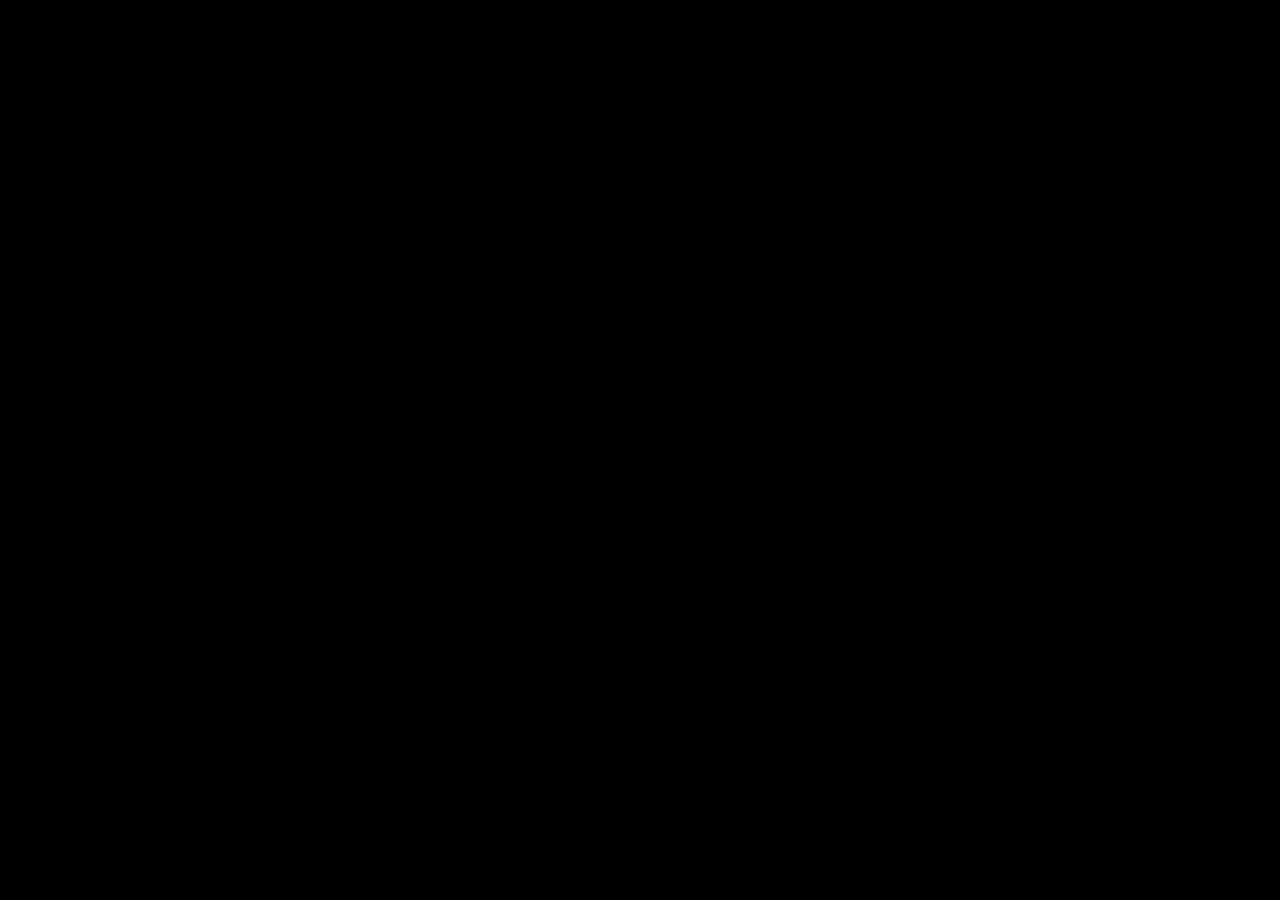
==== commit 5fba5748: "Add files via upload" ====
--- a/app.html
+++ b/app.html
@@ -18,7 +18,7 @@
 
     <body>
         <div id='bck-global'></div>
-        <div id='app-incredibox'>
+        <div id='app-incredibox' style="transform: scale(0.651042);">
             <div id='content' class='noselect'>
                 <div id='game'>
                     <div id='box-top'>
@@ -160,17 +160,7 @@
                             </svg></div>
                         <div class='hitzone'></div>
                     </div>
-                    <div id='home-bt-list' class='bt bt-haut hoverLocked'>
-                        <div class='bck'><svg class='icn-svg'>
-                                <use xlink:href='#ic-mixlist'></use>
-                            </svg></div>
-                        <div class='txt'>Mixlist</div>
-                        <div class='ic-locked'><svg class='icn-svg'>
-                                <use xlink:href='#ic-lock'></use>
-                            </svg></div>
-                        <div class='hitzone'></div>
-                        <div class='notif'></div>
-                    </div>
+                    
                     <div id='home-bt-album'>
                         <div class='bck'><svg class='icn-svg'>
                                 <use xlink:href='#ic-mix'></use>
@@ -365,7 +355,7 @@
                                                         <use xlink:href='#ic-check'></use>
                                                     </svg></div>
                                             </div>
-                                            <div class='icon' id='icon2'>
+                                            <!--<div class='icon' id='icon2'>
                                                 <div class='img'></div>
                                                 <div class='txt'></div>
                                                 <div class='bul'><svg class='icn-svg'>
@@ -424,7 +414,7 @@
                                                     </svg></div>
                                                 <div class='ic-locked'><svg class='icn-svg'>
                                                         <use xlink:href='#ic-lock'></use>
-                                                    </svg></div>
+                                                    </svg></div> -->
                                             </div>
                                         </div>
                                     </div>
@@ -439,12 +429,11 @@
                         <div class='scale'>
                             <div class='box'>
                                 <div class='pop'>
-                                    <div id='img-album'><img src='img/popup-album.png' width='600' height='350'></div>
+                                    <div id='img-album'><img src='https://cdn.shopify.com/s/files/1/1477/6546/products/briefs_3dcb01d5-3aa0-4979-a831-bc00a00c5a7f_670x.png?v=1588779395' width='600' height='350'></div>
                                     <div class='container'>
-                                        <div class='text'>Discover a remastered collection of the 7 versions of
-                                            Incredibox for its 10th anniversary. Listen to the grooves right now!</div>
+                                        <div class='text'>Спасибо, Вам, что используете ДЕМО Incredibox Lady Gaga Edition.Чтобы не заходить на сайт, Вы можете скачать приложение!<br>Создатели мода: <br>Diamond, <br>BBoxer</div>
                                         <div class='bt-mini light' id='bt-album'>
-                                            <div class='txt'>Listen the album</div>
+                                            <div class='txt'>Скачать</div>
                                             <div class='hitzone'></div>
                                         </div>
                                     </div>
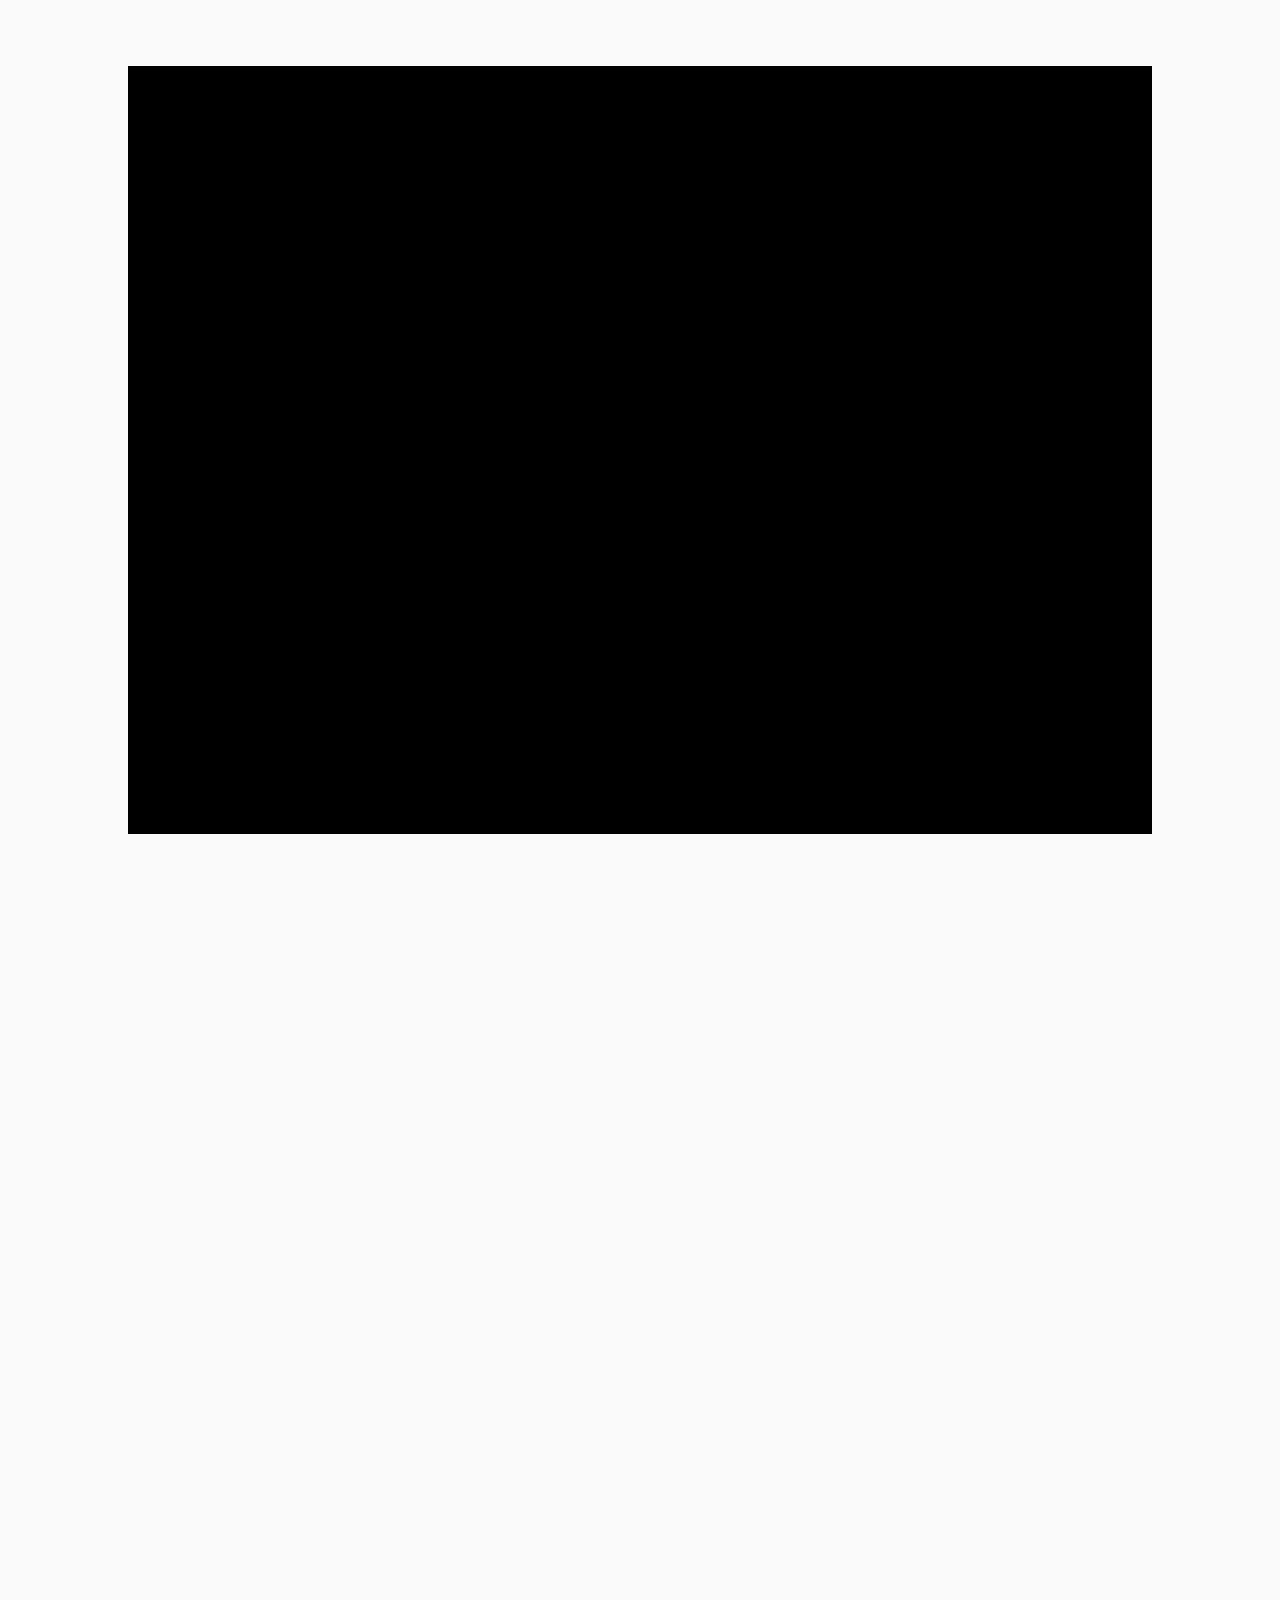
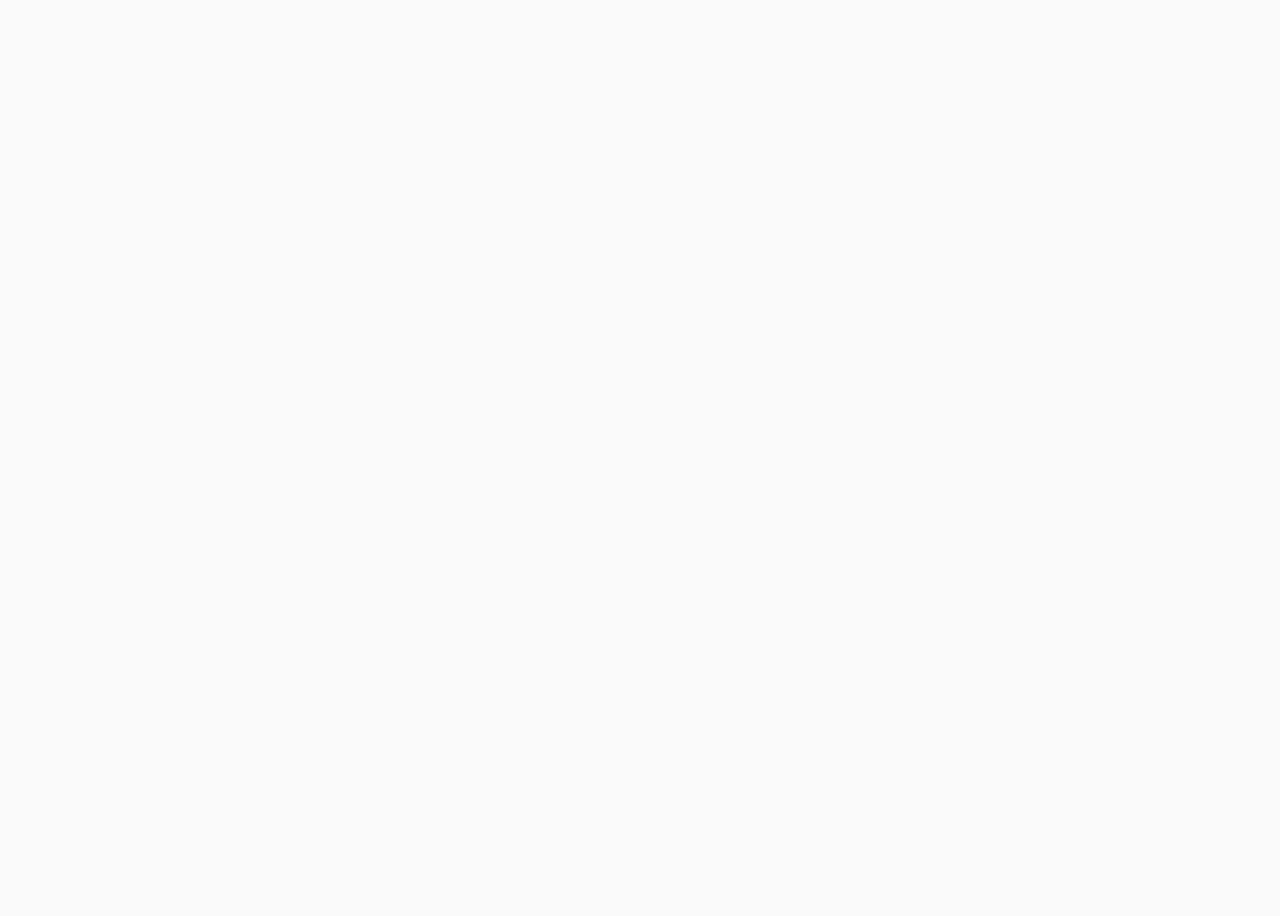
==== commit 3b68be79: "Add files via upload" ====
--- a/app.html
+++ b/app.html
@@ -14,7 +14,7 @@
     <link rel='stylesheet' type='text/css' href='css/style.min.css'>
 </head>
 
-<body class='black'>
+<body class='black miniPlayer'>
 
     <body>
         <div id='bck-global'></div>
@@ -164,6 +164,12 @@
                     <div id='home-bt-album'>
                         <div class='bck'><svg class='icn-svg'>
                                 <use xlink:href='#ic-mix'></use>
+                            </svg></div>
+                        <div class='hitzone'></div>
+                    </div>
+                    <div id='home-bt-full' class='bt'>
+                        <div class='bck'><svg class='icn-svg'>
+                                <use xlink:href='#ic-fs-on'></use>
                             </svg></div>
                         <div class='hitzone'></div>
                     </div>
@@ -716,6 +722,20 @@
                         d='M21.579 13.333h-1.28v-2.453c0-1.968-1.877-4.112-4.347-4.16-2.317 0.044-4.196 1.86-4.341 4.147l-0.001 0.013v2.453h-1.189c-0.010-0-0.021-0.001-0.033-0.001-0.571 0-1.035 0.463-1.035 1.035 0 0.011 0 0.023 0.001 0.034l-0-0.002v7.909c-0 0.010-0.001 0.021-0.001 0.032 0 0.571 0.463 1.035 1.035 1.035 0.011 0 0.023-0 0.034-0.001l-0.002 0h11.157c0.010 0 0.021 0 0.032 0 0.571 0 1.035-0.463 1.035-1.035 0-0.011-0-0.023-0.001-0.034l0 0.002v-7.861c0.001-0.014 0.001-0.031 0.001-0.048 0-0.589-0.478-1.067-1.067-1.067-0 0-0.001 0-0.001 0h0zM13.211 10.928c0.112-1.427 1.298-2.542 2.744-2.542s2.632 1.115 2.743 2.533l0.001 0.010v2.464h-5.488z'>
                     </path>
                 </symbol>
+                <symbol id="ic-fs-on" viewBox="0 0 32 32">
+                    <path
+                        d="M22.4 9.6v0 3.792c0 0.442 0.358 0.8 0.8 0.8s0.8-0.358 0.8-0.8v0-4.592c-0.001-0.221-0.090-0.42-0.235-0.565l0 0c-0.145-0.144-0.345-0.234-0.565-0.235h-4.592c-0.442 0-0.8 0.358-0.8 0.8s0.358 0.8 0.8 0.8v0z">
+                    </path>
+                    <path
+                        d="M9.6 9.6h3.792c0.442 0 0.8-0.358 0.8-0.8s-0.358-0.8-0.8-0.8v0h-4.592c-0.221 0.001-0.42 0.090-0.565 0.235l0-0c-0.144 0.145-0.234 0.345-0.235 0.565v4.592c0 0.442 0.358 0.8 0.8 0.8s0.8-0.358 0.8-0.8v0z">
+                    </path>
+                    <path
+                        d="M9.6 22.4v0-3.792c0-0.442-0.358-0.8-0.8-0.8s-0.8 0.358-0.8 0.8v0 4.592c0.001 0.221 0.090 0.42 0.235 0.565l-0-0c0.145 0.144 0.345 0.234 0.565 0.235h4.592c0.442 0 0.8-0.358 0.8-0.8s-0.358-0.8-0.8-0.8v0z">
+                    </path>
+                    <path
+                        d="M22.4 22.4h-3.792c-0.442 0-0.8 0.358-0.8 0.8s0.358 0.8 0.8 0.8v0h4.592c0.221-0.001 0.42-0.090 0.565-0.235l-0 0c0.144-0.145 0.234-0.345 0.235-0.565v-4.592c0-0.442-0.358-0.8-0.8-0.8s-0.8 0.358-0.8 0.8v0z">
+                    </path>
+                </symbol>
                 <symbol id='ic-apple' viewBox='0 0 32 32'>
                     <path
                         d='M20.603 14.997c0.020-1.423 0.776-2.665 1.903-3.366l0.017-0.010c-0.734-1.033-1.91-1.711-3.247-1.755l-0.007-0c-1.371-0.144-2.699 0.8-3.392 0.8s-1.787-0.8-2.944-0.779c-1.562 0.052-2.91 0.924-3.631 2.197l-0.011 0.022c-1.6 2.725-0.4 6.725 1.109 8.923 0.752 1.067 1.637 2.283 2.789 2.24s1.557-0.715 2.923-0.715 1.744 0.715 2.928 0.688 1.973-1.067 2.704-2.171c0.516-0.72 0.938-1.554 1.22-2.449l0.017-0.063c-1.404-0.601-2.372-1.968-2.379-3.562v-0.001z'>
--- a/css/style.min.css
+++ b/css/style.min.css
@@ -7,7 +7,11 @@
 	--col4: #232323;
 	--darkmode-bck: #111
 }
-
+.grab {
+	cursor: grabbing;
+	cursor: -webkit-grabbing;
+	cursor: -moz-grabbing;
+}
 .darkmode ::-webkit-scrollbar {
 	width: 12px
 }
@@ -263,6 +267,7 @@
 
 body.miniPlayer #home #home-bt-album,
 body.miniPlayer #home #home-bt-info,
+body.miniPlayer #home #home-bt-full,
 body.miniPlayer #home #home-bt-list,
 body.miniPlayer #home #home-bt-param,
 body.miniPlayer #watch-info {
@@ -1206,6 +1211,7 @@
 }
 
 .bt#home-bt-info,
+.bt#home-bt-full,
 .bt#home-bt-param {
 	top: 44px;
 	right: 44px;
@@ -1222,13 +1228,18 @@
 .bt#home-bt-info {
 	right: 103px
 }
+.bt#home-bt-full {
+	right: 161px
+}
 
 .bt#home-bt-info .bck,
+.bt#home-bt-full .bck,
 .bt#home-bt-param .bck {
 	line-height: 0
 }
 
 #home-bt-info.animate,
+#home-bt-full.animate,
 #home-bt-param.animate {
 	-webkit-animation: m .3s cubic-bezier(.175, .885, .32, 1.275) 0s forwards;
 	animation: m .3s cubic-bezier(.175, .885, .32, 1.275) 0s forwards
@@ -6270,6 +6281,9 @@
 .expo #home-bt-info {
 	right: 44px!important
 }
+.expo #home-bt-full {
+	right: 44px!important
+}
 
 .expo #bt-switch,
 .expo #pop-popup[data-name=global-share] .bt.link,
@@ -6395,6 +6409,7 @@
 }
 
 body.mobile .bt#home-bt-info,
+body.mobile .bt#home-bt-full,
 body.mobile .bt#home-bt-param {
 	right: 44px;
 	width: 60px;
@@ -6404,7 +6419,9 @@
 body.mobile .bt#home-bt-info {
 	right: 119px
 }
-
+body.mobile .bt#home-bt-full {
+	right: 197px
+}
 body.mobile #mixlist {
 	-webkit-transform-origin: center bottom;
 	transform-origin: center bottom
@@ -6485,7 +6502,8 @@
 	margin-left: 50px
 }
 
-body.ultrawide .bt#home-bt-info,
+body.ultrawide .bt#home-bt-info, 
+body.ultrawide .bt#home-bt-full,
 body.ultrawide .bt#home-bt-list,
 body.ultrawide .bt#home-bt-param {
 	margin-right: 50px
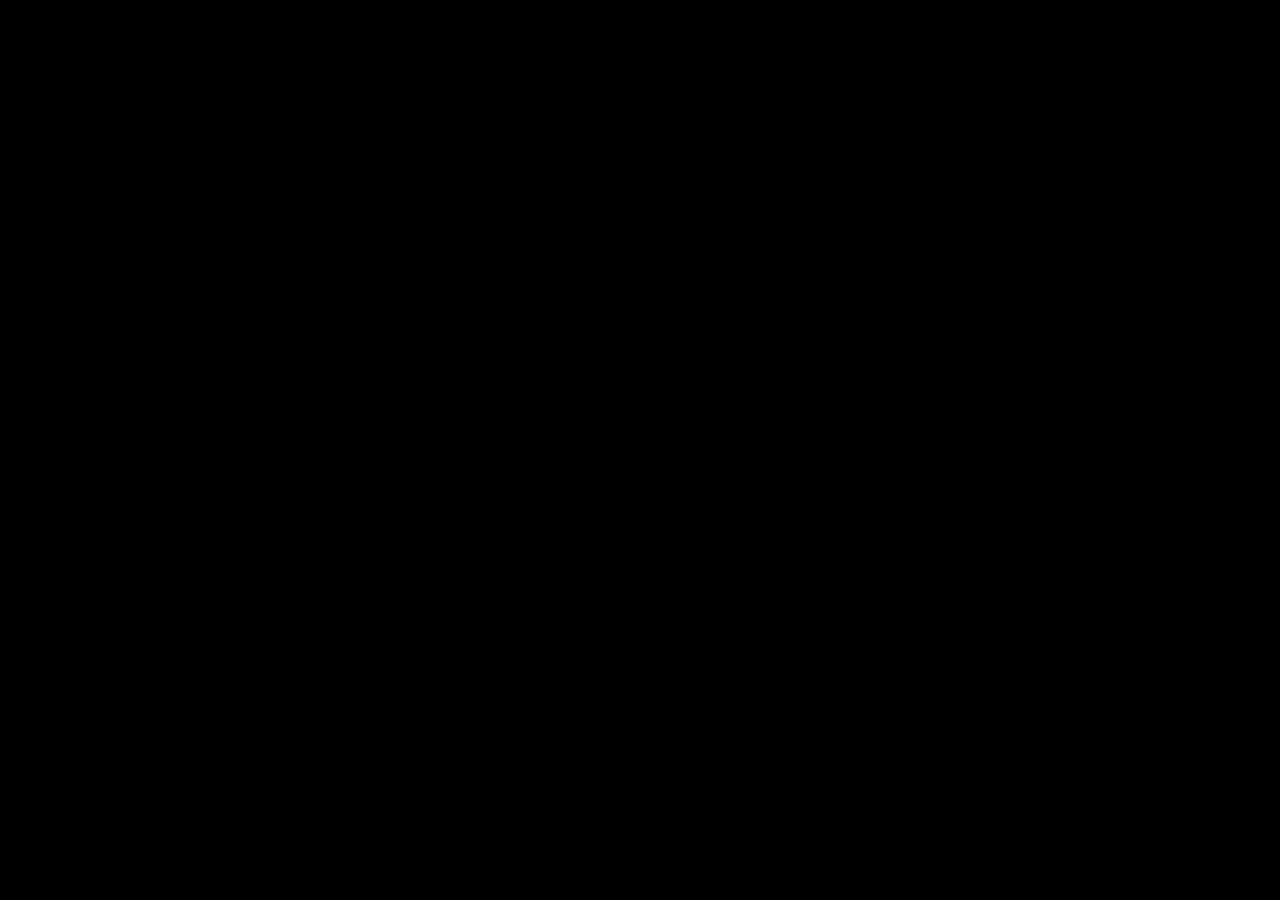
==== commit 862cc289: "Add files via upload" ====
--- a/app.html
+++ b/app.html
@@ -14,7 +14,7 @@
     <link rel='stylesheet' type='text/css' href='css/style.min.css'>
 </head>
 
-<body class='black miniPlayer'>
+<body class='black'>
 
     <body>
         <div id='bck-global'></div>
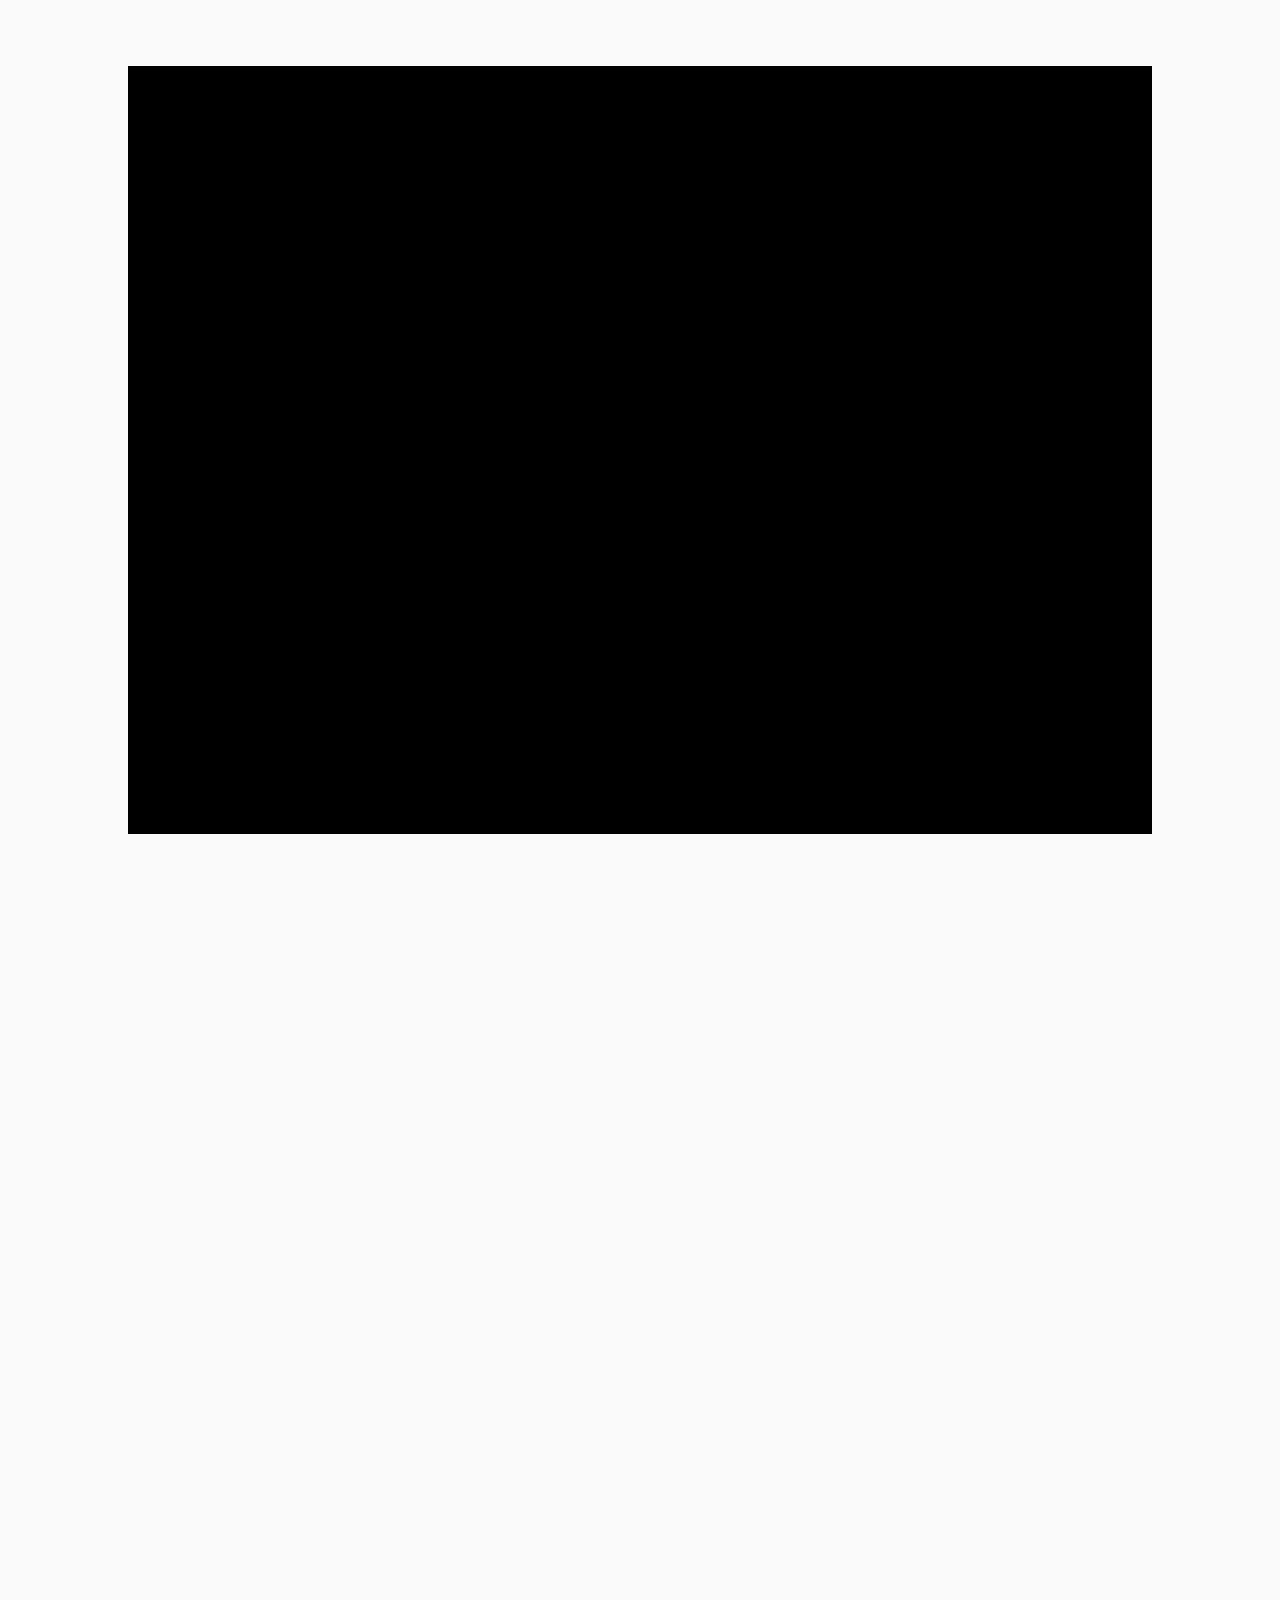
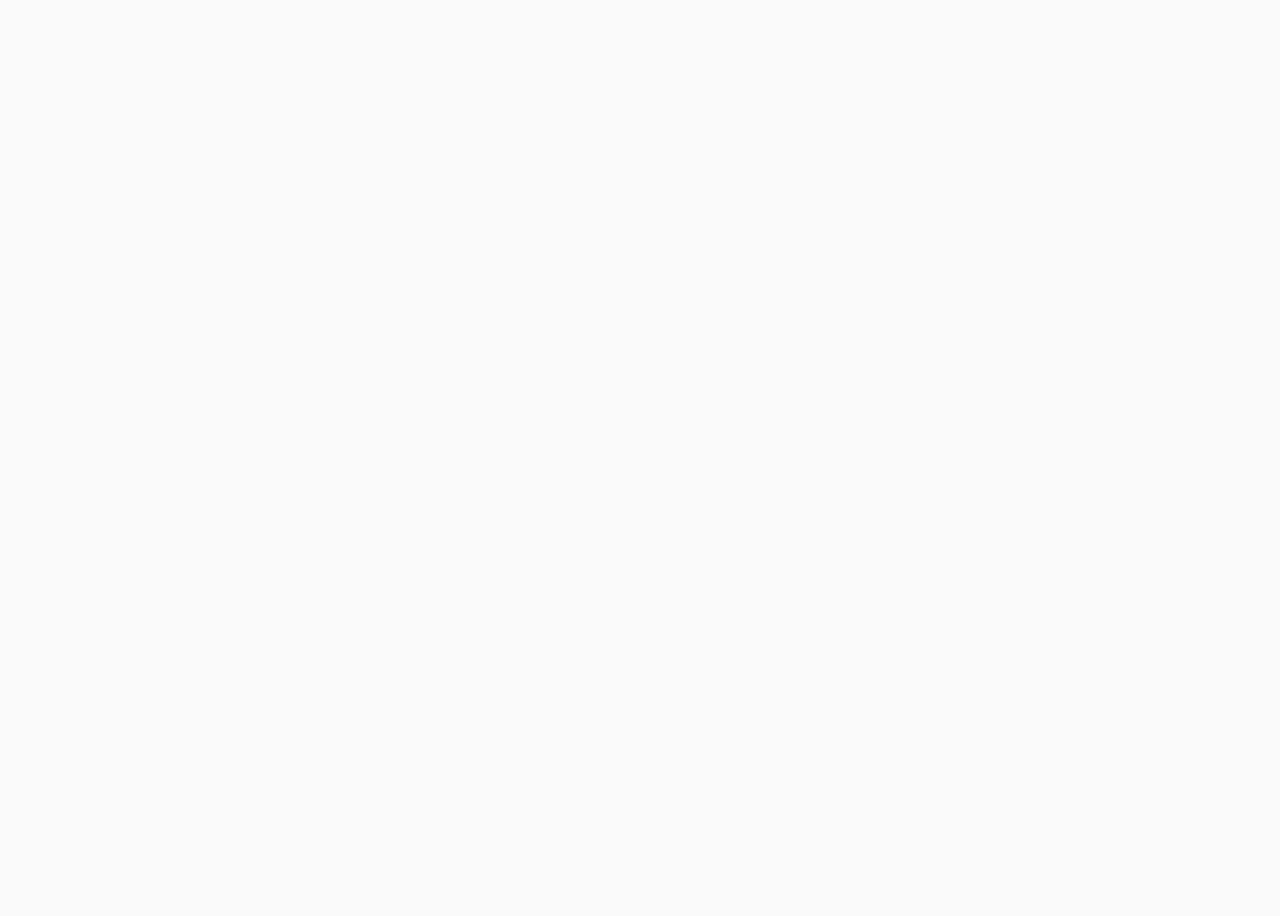
==== commit db0e63dd: "Add files via upload" ====
--- a/app.html
+++ b/app.html
@@ -26,7 +26,7 @@
                             <div id='box-bt1'>
                                 <div class='bt back' id='bt-back'>
                                     <div class='bck'><svg class='icn-svg'>
-                                            <use xlink:href='#ic-navl'></use>
+                                            <use xlink:href='#ic-close'></use>
                                         </svg></div>
                                     <div class='hitzone'></div>
                                 </div>
@@ -163,11 +163,11 @@
                     
                     <div id='home-bt-album'>
                         <div class='bck'><svg class='icn-svg'>
-                                <use xlink:href='#ic-mix'></use>
+                                <use xlink:href='#ic-like'></use>
                             </svg></div>
                         <div class='hitzone'></div>
                     </div>
-                    <div id='home-bt-full' class='bt'>
+                    <div id='home-bt-fs' class='bt'>
                         <div class='bck'><svg class='icn-svg'>
                                 <use xlink:href='#ic-fs-on'></use>
                             </svg></div>
@@ -706,7 +706,7 @@
         </div>
         <div id='lock-all'></div>
         <div id='fade-all' class='fadeIn'></div>
-        <script src='cordova.js'></script>
+        <script src='js/libs/cordova.js'></script>
         <script src='js/libs/SocialSharing.js'></script>
         <script src='js/libs/jquery.js'></script>
         <script src='js/libs/TweenMax.min.js'></script>
@@ -716,7 +716,9 @@
         <script src='js/main.min.js'></script><svg aria-hidden='true'
             style='position: absolute; width: 0; height: 0; overflow: hidden;' version='1.1'
             xmlns='http://www.w3.org/2000/svg' xmlns:xlink='http://www.w3.org/1999/xlink'>
+            
             <defs>
+                
                 <symbol id='ic-lock' viewBox='0 0 32 32'>
                     <path
                         d='M21.579 13.333h-1.28v-2.453c0-1.968-1.877-4.112-4.347-4.16-2.317 0.044-4.196 1.86-4.341 4.147l-0.001 0.013v2.453h-1.189c-0.010-0-0.021-0.001-0.033-0.001-0.571 0-1.035 0.463-1.035 1.035 0 0.011 0 0.023 0.001 0.034l-0-0.002v7.909c-0 0.010-0.001 0.021-0.001 0.032 0 0.571 0.463 1.035 1.035 1.035 0.011 0 0.023-0 0.034-0.001l-0.002 0h11.157c0.010 0 0.021 0 0.032 0 0.571 0 1.035-0.463 1.035-1.035 0-0.011-0-0.023-0.001-0.034l0 0.002v-7.861c0.001-0.014 0.001-0.031 0.001-0.048 0-0.589-0.478-1.067-1.067-1.067-0 0-0.001 0-0.001 0h0zM13.211 10.928c0.112-1.427 1.298-2.542 2.744-2.542s2.632 1.115 2.743 2.533l0.001 0.010v2.464h-5.488z'>
@@ -937,6 +939,7 @@
                         d='M23.925 17.808l-1.781-1.781 1.771-1.781c0.118-0.115 0.191-0.276 0.192-0.453v-0c0 0 0 0 0-0 0-0.351-0.284-0.635-0.635-0.635-0.002 0-0.004 0-0.006 0h0c-0.002-0-0.005-0-0.007-0-0.174 0-0.331 0.069-0.447 0.181l0-0-1.771 1.781-1.787-1.787c-0.113-0.101-0.263-0.163-0.427-0.163-0.345 0-0.627 0.273-0.64 0.616l-0 0.001c-0 0.002-0 0.005-0 0.007 0 0.173 0.072 0.329 0.187 0.441l0 0 1.781 1.787-1.797 1.787c-0.119 0.115-0.193 0.275-0.193 0.453s0.074 0.339 0.193 0.453l0 0c0.118 0.113 0.277 0.182 0.453 0.182s0.336-0.069 0.454-0.182l-0 0 1.771-1.781 1.787 1.781c0.111 0.115 0.266 0.187 0.438 0.187 0.002 0 0.003 0 0.005-0h-0c0.002 0 0.003 0 0.005 0 0.174 0 0.33-0.071 0.443-0.187l0-0c0.115-0.115 0.187-0.274 0.187-0.45 0-0.001 0-0.003 0-0.004v0c0-0.002 0-0.004 0-0.006 0-0.173-0.067-0.33-0.176-0.448l0 0z'>
                     </path>
                 </symbol>
+                
                 <symbol id='ic-navl' viewBox='0 0 32 32'>
                     <path
                         d='M17.493 20.368l-4.363-4.368 5.696-5.701c0.133-0.142 0.215-0.334 0.215-0.545 0-0.442-0.358-0.8-0.8-0.8-0.211 0-0.403 0.082-0.546 0.215l0-0-6.261 6.267c-0.144 0.145-0.234 0.345-0.235 0.565v0c0.001 0.221 0.090 0.42 0.235 0.565l6.261 6.267c0.142 0.133 0.334 0.215 0.545 0.215 0.442 0 0.8-0.358 0.8-0.8 0-0.211-0.082-0.403-0.215-0.546l0 0z'>
--- a/css/style.min.css
+++ b/css/style.min.css
@@ -7,11 +7,7 @@
 	--col4: #232323;
 	--darkmode-bck: #111
 }
-.grab {
-	cursor: grabbing;
-	cursor: -webkit-grabbing;
-	cursor: -moz-grabbing;
-}
+
 .darkmode ::-webkit-scrollbar {
 	width: 12px
 }
@@ -267,9 +263,9 @@
 
 body.miniPlayer #home #home-bt-album,
 body.miniPlayer #home #home-bt-info,
-body.miniPlayer #home #home-bt-full,
 body.miniPlayer #home #home-bt-list,
 body.miniPlayer #home #home-bt-param,
+body.miniPlayer #home #home-bt-fs,
 body.miniPlayer #watch-info {
 	display: none
 }
@@ -1211,8 +1207,8 @@
 }
 
 .bt#home-bt-info,
-.bt#home-bt-full,
-.bt#home-bt-param {
+.bt#home-bt-param,
+.bt#home-bt-fs {
 	top: 44px;
 	right: 44px;
 	width: 44px;
@@ -1228,18 +1224,17 @@
 .bt#home-bt-info {
 	right: 103px
 }
-.bt#home-bt-full {
-	right: 161px
-}
-
+.bt#home-bt-fs {
+	right:162px
+}
 .bt#home-bt-info .bck,
-.bt#home-bt-full .bck,
+.bt#home-bt-fs .bck,
 .bt#home-bt-param .bck {
 	line-height: 0
 }
 
 #home-bt-info.animate,
-#home-bt-full.animate,
+#home-bt-fs.animate,
 #home-bt-param.animate {
 	-webkit-animation: m .3s cubic-bezier(.175, .885, .32, 1.275) 0s forwards;
 	animation: m .3s cubic-bezier(.175, .885, .32, 1.275) 0s forwards
@@ -6272,6 +6267,7 @@
 .expo #home-bt-album,
 .expo #home-bt-list,
 .expo #home-bt-param,
+.expo #home-bt-fs,
 .expo #home-bt-switch,
 .expo #pop-follow,
 .expo #tab-follow {
@@ -6279,9 +6275,6 @@
 }
 
 .expo #home-bt-info {
-	right: 44px!important
-}
-.expo #home-bt-full {
 	right: 44px!important
 }
 
@@ -6409,7 +6402,7 @@
 }
 
 body.mobile .bt#home-bt-info,
-body.mobile .bt#home-bt-full,
+body.mobile .bt#home-bt-fs,
 body.mobile .bt#home-bt-param {
 	right: 44px;
 	width: 60px;
@@ -6419,8 +6412,9 @@
 body.mobile .bt#home-bt-info {
 	right: 119px
 }
-body.mobile .bt#home-bt-full {
-	right: 197px
+
+body.mobile .bt#home-bt-fs {
+	right: 196px
 }
 body.mobile #mixlist {
 	-webkit-transform-origin: center bottom;
@@ -6502,8 +6496,7 @@
 	margin-left: 50px
 }
 
-body.ultrawide .bt#home-bt-info, 
-body.ultrawide .bt#home-bt-full,
+body.ultrawide .bt#home-bt-info,
 body.ultrawide .bt#home-bt-list,
 body.ultrawide .bt#home-bt-param {
 	margin-right: 50px
